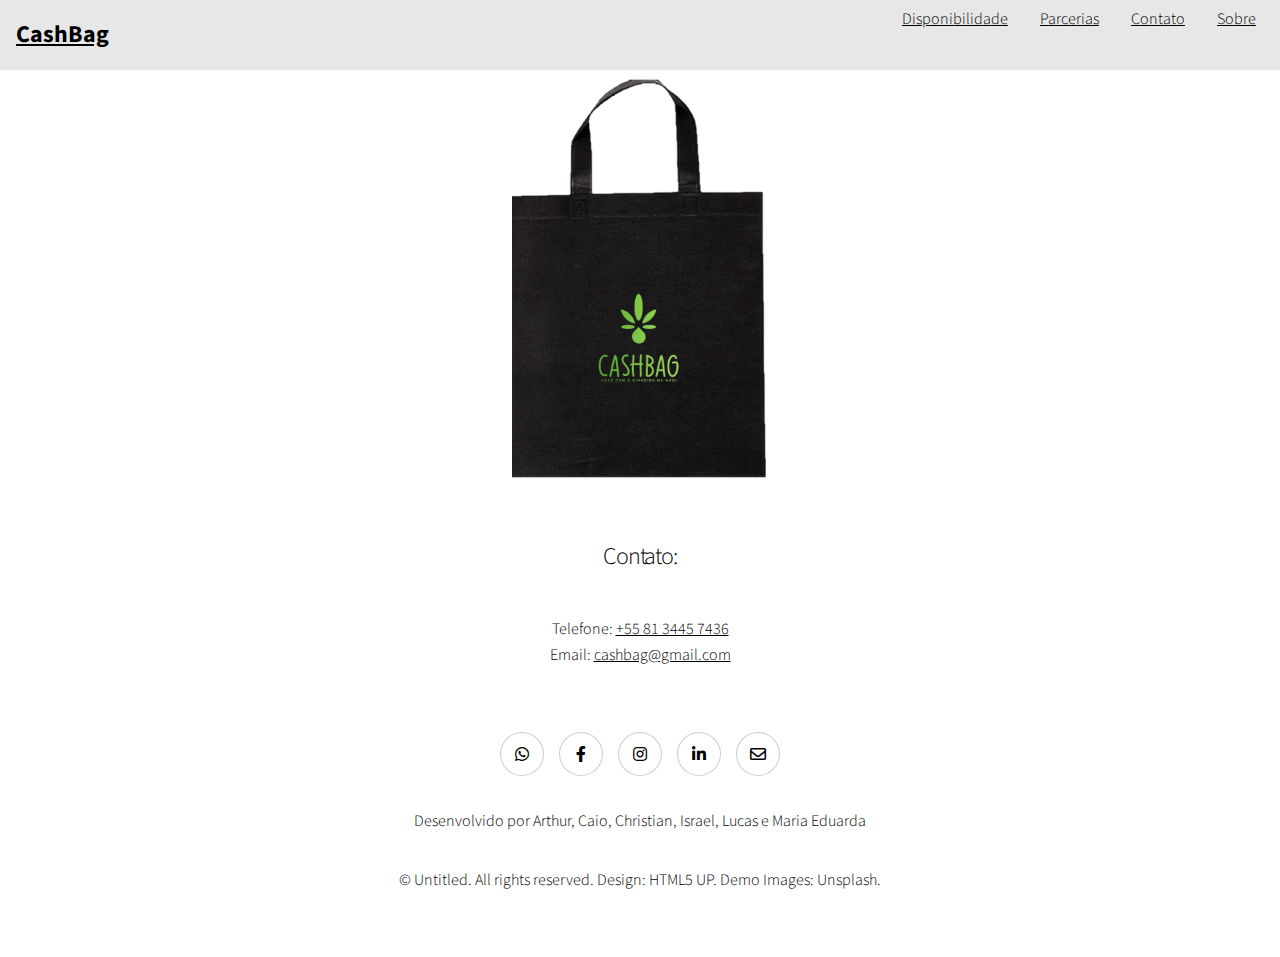
==== contatos.html @ 1441ad95 "Enviando Arquivos" ====
<!DOCTYPE html>
<html lang="pt-BR"><head><meta http-equiv="Content-Type" content="text/html; charset=UTF-8">
		<title>💸 CashBag | Contatos</title>
		<link rel="stylesheet" href="./style.css">
		<meta name="viewport" content="width=device-width, initial-scale=1, user-scalable=no">
		<link rel="stylesheet" href="./cashbag_files/main.css">
		<noscript><link rel="stylesheet" href="assets/css/noscript.css" /></noscript>
		<link rel="manifest" href="manifest.json">
		<meta name="mobile-web-app-capable" content="yes">
		<meta name="msapplication-TileImage" content="assets\logo\144.png">
		<meta name="msapplication-TileColor" content="#31506F">
		<meta name="theme-color" content="#4D5360" />
		<link rel="shortcut icon" sizes="128x128" href="assets\logo\128.png">
		<meta name="apple-mobile-web-app-capable" content="yes">
		<meta name="apple-mobile-web-app-status-bar-style" content="black">
		<meta name="apple-mobile-web-app-title" content="CashBag">
		<link rel="apple-touch-icon" href="assets\logo\144.png">
		<link rel="apple-touch-icon" href="touch-icon-iphone.png">
		<link rel="apple-touch-icon" sizes="152x152" href="assets\logo\152.png">
		<link rel="apple-touch-icon" sizes="180x180" href="assets\logo\180.png">
		<link rel="apple-touch-icon" sizes="167x167" href="assets\logo\167.png">
		<meta name="apple-mobile-web-app-capable" content="yes" />
	</head>
	<body class="">
    <!-- Menu -->
	<main>
		<header id="header">
			<a id="logo" href="index.html">CashBag</a>
			<nav id="nav">
			  <button aria-label="Abrir Menu" id="buttom-mobile" aria-haspopup="true" aria-controls="menu" aria-expanded="false"><span id="hamburger"></span>
			  </button>
			  <ul id="menu" role="menu">
				<li><a href="disponibilidade.html">Disponibilidade</a></li>
				<li><a href="parcerias.html">Parcerias</a></li>
				<li><a href="contatos.html">Contato</a></li>
				<li><a href="sobre.html">Sobre</a></li>
			  </ul>
			</nav>
		  </header>
		  <script src="./scriptmenu.js"></script>
      <body class="">
      <footer class="wrapper style1 align-center is-inactive">
		<div>
			<img src="./cashbag_files/cashbag_compress/sacola.png" alt="">
		</div>
        <br></br>
        <h3>Contato:</h3>
        <br>Telefone: <a href="https://wa.me/558134457436">+55 81 3445 7436</a></br>
		Email: <a href="mailto:cashbag@gmail.com">cashbag@gmail.com</a>
        <footer class="wrapper style1 align-center">
          <div class="inner">
            <ul class="icons">
              <li><a href="https://wa.me/558134457436" class="icon brands style2 fa-whatsapp"><span class="label">WhatsApp</span></a></li>
                    <li><a href="https://www.facebook.com" class="icon brands style2 fa-facebook-f"><span class="label">Facebook</span></a></li>
                    <li><a href="https://www.instagram.com" class="icon brands style2 fa-instagram"><span class="label">Instagram</span></a></li>
                    <li><a href="https://www.linkedin.com" class="icon brands style2 fa-linkedin-in"><span class="label">LinkedIn</span></a></li>
                    <li><a href="mailto:cashbag@gmail.com" class="icon style2 fa-envelope"><span class="label">Email</span></a></li>
                </ul>
             <p>Desenvolvido por Arthur, Caio, Christian, Israel, Lucas e Maria Eduarda<a href="devs"></a></p>
			 <p>© Untitled. All rights reserved. Design: HTML5 UP. Demo Images: Unsplash.</p>              
            </div>      
        </footer>
	</main>
</body>
</html>
---- style.css ----
a {
  color: black;
  text-decoration: none;
  font-family: sans-serif;
}

a:hover {
  background: rgba(0, 0, 0, 0.05);
}

#logo {
  font-size: 1.5rem;
  font-weight: bold;
}

#header {
  box-sizing: border-box;
  height: 70px;
  padding: 1rem;
  display: flex;
  align-items: center;
  justify-content: space-between;
  background: #e7e7e7;
}

#menu {
  display: flex;
  list-style: none;
  gap: 0.5rem;
}

#menu a {
  display: block;
  padding: 0.5rem;
}

#buttom-mobile {
  display: none;
}

@media (max-width: 600px) {
  #menu {
    display: block;
    position: absolute;
    width: 100%;
    top: 70px;
    right: 0px;
    background: #e7e7e7;
    transition: 0.6s;
    z-index: 1000;
    height: 0px;
    visibility: hidden;
    overflow-y: hidden;
  }
  #nav.active #menu {
    height: calc(100vh - 70px);
    visibility: visible;
    overflow-y: auto;
  }
  #menu a {
    padding: 1rem 0;
    margin: 0 1rem;
    border-bottom: 2px solid rgba(0, 0, 0, 0.05);
  }
  #buttom-mobile {
    display: flex;
    padding: 0.5rem 1rem;
    font-size: 1rem;
    border: none;
    background: none;
    cursor: pointer;
    gap: 0.5rem;
    align-items: center;
  }
  #hamburger {
    border-top: 2px solid;
    width: 20px;
  }
  #hamburger::after,
  #hamburger::before {
    content: '';
    display: block;
    width: 20px;
    height: 2px;
    background: currentColor;
    margin-top: 5px;
    transition: 0.3s;
    position: relative;
  }
  #nav.active #hamburger {
    border-top-color: transparent;
  }
  #nav.active #hamburger::before {
    transform: rotate(135deg);
  }
  #nav.active #hamburger::after {
    transform: rotate(-135deg);
    top: -7px;
  }
}

.btn-main {
  display: block;
  width: 297px;
  height: 48px;
  background-color: #38b838;
  color: #FFFFFF;
  font-family: 'OpenSans-Bold',Arial, Helvetica, sans-serif;
  font-size: 20px;
  border-radius: 16px;
  outline: none;
  border: none;
  margin: 20px auto;
  transition: 0.5s;
}

.form input {
  width: 297px;
}

input[type="submit" i] {
  appearance: auto;
  user-select: none;
  white-space: pre;
  align-items: flex-start;
  text-align: center;
  cursor: default;
}

.input {
  display: block;
  border: none;
  outline: none;
  width: 100%;
  font-size: 15px;
  font-family: 'OpenSans',Arial, Helvetica, sans-serif;
  color: #8B8585;
  border-bottom: 1.5px solid #D9D9D9;
  margin: 30px 0;
  padding-bottom: 10px;
}

.wrap {
  height: 500px;
  position: absolute;
  top: 50% !important;
  left: 50%;
  transform: translate(-50%,-50%);
}

* {
  margin: 0;
  padding: 0;
  box-sizing: border-box;
}

html {
  display: block;
}

.title {
  font-family: 'OpenSans-Bold',Arial, Helvetica, sans-serif;
  font-size: 24px;
  color: #8B8585;
  margin: 35px 0;
}
---- cashbag_files/main.css ----
@import url(fontawesome-all.min.css);
@import url("https://fonts.googleapis.com/css?family=Source+Sans+Pro:300,300i,400,400i");

/*
	Story by HTML5 UP
	html5up.net | @ajlkn
	Free for personal and commercial use under the CCA 3.0 license (html5up.net/license)
*/

html, body, div, span, applet, object,
iframe, h1, h2, h3, h4, h5, h6, p, blockquote,
pre, a, abbr, acronym, address, big, cite,
code, del, dfn, em, img, ins, kbd, q, s, samp,
small, strike, strong, sub, sup, tt, var, b,
u, i, center, dl, dt, dd, ol, ul, li, fieldset,
form, label, legend, table, caption, tbody,
tfoot, thead, tr, th, td, article, aside,
canvas, details, embed, figure, figcaption,
footer, header, hgroup, menu, nav, output, ruby,
section, summary, time, mark, audio, video {
	margin: 0;
	padding: 0;
	border: 0;
	font-size: 100%;
	font: inherit;
	vertical-align: baseline;}

article, aside, details, figcaption, figure,
footer, header, hgroup, menu, nav, section {
	display: block;}

body {
	line-height: 1;
}

ol, ul {
	list-style: none;
}

blockquote, q {
	quotes: none;
}

	blockquote:before, blockquote:after, q:before, q:after {
		content: '';
		content: none;
	}

table {
	border-collapse: collapse;
	border-spacing: 0;
}

body {
	-webkit-text-size-adjust: none;
}

mark {
	background-color: transparent;
	color: inherit;
}

input::-moz-focus-inner {
	border: 0;
	padding: 0;
}

input, select, textarea {
	-moz-appearance: none;
	-webkit-appearance: none;
	-ms-appearance: none;
	appearance: none;
}

/* Basic */

	@-ms-viewport {
		width: device-width;
	}

	body {
		-ms-overflow-style: scrollbar;
	}

	@media screen and (max-width: 480px) {

		html, body {
			min-width: 320px;
		}

	}

	html {
		box-sizing: border-box;
	}

	*, *:before, *:after {
		box-sizing: inherit;
	}

	body {
		background: #ffffff;
	}

		body.is-preload *, body.is-preload *:before, body.is-preload *:after {
			-moz-animation: none !important;
			-webkit-animation: none !important;
			-ms-animation: none !important;
			animation: none !important;
			-moz-transition: none !important;
			-webkit-transition: none !important;
			-ms-transition: none !important;
			transition: none !important;
		}

/* Type */

	html {
		font-size: 18pt;
	}

		@media screen and (max-width: 1680px) {

			html {
				font-size: 14pt;
			}

		}

		@media screen and (max-width: 1280px) {

			html {
				font-size: 12pt;
			}

		}

		@media screen and (max-width: 736px) {

			html {
				font-size: 11pt;
			}

		}

		@media screen and (max-width: 360px) {

			html {
				font-size: 10pt;
			}

		}

	body {
		background-color: #ffffff;
		color: #000000;
	}

	body, input, select, textarea {
		font-family: "Source Sans Pro", Helvetica, sans-serif;
		font-size: 1rem;
		font-weight: 300;
		line-height: 1.65;
	}

	a {
		-moz-transition: color 0.2s ease-in-out;
		-webkit-transition: color 0.2s ease-in-out;
		-ms-transition: color 0.2s ease-in-out;
		transition: color 0.2s ease-in-out;
		text-decoration: underline;
	}

		a:hover {
			text-decoration: none;
		}

	strong, b {
		font-weight: 400;
	}

	em, i {
		font-style: italic;
	}

	p {
		margin: 0 0 2rem 0;
	}

		p.major {
			font-size: 1.25rem;
		}

	h1, h2, h3, h4, h5, h6 {
		font-weight: 300;
		line-height: 1.375;
		letter-spacing: -0.05em;
		margin: 0 0 1rem 0;
	}

		h1 a, h2 a, h3 a, h4 a, h5 a, h6 a {
			color: inherit;
			text-decoration: none;
		}

	h1 {
		font-size: 3.5rem;
		line-height: 1.2;
	}

	h2 {
		font-size: 2.25rem;
	}

	h3 {
		font-size: 1.5rem;
	}

	h4 {
		font-size: 1.1rem;
	}

	h5 {
		font-size: 0.9rem;
	}

	h6 {
		font-size: 0.7rem;
	}

	sub {
		font-size: 0.8rem;
		position: relative;
		top: 0.5rem;
	}

	sup {
		font-size: 0.8rem;
		position: relative;
		top: -0.5rem;
	}

	blockquote {
		border-left: solid 4px;
		font-style: italic;
		margin: 0 0 2rem 0;
		padding: 0.5rem 0 0.5rem 2rem;
	}

	code {
		border-radius: 4px;
		font-family: "Courier New", monospace;
		font-size: 0.9em;
		margin: 0 0.25rem;
		padding: 0.25rem 0.325rem;
	}

	pre {
		-webkit-overflow-scrolling: touch;
		font-family: "Courier New", monospace;
		font-size: 0.9em;
		margin: 0 0 2rem 0;
	}

		pre code {
			display: block;
			line-height: 1.5;
			padding: 0.75rem 1rem;
			overflow-x: auto;
		}

	hr {
		border: 0;
		border-bottom: solid 1px;
		margin: 2.5rem 0;
	}

		hr.major {
			margin: 3.5rem 0;
		}

	.align-left {
		text-align: left;
	}

	.align-center {
		text-align: center;
	}

	.align-right {
		text-align: right;
	}

	@media screen and (max-width: 736px) {

		p.major {
			font-size: 1.1rem;
		}

		h1 {
			font-size: 2.5rem;
		}

		h2 {
			font-size: 2rem;
		}

		h3 {
			font-size: 1.25rem;
		}

		h4 {
			font-size: 1rem;
		}

	}

	input, select, textarea {
		color: #000000;
	}

	a {
		color: #000000;
	}

		a:hover {
			color: #47D3E5;
		}

	strong, b {
		color: #000000;
	}

	h1, h2, h3, h4, h5, h6 {
		color: #000000;
	}

	blockquote {
		border-left-color: rgba(0, 0, 0, 0.2);
	}

	code {
		background: rgba(0, 0, 0, 0.05);
		border-color: rgba(0, 0, 0, 0.2);
	}

	hr {
		border-bottom-color: rgba(0, 0, 0, 0.2);
	}

/* Row */

	.row {
		display: flex;
		flex-wrap: wrap;
		box-sizing: border-box;
		align-items: stretch;
	}

		.row > * {
			box-sizing: border-box;
		}

		.row.gtr-uniform > * > :last-child {
			margin-bottom: 0;
		}

		.row.aln-left {
			justify-content: flex-start;
		}

		.row.aln-center {
			justify-content: center;
		}

		.row.aln-right {
			justify-content: flex-end;
		}

		.row.aln-top {
			align-items: flex-start;
		}

		.row.aln-middle {
			align-items: center;
		}

		.row.aln-bottom {
			align-items: flex-end;
		}

		.row > .imp {
			order: -1;
		}

		.row > .col-1 {
			width: 8.33333%;
		}

		.row > .off-1 {
			margin-left: 8.33333%;
		}

		.row > .col-2 {
			width: 16.66667%;
		}

		.row > .off-2 {
			margin-left: 16.66667%;
		}

		.row > .col-3 {
			width: 25%;
		}

		.row > .off-3 {
			margin-left: 25%;
		}

		.row > .col-4 {
			width: 33.33333%;
		}

		.row > .off-4 {
			margin-left: 33.33333%;
		}

		.row > .col-5 {
			width: 41.66667%;
		}

		.row > .off-5 {
			margin-left: 41.66667%;
		}

		.row > .col-6 {
			width: 50%;
		}

		.row > .off-6 {
			margin-left: 50%;
		}

		.row > .col-7 {
			width: 58.33333%;
		}

		.row > .off-7 {
			margin-left: 58.33333%;
		}

		.row > .col-8 {
			width: 66.66667%;
		}

		.row > .off-8 {
			margin-left: 66.66667%;
		}

		.row > .col-9 {
			width: 75%;
		}

		.row > .off-9 {
			margin-left: 75%;
		}

		.row > .col-10 {
			width: 83.33333%;
		}

		.row > .off-10 {
			margin-left: 83.33333%;
		}

		.row > .col-11 {
			width: 91.66667%;
		}

		.row > .off-11 {
			margin-left: 91.66667%;
		}

		.row > .col-12 {
			width: 100%;
		}

		.row > .off-12 {
			margin-left: 100%;
		}

		.row.gtr-0 {
			margin-top: 0;
			margin-left: 0rem;
		}

			.row.gtr-0 > * {
				padding: 0 0 0 0rem;
			}

			.row.gtr-0.gtr-uniform {
				margin-top: 0rem;
			}

				.row.gtr-0.gtr-uniform > * {
					padding-top: 0rem;
				}

		.row.gtr-25 {
			margin-top: 0;
			margin-left: -0.5rem;
		}

			.row.gtr-25 > * {
				padding: 0 0 0 0.5rem;
			}

			.row.gtr-25.gtr-uniform {
				margin-top: -0.5rem;
			}

				.row.gtr-25.gtr-uniform > * {
					padding-top: 0.5rem;
				}

		.row.gtr-50 {
			margin-top: 0;
			margin-left: -1rem;
		}

			.row.gtr-50 > * {
				padding: 0 0 0 1rem;
			}

			.row.gtr-50.gtr-uniform {
				margin-top: -1rem;
			}

				.row.gtr-50.gtr-uniform > * {
					padding-top: 1rem;
				}

		.row {
			margin-top: 0;
			margin-left: -2rem;
		}

			.row > * {
				padding: 0 0 0 2rem;
			}

			.row.gtr-uniform {
				margin-top: -2rem;
			}

				.row.gtr-uniform > * {
					padding-top: 2rem;
				}

		.row.gtr-150 {
			margin-top: 0;
			margin-left: -3rem;
		}

			.row.gtr-150 > * {
				padding: 0 0 0 3rem;
			}

			.row.gtr-150.gtr-uniform {
				margin-top: -3rem;
			}

				.row.gtr-150.gtr-uniform > * {
					padding-top: 3rem;
				}

		.row.gtr-200 {
			margin-top: 0;
			margin-left: -4rem;
		}

			.row.gtr-200 > * {
				padding: 0 0 0 4rem;
			}

			.row.gtr-200.gtr-uniform {
				margin-top: -4rem;
			}

				.row.gtr-200.gtr-uniform > * {
					padding-top: 4rem;
				}

		@media screen and (max-width: 1680px) {

			.row {
				display: flex;
				flex-wrap: wrap;
				box-sizing: border-box;
				align-items: stretch;
			}

				.row > * {
					box-sizing: border-box;
				}

				.row.gtr-uniform > * > :last-child {
					margin-bottom: 0;
				}

				.row.aln-left {
					justify-content: flex-start;
				}

				.row.aln-center {
					justify-content: center;
				}

				.row.aln-right {
					justify-content: flex-end;
				}

				.row.aln-top {
					align-items: flex-start;
				}

				.row.aln-middle {
					align-items: center;
				}

				.row.aln-bottom {
					align-items: flex-end;
				}

				.row > .imp-xlarge {
					order: -1;
				}

				.row > .col-1-xlarge {
					width: 8.33333%;
				}

				.row > .off-1-xlarge {
					margin-left: 8.33333%;
				}

				.row > .col-2-xlarge {
					width: 16.66667%;
				}

				.row > .off-2-xlarge {
					margin-left: 16.66667%;
				}

				.row > .col-3-xlarge {
					width: 25%;
				}

				.row > .off-3-xlarge {
					margin-left: 25%;
				}

				.row > .col-4-xlarge {
					width: 33.33333%;
				}

				.row > .off-4-xlarge {
					margin-left: 33.33333%;
				}

				.row > .col-5-xlarge {
					width: 41.66667%;
				}

				.row > .off-5-xlarge {
					margin-left: 41.66667%;
				}

				.row > .col-6-xlarge {
					width: 50%;
				}

				.row > .off-6-xlarge {
					margin-left: 50%;
				}

				.row > .col-7-xlarge {
					width: 58.33333%;
				}

				.row > .off-7-xlarge {
					margin-left: 58.33333%;
				}

				.row > .col-8-xlarge {
					width: 66.66667%;
				}

				.row > .off-8-xlarge {
					margin-left: 66.66667%;
				}

				.row > .col-9-xlarge {
					width: 75%;
				}

				.row > .off-9-xlarge {
					margin-left: 75%;
				}

				.row > .col-10-xlarge {
					width: 83.33333%;
				}

				.row > .off-10-xlarge {
					margin-left: 83.33333%;
				}

				.row > .col-11-xlarge {
					width: 91.66667%;
				}

				.row > .off-11-xlarge {
					margin-left: 91.66667%;
				}

				.row > .col-12-xlarge {
					width: 100%;
				}

				.row > .off-12-xlarge {
					margin-left: 100%;
				}

				.row.gtr-0 {
					margin-top: 0;
					margin-left: 0rem;
				}

					.row.gtr-0 > * {
						padding: 0 0 0 0rem;
					}

					.row.gtr-0.gtr-uniform {
						margin-top: 0rem;
					}

						.row.gtr-0.gtr-uniform > * {
							padding-top: 0rem;
						}

				.row.gtr-25 {
					margin-top: 0;
					margin-left: -0.5rem;
				}

					.row.gtr-25 > * {
						padding: 0 0 0 0.5rem;
					}

					.row.gtr-25.gtr-uniform {
						margin-top: -0.5rem;
					}

						.row.gtr-25.gtr-uniform > * {
							padding-top: 0.5rem;
						}

				.row.gtr-50 {
					margin-top: 0;
					margin-left: -1rem;
				}

					.row.gtr-50 > * {
						padding: 0 0 0 1rem;
					}

					.row.gtr-50.gtr-uniform {
						margin-top: -1rem;
					}

						.row.gtr-50.gtr-uniform > * {
							padding-top: 1rem;
						}

				.row {
					margin-top: 0;
					margin-left: -2rem;
				}

					.row > * {
						padding: 0 0 0 2rem;
					}

					.row.gtr-uniform {
						margin-top: -2rem;
					}

						.row.gtr-uniform > * {
							padding-top: 2rem;
						}

				.row.gtr-150 {
					margin-top: 0;
					margin-left: -3rem;
				}

					.row.gtr-150 > * {
						padding: 0 0 0 3rem;
					}

					.row.gtr-150.gtr-uniform {
						margin-top: -3rem;
					}

						.row.gtr-150.gtr-uniform > * {
							padding-top: 3rem;
						}

				.row.gtr-200 {
					margin-top: 0;
					margin-left: -4rem;
				}

					.row.gtr-200 > * {
						padding: 0 0 0 4rem;
					}

					.row.gtr-200.gtr-uniform {
						margin-top: -4rem;
					}

						.row.gtr-200.gtr-uniform > * {
							padding-top: 4rem;
						}

		}

		@media screen and (max-width: 1280px) {

			.row {
				display: flex;
				flex-wrap: wrap;
				box-sizing: border-box;
				align-items: stretch;
			}

				.row > * {
					box-sizing: border-box;
				}

				.row.gtr-uniform > * > :last-child {
					margin-bottom: 0;
				}

				.row.aln-left {
					justify-content: flex-start;
				}

				.row.aln-center {
					justify-content: center;
				}

				.row.aln-right {
					justify-content: flex-end;
				}

				.row.aln-top {
					align-items: flex-start;
				}

				.row.aln-middle {
					align-items: center;
				}

				.row.aln-bottom {
					align-items: flex-end;
				}

				.row > .imp-large {
					order: -1;
				}

				.row > .col-1-large {
					width: 8.33333%;
				}

				.row > .off-1-large {
					margin-left: 8.33333%;
				}

				.row > .col-2-large {
					width: 16.66667%;
				}

				.row > .off-2-large {
					margin-left: 16.66667%;
				}

				.row > .col-3-large {
					width: 25%;
				}

				.row > .off-3-large {
					margin-left: 25%;
				}

				.row > .col-4-large {
					width: 33.33333%;
				}

				.row > .off-4-large {
					margin-left: 33.33333%;
				}

				.row > .col-5-large {
					width: 41.66667%;
				}

				.row > .off-5-large {
					margin-left: 41.66667%;
				}

				.row > .col-6-large {
					width: 50%;
				}

				.row > .off-6-large {
					margin-left: 50%;
				}

				.row > .col-7-large {
					width: 58.33333%;
				}

				.row > .off-7-large {
					margin-left: 58.33333%;
				}

				.row > .col-8-large {
					width: 66.66667%;
				}

				.row > .off-8-large {
					margin-left: 66.66667%;
				}

				.row > .col-9-large {
					width: 75%;
				}

				.row > .off-9-large {
					margin-left: 75%;
				}

				.row > .col-10-large {
					width: 83.33333%;
				}

				.row > .off-10-large {
					margin-left: 83.33333%;
				}

				.row > .col-11-large {
					width: 91.66667%;
				}

				.row > .off-11-large {
					margin-left: 91.66667%;
				}

				.row > .col-12-large {
					width: 100%;
				}

				.row > .off-12-large {
					margin-left: 100%;
				}

				.row.gtr-0 {
					margin-top: 0;
					margin-left: 0rem;
				}

					.row.gtr-0 > * {
						padding: 0 0 0 0rem;
					}

					.row.gtr-0.gtr-uniform {
						margin-top: 0rem;
					}

						.row.gtr-0.gtr-uniform > * {
							padding-top: 0rem;
						}

				.row.gtr-25 {
					margin-top: 0;
					margin-left: -0.5rem;
				}

					.row.gtr-25 > * {
						padding: 0 0 0 0.5rem;
					}

					.row.gtr-25.gtr-uniform {
						margin-top: -0.5rem;
					}

						.row.gtr-25.gtr-uniform > * {
							padding-top: 0.5rem;
						}

				.row.gtr-50 {
					margin-top: 0;
					margin-left: -1rem;
				}

					.row.gtr-50 > * {
						padding: 0 0 0 1rem;
					}

					.row.gtr-50.gtr-uniform {
						margin-top: -1rem;
					}

						.row.gtr-50.gtr-uniform > * {
							padding-top: 1rem;
						}

				.row {
					margin-top: 0;
					margin-left: -2rem;
				}

					.row > * {
						padding: 0 0 0 2rem;
					}

					.row.gtr-uniform {
						margin-top: -2rem;
					}

						.row.gtr-uniform > * {
							padding-top: 2rem;
						}

				.row.gtr-150 {
					margin-top: 0;
					margin-left: -3rem;
				}

					.row.gtr-150 > * {
						padding: 0 0 0 3rem;
					}

					.row.gtr-150.gtr-uniform {
						margin-top: -3rem;
					}

						.row.gtr-150.gtr-uniform > * {
							padding-top: 3rem;
						}

				.row.gtr-200 {
					margin-top: 0;
					margin-left: -4rem;
				}

					.row.gtr-200 > * {
						padding: 0 0 0 4rem;
					}

					.row.gtr-200.gtr-uniform {
						margin-top: -4rem;
					}

						.row.gtr-200.gtr-uniform > * {
							padding-top: 4rem;
						}

		}

		@media screen and (max-width: 980px) {

			.row {
				display: flex;
				flex-wrap: wrap;
				box-sizing: border-box;
				align-items: stretch;
			}

				.row > * {
					box-sizing: border-box;
				}

				.row.gtr-uniform > * > :last-child {
					margin-bottom: 0;
				}

				.row.aln-left {
					justify-content: flex-start;
				}

				.row.aln-center {
					justify-content: center;
				}

				.row.aln-right {
					justify-content: flex-end;
				}

				.row.aln-top {
					align-items: flex-start;
				}

				.row.aln-middle {
					align-items: center;
				}

				.row.aln-bottom {
					align-items: flex-end;
				}

				.row > .imp-medium {
					order: -1;
				}

				.row > .col-1-medium {
					width: 8.33333%;
				}

				.row > .off-1-medium {
					margin-left: 8.33333%;
				}

				.row > .col-2-medium {
					width: 16.66667%;
				}

				.row > .off-2-medium {
					margin-left: 16.66667%;
				}

				.row > .col-3-medium {
					width: 25%;
				}

				.row > .off-3-medium {
					margin-left: 25%;
				}

				.row > .col-4-medium {
					width: 33.33333%;
				}

				.row > .off-4-medium {
					margin-left: 33.33333%;
				}

				.row > .col-5-medium {
					width: 41.66667%;
				}

				.row > .off-5-medium {
					margin-left: 41.66667%;
				}

				.row > .col-6-medium {
					width: 50%;
				}

				.row > .off-6-medium {
					margin-left: 50%;
				}

				.row > .col-7-medium {
					width: 58.33333%;
				}

				.row > .off-7-medium {
					margin-left: 58.33333%;
				}

				.row > .col-8-medium {
					width: 66.66667%;
				}

				.row > .off-8-medium {
					margin-left: 66.66667%;
				}

				.row > .col-9-medium {
					width: 75%;
				}

				.row > .off-9-medium {
					margin-left: 75%;
				}

				.row > .col-10-medium {
					width: 83.33333%;
				}

				.row > .off-10-medium {
					margin-left: 83.33333%;
				}

				.row > .col-11-medium {
					width: 91.66667%;
				}

				.row > .off-11-medium {
					margin-left: 91.66667%;
				}

				.row > .col-12-medium {
					width: 100%;
				}

				.row > .off-12-medium {
					margin-left: 100%;
				}

				.row.gtr-0 {
					margin-top: 0;
					margin-left: 0rem;
				}

					.row.gtr-0 > * {
						padding: 0 0 0 0rem;
					}

					.row.gtr-0.gtr-uniform {
						margin-top: 0rem;
					}

						.row.gtr-0.gtr-uniform > * {
							padding-top: 0rem;
						}

				.row.gtr-25 {
					margin-top: 0;
					margin-left: -0.5rem;
				}

					.row.gtr-25 > * {
						padding: 0 0 0 0.5rem;
					}

					.row.gtr-25.gtr-uniform {
						margin-top: -0.5rem;
					}

						.row.gtr-25.gtr-uniform > * {
							padding-top: 0.5rem;
						}

				.row.gtr-50 {
					margin-top: 0;
					margin-left: -1rem;
				}

					.row.gtr-50 > * {
						padding: 0 0 0 1rem;
					}

					.row.gtr-50.gtr-uniform {
						margin-top: -1rem;
					}

						.row.gtr-50.gtr-uniform > * {
							padding-top: 1rem;
						}

				.row {
					margin-top: 0;
					margin-left: -2rem;
				}

					.row > * {
						padding: 0 0 0 2rem;
					}

					.row.gtr-uniform {
						margin-top: -2rem;
					}

						.row.gtr-uniform > * {
							padding-top: 2rem;
						}

				.row.gtr-150 {
					margin-top: 0;
					margin-left: -3rem;
				}

					.row.gtr-150 > * {
						padding: 0 0 0 3rem;
					}

					.row.gtr-150.gtr-uniform {
						margin-top: -3rem;
					}

						.row.gtr-150.gtr-uniform > * {
							padding-top: 3rem;
						}

				.row.gtr-200 {
					margin-top: 0;
					margin-left: -4rem;
				}

					.row.gtr-200 > * {
						padding: 0 0 0 4rem;
					}

					.row.gtr-200.gtr-uniform {
						margin-top: -4rem;
					}

						.row.gtr-200.gtr-uniform > * {
							padding-top: 4rem;
						}

		}

		@media screen and (max-width: 736px) {

			.row {
				display: flex;
				flex-wrap: wrap;
				box-sizing: border-box;
				align-items: stretch;
			}

				.row > * {
					box-sizing: border-box;
				}

				.row.gtr-uniform > * > :last-child {
					margin-bottom: 0;
				}

				.row.aln-left {
					justify-content: flex-start;
				}

				.row.aln-center {
					justify-content: center;
				}

				.row.aln-right {
					justify-content: flex-end;
				}

				.row.aln-top {
					align-items: flex-start;
				}

				.row.aln-middle {
					align-items: center;
				}

				.row.aln-bottom {
					align-items: flex-end;
				}

				.row > .imp-small {
					order: -1;
				}

				.row > .col-1-small {
					width: 8.33333%;
				}

				.row > .off-1-small {
					margin-left: 8.33333%;
				}

				.row > .col-2-small {
					width: 16.66667%;
				}

				.row > .off-2-small {
					margin-left: 16.66667%;
				}

				.row > .col-3-small {
					width: 25%;
				}

				.row > .off-3-small {
					margin-left: 25%;
				}

				.row > .col-4-small {
					width: 33.33333%;
				}

				.row > .off-4-small {
					margin-left: 33.33333%;
				}

				.row > .col-5-small {
					width: 41.66667%;
				}

				.row > .off-5-small {
					margin-left: 41.66667%;
				}

				.row > .col-6-small {
					width: 50%;
				}

				.row > .off-6-small {
					margin-left: 50%;
				}

				.row > .col-7-small {
					width: 58.33333%;
				}

				.row > .off-7-small {
					margin-left: 58.33333%;
				}

				.row > .col-8-small {
					width: 66.66667%;
				}

				.row > .off-8-small {
					margin-left: 66.66667%;
				}

				.row > .col-9-small {
					width: 75%;
				}

				.row > .off-9-small {
					margin-left: 75%;
				}

				.row > .col-10-small {
					width: 83.33333%;
				}

				.row > .off-10-small {
					margin-left: 83.33333%;
				}

				.row > .col-11-small {
					width: 91.66667%;
				}

				.row > .off-11-small {
					margin-left: 91.66667%;
				}

				.row > .col-12-small {
					width: 100%;
				}

				.row > .off-12-small {
					margin-left: 100%;
				}

				.row.gtr-0 {
					margin-top: 0;
					margin-left: 0rem;
				}

					.row.gtr-0 > * {
						padding: 0 0 0 0rem;
					}

					.row.gtr-0.gtr-uniform {
						margin-top: 0rem;
					}

						.row.gtr-0.gtr-uniform > * {
							padding-top: 0rem;
						}

				.row.gtr-25 {
					margin-top: 0;
					margin-left: -0.5rem;
				}

					.row.gtr-25 > * {
						padding: 0 0 0 0.5rem;
					}

					.row.gtr-25.gtr-uniform {
						margin-top: -0.5rem;
					}

						.row.gtr-25.gtr-uniform > * {
							padding-top: 0.5rem;
						}

				.row.gtr-50 {
					margin-top: 0;
					margin-left: -1rem;
				}

					.row.gtr-50 > * {
						padding: 0 0 0 1rem;
					}

					.row.gtr-50.gtr-uniform {
						margin-top: -1rem;
					}

						.row.gtr-50.gtr-uniform > * {
							padding-top: 1rem;
						}

				.row {
					margin-top: 0;
					margin-left: -2rem;
				}

					.row > * {
						padding: 0 0 0 2rem;
					}

					.row.gtr-uniform {
						margin-top: -2rem;
					}

						.row.gtr-uniform > * {
							padding-top: 2rem;
						}

				.row.gtr-150 {
					margin-top: 0;
					margin-left: -3rem;
				}

					.row.gtr-150 > * {
						padding: 0 0 0 3rem;
					}

					.row.gtr-150.gtr-uniform {
						margin-top: -3rem;
					}

						.row.gtr-150.gtr-uniform > * {
							padding-top: 3rem;
						}

				.row.gtr-200 {
					margin-top: 0;
					margin-left: -4rem;
				}

					.row.gtr-200 > * {
						padding: 0 0 0 4rem;
					}

					.row.gtr-200.gtr-uniform {
						margin-top: -4rem;
					}

						.row.gtr-200.gtr-uniform > * {
							padding-top: 4rem;
						}

		}

		@media screen and (max-width: 480px) {

			.row {
				display: flex;
				flex-wrap: wrap;
				box-sizing: border-box;
				align-items: stretch;
			}

				.row > * {
					box-sizing: border-box;
				}

				.row.gtr-uniform > * > :last-child {
					margin-bottom: 0;
				}

				.row.aln-left {
					justify-content: flex-start;
				}

				.row.aln-center {
					justify-content: center;
				}

				.row.aln-right {
					justify-content: flex-end;
				}

				.row.aln-top {
					align-items: flex-start;
				}

				.row.aln-middle {
					align-items: center;
				}

				.row.aln-bottom {
					align-items: flex-end;
				}

				.row > .imp-xsmall {
					order: -1;
				}

				.row > .col-1-xsmall {
					width: 8.33333%;
				}

				.row > .off-1-xsmall {
					margin-left: 8.33333%;
				}

				.row > .col-2-xsmall {
					width: 16.66667%;
				}

				.row > .off-2-xsmall {
					margin-left: 16.66667%;
				}

				.row > .col-3-xsmall {
					width: 25%;
				}

				.row > .off-3-xsmall {
					margin-left: 25%;
				}

				.row > .col-4-xsmall {
					width: 33.33333%;
				}

				.row > .off-4-xsmall {
					margin-left: 33.33333%;
				}

				.row > .col-5-xsmall {
					width: 41.66667%;
				}

				.row > .off-5-xsmall {
					margin-left: 41.66667%;
				}

				.row > .col-6-xsmall {
					width: 50%;
				}

				.row > .off-6-xsmall {
					margin-left: 50%;
				}

				.row > .col-7-xsmall {
					width: 58.33333%;
				}

				.row > .off-7-xsmall {
					margin-left: 58.33333%;
				}

				.row > .col-8-xsmall {
					width: 66.66667%;
				}

				.row > .off-8-xsmall {
					margin-left: 66.66667%;
				}

				.row > .col-9-xsmall {
					width: 75%;
				}

				.row > .off-9-xsmall {
					margin-left: 75%;
				}

				.row > .col-10-xsmall {
					width: 83.33333%;
				}

				.row > .off-10-xsmall {
					margin-left: 83.33333%;
				}

				.row > .col-11-xsmall {
					width: 91.66667%;
				}

				.row > .off-11-xsmall {
					margin-left: 91.66667%;
				}

				.row > .col-12-xsmall {
					width: 100%;
				}

				.row > .off-12-xsmall {
					margin-left: 100%;
				}

				.row.gtr-0 {
					margin-top: 0;
					margin-left: 0rem;
				}

					.row.gtr-0 > * {
						padding: 0 0 0 0rem;
					}

					.row.gtr-0.gtr-uniform {
						margin-top: 0rem;
					}

						.row.gtr-0.gtr-uniform > * {
							padding-top: 0rem;
						}

				.row.gtr-25 {
					margin-top: 0;
					margin-left: -0.5rem;
				}

					.row.gtr-25 > * {
						padding: 0 0 0 0.5rem;
					}

					.row.gtr-25.gtr-uniform {
						margin-top: -0.5rem;
					}

						.row.gtr-25.gtr-uniform > * {
							padding-top: 0.5rem;
						}

				.row.gtr-50 {
					margin-top: 0;
					margin-left: -1rem;
				}

					.row.gtr-50 > * {
						padding: 0 0 0 1rem;
					}

					.row.gtr-50.gtr-uniform {
						margin-top: -1rem;
					}

						.row.gtr-50.gtr-uniform > * {
							padding-top: 1rem;
						}

				.row {
					margin-top: 0;
					margin-left: -2rem;
				}

					.row > * {
						padding: 0 0 0 2rem;
					}

					.row.gtr-uniform {
						margin-top: -2rem;
					}

						.row.gtr-uniform > * {
							padding-top: 2rem;
						}

				.row.gtr-150 {
					margin-top: 0;
					margin-left: -3rem;
				}

					.row.gtr-150 > * {
						padding: 0 0 0 3rem;
					}

					.row.gtr-150.gtr-uniform {
						margin-top: -3rem;
					}

						.row.gtr-150.gtr-uniform > * {
							padding-top: 3rem;
						}

				.row.gtr-200 {
					margin-top: 0;
					margin-left: -4rem;
				}

					.row.gtr-200 > * {
						padding: 0 0 0 4rem;
					}

					.row.gtr-200.gtr-uniform {
						margin-top: -4rem;
					}

						.row.gtr-200.gtr-uniform > * {
							padding-top: 4rem;
						}

		}

		@media screen and (max-width: 360px) {

			.row {
				display: flex;
				flex-wrap: wrap;
				box-sizing: border-box;
				align-items: stretch;
			}

				.row > * {
					box-sizing: border-box;
				}

				.row.gtr-uniform > * > :last-child {
					margin-bottom: 0;
				}

				.row.aln-left {
					justify-content: flex-start;
				}

				.row.aln-center {
					justify-content: center;
				}

				.row.aln-right {
					justify-content: flex-end;
				}

				.row.aln-top {
					align-items: flex-start;
				}

				.row.aln-middle {
					align-items: center;
				}

				.row.aln-bottom {
					align-items: flex-end;
				}

				.row > .imp-xxsmall {
					order: -1;
				}

				.row > .col-1-xxsmall {
					width: 8.33333%;
				}

				.row > .off-1-xxsmall {
					margin-left: 8.33333%;
				}

				.row > .col-2-xxsmall {
					width: 16.66667%;
				}

				.row > .off-2-xxsmall {
					margin-left: 16.66667%;
				}

				.row > .col-3-xxsmall {
					width: 25%;
				}

				.row > .off-3-xxsmall {
					margin-left: 25%;
				}

				.row > .col-4-xxsmall {
					width: 33.33333%;
				}

				.row > .off-4-xxsmall {
					margin-left: 33.33333%;
				}

				.row > .col-5-xxsmall {
					width: 41.66667%;
				}

				.row > .off-5-xxsmall {
					margin-left: 41.66667%;
				}

				.row > .col-6-xxsmall {
					width: 50%;
				}

				.row > .off-6-xxsmall {
					margin-left: 50%;
				}

				.row > .col-7-xxsmall {
					width: 58.33333%;
				}

				.row > .off-7-xxsmall {
					margin-left: 58.33333%;
				}

				.row > .col-8-xxsmall {
					width: 66.66667%;
				}

				.row > .off-8-xxsmall {
					margin-left: 66.66667%;
				}

				.row > .col-9-xxsmall {
					width: 75%;
				}

				.row > .off-9-xxsmall {
					margin-left: 75%;
				}

				.row > .col-10-xxsmall {
					width: 83.33333%;
				}

				.row > .off-10-xxsmall {
					margin-left: 83.33333%;
				}

				.row > .col-11-xxsmall {
					width: 91.66667%;
				}

				.row > .off-11-xxsmall {
					margin-left: 91.66667%;
				}

				.row > .col-12-xxsmall {
					width: 100%;
				}

				.row > .off-12-xxsmall {
					margin-left: 100%;
				}

				.row.gtr-0 {
					margin-top: 0;
					margin-left: 0rem;
				}

					.row.gtr-0 > * {
						padding: 0 0 0 0rem;
					}

					.row.gtr-0.gtr-uniform {
						margin-top: 0rem;
					}

						.row.gtr-0.gtr-uniform > * {
							padding-top: 0rem;
						}

				.row.gtr-25 {
					margin-top: 0;
					margin-left: -0.5rem;
				}

					.row.gtr-25 > * {
						padding: 0 0 0 0.5rem;
					}

					.row.gtr-25.gtr-uniform {
						margin-top: -0.5rem;
					}

						.row.gtr-25.gtr-uniform > * {
							padding-top: 0.5rem;
						}

				.row.gtr-50 {
					margin-top: 0;
					margin-left: -1rem;
				}

					.row.gtr-50 > * {
						padding: 0 0 0 1rem;
					}

					.row.gtr-50.gtr-uniform {
						margin-top: -1rem;
					}

						.row.gtr-50.gtr-uniform > * {
							padding-top: 1rem;
						}

				.row {
					margin-top: 0;
					margin-left: -2rem;
				}

					.row > * {
						padding: 0 0 0 2rem;
					}

					.row.gtr-uniform {
						margin-top: -2rem;
					}

						.row.gtr-uniform > * {
							padding-top: 2rem;
						}

				.row.gtr-150 {
					margin-top: 0;
					margin-left: -3rem;
				}

					.row.gtr-150 > * {
						padding: 0 0 0 3rem;
					}

					.row.gtr-150.gtr-uniform {
						margin-top: -3rem;
					}

						.row.gtr-150.gtr-uniform > * {
							padding-top: 3rem;
						}

				.row.gtr-200 {
					margin-top: 0;
					margin-left: -4rem;
				}

					.row.gtr-200 > * {
						padding: 0 0 0 4rem;
					}

					.row.gtr-200.gtr-uniform {
						margin-top: -4rem;
					}

						.row.gtr-200.gtr-uniform > * {
							padding-top: 4rem;
						}

		}

/* Box */

	.box {
		border-radius: 4px;
		border: solid 1px;
		margin-bottom: 2rem;
		padding: 1.5rem;
	}

		.box > :last-child,
		.box > :last-child > :last-child,
		.box > :last-child > :last-child > :last-child {
			margin-bottom: 0;
		}

		.box.alt {
			border: 0;
			border-radius: 0;
			padding: 0;
		}

	.box {
		border-color: rgba(0, 0, 0, 0.2);
	}

/* Button */

	input[type="submit"],
	input[type="reset"],
	input[type="button"],
	button,
	.button {
		-moz-appearance: none;
		-webkit-appearance: none;
		-ms-appearance: none;
		appearance: none;
		-moz-transition: background-color 0.2s ease-in-out, box-shadow 0.2s ease-in-out, color 0.2s ease-in-out;
		-webkit-transition: background-color 0.2s ease-in-out, box-shadow 0.2s ease-in-out, color 0.2s ease-in-out;
		-ms-transition: background-color 0.2s ease-in-out, box-shadow 0.2s ease-in-out, color 0.2s ease-in-out;
		transition: background-color 0.2s ease-in-out, box-shadow 0.2s ease-in-out, color 0.2s ease-in-out;
		border: 0;
		cursor: pointer;
		display: inline-block;
		font-weight: 400;
		letter-spacing: 0.125em;
		text-align: center;
		text-decoration: none;
		text-transform: uppercase;
		white-space: nowrap;
		font-size: 0.75rem;
		max-width: 20rem;
		height: 3.75em;
		line-height: 3.75em;
		border-radius: 3.75em;
		padding: 0 2.5em;
		text-overflow: ellipsis;
		overflow: hidden;
	}

		input[type="submit"].icon:before,
		input[type="reset"].icon:before,
		input[type="button"].icon:before,
		button.icon:before,
		.button.icon:before {
			margin-right: 0.5rem;
		}

		input[type="submit"].fit,
		input[type="reset"].fit,
		input[type="button"].fit,
		button.fit,
		.button.fit {
			width: 100%;
		}

		input[type="submit"].small,
		input[type="reset"].small,
		input[type="button"].small,
		button.small,
		.button.small {
			font-size: 0.6rem;
			height: 3.325em;
			line-height: 3.325em;
			border-radius: 3.325em;
			padding: 0 2em;
		}

		input[type="submit"].large,
		input[type="reset"].large,
		input[type="button"].large,
		button.large,
		.button.large {
			font-size: 0.8rem;
			height: 4em;
			line-height: 4em;
			border-radius: 4em;
			padding: 0 3em;
		}

		input[type="submit"].wide,
		input[type="reset"].wide,
		input[type="button"].wide,
		button.wide,
		.button.wide {
			min-width: 14em;
		}

		input[type="submit"].disabled, input[type="submit"]:disabled,
		input[type="reset"].disabled,
		input[type="reset"]:disabled,
		input[type="button"].disabled,
		input[type="button"]:disabled,
		button.disabled,
		button:disabled,
		.button.disabled,
		.button:disabled {
			pointer-events: none;
			opacity: 0.25;
		}

	input[type="submit"],
	input[type="reset"],
	input[type="button"],
	button,
	.button {
		background-color: transparent;
		box-shadow: inset 0 0 0 1px rgba(0, 0, 0, 0.2);
		color: #000000 !important;
	}

		input[type="submit"]:hover,
		input[type="reset"]:hover,
		input[type="button"]:hover,
		button:hover,
		.button:hover {
			box-shadow: inset 0 0 0 1px #47D3E5;
			color: #47D3E5 !important;
		}

		input[type="submit"]:active,
		input[type="reset"]:active,
		input[type="button"]:active,
		button:active,
		.button:active {
			background-color: rgba(71, 211, 229, 0.2);
			box-shadow: inset 0 0 0 1px #47D3E5;
			color: #47D3E5 !important;
		}

		input[type="submit"].primary,
		input[type="reset"].primary,
		input[type="button"].primary,
		button.primary,
		.button.primary {
			background-color: #000000;
			box-shadow: none;
			color: #ffffff !important;
		}

			input[type="submit"].primary:hover,
			input[type="reset"].primary:hover,
			input[type="button"].primary:hover,
			button.primary:hover,
			.button.primary:hover {
				background-color: #47D3E5;
			}

			input[type="submit"].primary:active,
			input[type="reset"].primary:active,
			input[type="button"].primary:active,
			button.primary:active,
			.button.primary:active {
				background-color: #1ebdd1;
			}

/* Form */

	form {
		margin: 0 0 2rem 0;
	}

		form > :last-child {
			margin-bottom: 0;
		}

		form > .fields {
			display: -moz-flex;
			display: -webkit-flex;
			display: -ms-flex;
			display: flex;
			-moz-flex-wrap: wrap;
			-webkit-flex-wrap: wrap;
			-ms-flex-wrap: wrap;
			flex-wrap: wrap;
			width: calc(100% + 3rem);
			margin: -1.5rem 0 2rem -1.5rem;
		}

			form > .fields > .field {
				-moz-flex-grow: 0;
				-webkit-flex-grow: 0;
				-ms-flex-grow: 0;
				flex-grow: 0;
				-moz-flex-shrink: 0;
				-webkit-flex-shrink: 0;
				-ms-flex-shrink: 0;
				flex-shrink: 0;
				padding: 1.5rem 0 0 1.5rem;
				width: calc(100% - 1.5rem);
			}

				form > .fields > .field.half {
					width: calc(50% - 0.75rem);
				}

				form > .fields > .field.third {
					width: calc(100%/3 - 0.5rem);
				}

				form > .fields > .field.quarter {
					width: calc(25% - 0.375rem);
				}

		@media screen and (max-width: 480px) {

			form > .fields {
				width: calc(100% + 3rem);
				margin: -1.5rem 0 2rem -1.5rem;
			}

				form > .fields > .field {
					padding: 1.5rem 0 0 1.5rem;
					width: calc(100% - 1.5rem);
				}

					form > .fields > .field.half {
						width: calc(100% - 1.5rem);
					}

					form > .fields > .field.third {
						width: calc(100% - 1.5rem);
					}

					form > .fields > .field.quarter {
						width: calc(100% - 1.5rem);
					}

		}

	label {
		display: block;
		font-size: 0.9rem;
		font-weight: 400;
		margin: 0 0 1rem 0;
	}

	input[type="text"],
	input[type="password"],
	input[type="email"],
	input[type="tel"],
	input[type="search"],
	input[type="url"],
	select,
	textarea {
		-moz-appearance: none;
		-webkit-appearance: none;
		-ms-appearance: none;
		appearance: none;
		background-color: transparent;
		border-radius: 4px;
		border: none;
		border: solid 1px;
		color: inherit;
		display: block;
		outline: 0;
		padding: 0 0.825rem;
		text-decoration: none;
		width: 100%;
	}

		input[type="text"]:invalid,
		input[type="password"]:invalid,
		input[type="email"]:invalid,
		input[type="tel"]:invalid,
		input[type="search"]:invalid,
		input[type="url"]:invalid,
		select:invalid,
		textarea:invalid {
			box-shadow: none;
		}

	select {
		background-size: 1.25rem;
		background-repeat: no-repeat;
		background-position: calc(100% - 1rem) center;
		height: 2.75rem;
		padding-right: 2.75rem;
		text-overflow: ellipsis;
	}

		select:focus::-ms-value {
			background-color: transparent;
		}

		select::-ms-expand {
			display: none;
		}

	input[type="text"],
	input[type="password"],
	input[type="email"],
	input[type="tel"],
	input[type="search"],
	input[type="url"],
	select {
		height: 2.75rem;
	}

	textarea {
		padding: 0.75rem 1rem;
	}

	input[type="checkbox"],
	input[type="radio"] {
		-moz-appearance: none;
		-webkit-appearance: none;
		-ms-appearance: none;
		appearance: none;
		display: block;
		float: left;
		margin-right: -2rem;
		opacity: 0;
		width: 1rem;
		z-index: -1;
	}

		input[type="checkbox"] + label,
		input[type="radio"] + label {
			text-decoration: none;
			-moz-user-select: none;
			-webkit-user-select: none;
			-ms-user-select: none;
			user-select: none;
			cursor: pointer;
			display: inline-block;
			font-size: 1rem;
			font-weight: 300;
			padding-left: 2.4rem;
			padding-right: 0.75rem;
			position: relative;
			margin-bottom: 0;
		}

			input[type="checkbox"] + label:before,
			input[type="radio"] + label:before {
				-moz-osx-font-smoothing: grayscale;
				-webkit-font-smoothing: antialiased;
				display: inline-block;
				font-style: normal;
				font-variant: normal;
				text-rendering: auto;
				line-height: 1;
				text-transform: none !important;
				font-family: 'Font Awesome 5 Free';
				font-weight: 900;
			}

			input[type="checkbox"] + label:before,
			input[type="radio"] + label:before {
				border-radius: 4px;
				border: solid 1px;
				content: '';
				display: inline-block;
				font-size: 0.8rem;
				height: 1.65rem;
				left: 0;
				line-height: 1.65rem;
				position: absolute;
				text-align: center;
				top: 0;
				width: 1.65rem;
			}

		input[type="checkbox"]:checked + label:before,
		input[type="radio"]:checked + label:before {
			content: '\f00c';
		}

	input[type="checkbox"] + label:before {
		border-radius: 4px;
	}

	input[type="radio"] + label:before {
		border-radius: 100%;
	}

	::-webkit-input-placeholder {
		opacity: 1.0;
	}

	:-moz-placeholder {
		opacity: 1.0;
	}

	::-moz-placeholder {
		opacity: 1.0;
	}

	:-ms-input-placeholder {
		opacity: 1.0;
	}

	label {
		color: #000000;
	}

	input[type="text"],
	input[type="password"],
	input[type="email"],
	input[type="tel"],
	input[type="search"],
	input[type="url"],
	select,
	textarea {
		border-color: rgba(0, 0, 0, 0.2);
	}

		input[type="text"]:focus,
		input[type="password"]:focus,
		input[type="email"]:focus,
		input[type="tel"]:focus,
		input[type="search"]:focus,
		input[type="url"]:focus,
		select:focus,
		textarea:focus {
			border-color: #47D3E5;
			box-shadow: 0 0 0 1px #47D3E5;
		}

	select {
		background-image: url("data:image/svg+xml;charset=utf8,%3Csvg xmlns='http://www.w3.org/2000/svg' width='40' height='40' preserveAspectRatio='none' viewBox='0 0 40 40'%3E%3Cpath d='M9.4,12.3l10.4,10.4l10.4-10.4c0.2-0.2,0.5-0.4,0.9-0.4c0.3,0,0.6,0.1,0.9,0.4l3.3,3.3c0.2,0.2,0.4,0.5,0.4,0.9 c0,0.4-0.1,0.6-0.4,0.9L20.7,31.9c-0.2,0.2-0.5,0.4-0.9,0.4c-0.3,0-0.6-0.1-0.9-0.4L4.3,17.3c-0.2-0.2-0.4-0.5-0.4-0.9 c0-0.4,0.1-0.6,0.4-0.9l3.3-3.3c0.2-0.2,0.5-0.4,0.9-0.4S9.1,12.1,9.4,12.3z' fill='rgba(0, 0, 0, 0.2)' /%3E%3C/svg%3E");
	}

		select option {
			color: #000000;
			background: #ffffff;
		}

	input[type="checkbox"] + label,
	input[type="radio"] + label {
		color: #000000;
	}

		input[type="checkbox"] + label:before,
		input[type="radio"] + label:before {
			border-color: rgba(0, 0, 0, 0.2);
		}

	input[type="checkbox"]:checked + label:before,
	input[type="radio"]:checked + label:before {
		background-color: #000000;
		border-color: #000000;
		color: #ffffff;
	}

	input[type="checkbox"]:focus + label:before,
	input[type="radio"]:focus + label:before {
		border-color: #47D3E5;
		box-shadow: 0 0 0 1px #47D3E5;
	}

	::-webkit-input-placeholder {
		color: rgba(0, 0, 0, 0.75) !important;
	}

	:-moz-placeholder {
		color: rgba(0, 0, 0, 0.75) !important;
	}

	::-moz-placeholder {
		color: rgba(0, 0, 0, 0.75) !important;
	}

	:-ms-input-placeholder {
		color: rgba(0, 0, 0, 0.75) !important;
	}

/* Icon */

	.icon {
		text-decoration: none;
		border-bottom: none;
		position: relative;
		text-align: center;
	}

		.icon:before {
			-moz-osx-font-smoothing: grayscale;
			-webkit-font-smoothing: antialiased;
			display: inline-block;
			font-style: normal;
			font-variant: normal;
			text-rendering: auto;
			line-height: 1;
			text-transform: none !important;
			font-family: 'Font Awesome 5 Free';
			font-weight: 400;
		}

		.icon > .label {
			display: none;
		}

		.icon:before {
			line-height: inherit;
		}

		.icon.solid:before {
			font-weight: 900;
		}

		.icon.brands:before {
			font-family: 'Font Awesome 5 Brands';
		}

		.icon.style2:before {
			border-radius: 2.75em;
			display: inline-block;
			height: 2.75em;
			line-height: 2.75em;
			width: 2.75em;
		}

		.icon.major {
			display: block;
			margin: 0 0 1rem 0;
		}

			.icon.major:before {
				font-size: 1.25rem;
			}

	a.icon.style2:before {
		-moz-transition: background-color 0.2s ease-in-out, box-shadow 0.2s ease-in-out, color 0.2s ease-in-out;
		-webkit-transition: background-color 0.2s ease-in-out, box-shadow 0.2s ease-in-out, color 0.2s ease-in-out;
		-ms-transition: background-color 0.2s ease-in-out, box-shadow 0.2s ease-in-out, color 0.2s ease-in-out;
		transition: background-color 0.2s ease-in-out, box-shadow 0.2s ease-in-out, color 0.2s ease-in-out;
	}

	.icon.style2:before {
		box-shadow: inset 0 0 0 1px rgba(0, 0, 0, 0.2);
	}

	a.icon.style2:hover:before {
		box-shadow: inset 0 0 0 1px #47D3E5;
		color: #47D3E5;
	}

	a.icon.style2:active:before {
		background-color: rgba(71, 211, 229, 0.1);
		box-shadow: inset 0 0 0 1px #47D3E5;
		color: #47D3E5;
	}

/* Image */

	.image {
		border: 0;
		border-radius: 4px;
		display: inline-block;
		position: relative;
	}

		.image img {
			display: block;
			border-radius: 4px;
		}

		.image.left, .image.right {
			width: 40%;
			max-width: 10rem;
		}

			.image.left img, .image.right img {
				width: 100%;
			}

		.image.left {
			float: left;
			margin: 0 1.5rem 1rem 0;
			top: 0.25rem;
		}

		.image.right {
			float: right;
			margin: 0 0 1rem 1.5rem;
			top: 0.25rem;
		}

		.image.fit {
			display: block;
			margin: 0 0 2rem 0;
			width: 100%;
		}

			.image.fit img {
				width: 100%;
			}

		.image.main {
			display: block;
			margin: 0 0 3rem 0;
			width: 100%;
		}

			.image.main img {
				width: 100%;
			}
		
		#imagem1 {
			display: flex;
			margin: 0 0 3rem 0;
			width: 100%;
		}


/* List */

	ol {
		list-style: decimal;
		margin: 0 0 2rem 0;
		padding-left: 1.25rem;
	}

		ol li {
			padding-left: 0.25rem;
		}

	ul {
		list-style: disc;
		margin: 0 0 2rem 0;
		padding-left: 1rem;
	}

		ul li {
			padding-left: 0.5rem;
		}

		ul.alt {
			list-style: none;
			padding-left: 0;
		}

			ul.alt li {
				border-top: solid 1px;
				padding: 0.5rem 0;
			}

				ul.alt li:first-child {
					border-top: 0;
					padding-top: 0;
				}

	dl {
		margin: 0 0 2rem 0;
	}

		dl dt {
			display: block;
			font-weight: 400;
			margin: 0 0 1rem 0;
		}

		dl dd {
			margin-left: 2rem;
		}

		dl.style2 dt {
			width: 25%;
			float: left;
		}

		dl.style2 dd {
			width: 70%;
			float: left;
		}

		dl.style2:after {
			content: '';
			display: block;
			clear: both;
		}

	ul.alt li {
		border-top-color: rgba(0, 0, 0, 0.2);
	}

/* Actions */

	ul.actions {
		display: -moz-flex;
		display: -webkit-flex;
		display: -ms-flex;
		display: flex;
		cursor: default;
		list-style: none;
		margin-left: -1rem;
		padding-left: 0;
	}

		ul.actions li {
			padding: 0 0 0 1rem;
			vertical-align: middle;
		}

		ul.actions.special {
			-moz-justify-content: center;
			-webkit-justify-content: center;
			-ms-justify-content: center;
			justify-content: center;
			width: 100%;
			margin-left: 0;
		}

			ul.actions.special li:first-child {
				padding-left: 0;
			}

		ul.actions.stacked {
			-moz-flex-direction: column;
			-webkit-flex-direction: column;
			-ms-flex-direction: column;
			flex-direction: column;
			margin-left: 0;
		}

			ul.actions.stacked li {
				padding: 1.3rem 0 0 0;
			}

				ul.actions.stacked li:first-child {
					padding-top: 0;
				}

		ul.actions.fit {
			width: calc(100% + 1rem);
		}

			ul.actions.fit li {
				-moz-flex-grow: 1;
				-webkit-flex-grow: 1;
				-ms-flex-grow: 1;
				flex-grow: 1;
				-moz-flex-shrink: 1;
				-webkit-flex-shrink: 1;
				-ms-flex-shrink: 1;
				flex-shrink: 1;
				width: 100%;
			}

				ul.actions.fit li > * {
					width: 100%;
				}

			ul.actions.fit.stacked {
				width: 100%;
			}

		@media screen and (max-width: 480px) {

			ul.actions:not(.fixed) {
				-moz-flex-direction: column;
				-webkit-flex-direction: column;
				-ms-flex-direction: column;
				flex-direction: column;
				margin-left: 0;
				width: 100% !important;
			}

				ul.actions:not(.fixed) li {
					-moz-flex-grow: 1;
					-webkit-flex-grow: 1;
					-ms-flex-grow: 1;
					flex-grow: 1;
					-moz-flex-shrink: 1;
					-webkit-flex-shrink: 1;
					-ms-flex-shrink: 1;
					flex-shrink: 1;
					padding: 1rem 0 0 0;
					text-align: center;
					width: 100%;
				}

					ul.actions:not(.fixed) li > * {
						width: 100%;
					}

					ul.actions:not(.fixed) li:first-child {
						padding-top: 0;
					}

					ul.actions:not(.fixed) li input[type="submit"],
					ul.actions:not(.fixed) li input[type="reset"],
					ul.actions:not(.fixed) li input[type="button"],
					ul.actions:not(.fixed) li button,
					ul.actions:not(.fixed) li .button {
						width: 100%;
					}

						ul.actions:not(.fixed) li input[type="submit"].icon:before,
						ul.actions:not(.fixed) li input[type="reset"].icon:before,
						ul.actions:not(.fixed) li input[type="button"].icon:before,
						ul.actions:not(.fixed) li button.icon:before,
						ul.actions:not(.fixed) li .button.icon:before {
							margin-left: -0.5rem;
						}

		}

/* Icons */

	ul.icons {
		cursor: default;
		list-style: none;
		padding-left: 0;
	}

		ul.icons li {
			display: inline-block;
			padding: 0 0.75rem 0 0;
		}

			ul.icons li:last-child {
				padding-right: 0;
			}

/* Section/Article */

	section.special, article.special {
		text-align: center;
	}

	header p {
		position: relative;
		margin: -0.65rem 0 1.5rem 0;
		font-style: italic;
	}

	header h1 + p {
		font-size: 1.375rem;
	}

	header h2 + p {
		font-size: 1.25rem;
	}

	header h3 + p {
		font-size: 1.1rem;
	}

	header h4 + p,
	header h5 + p,
	header h6 + p {
		font-size: 0.9rem;
	}

	header p {
		color: rgba(0, 0, 0, 0.75);
	}

/* Table */

	.table-wrapper {
		-webkit-overflow-scrolling: touch;
		margin: 0 0 2rem 0;
		overflow-x: auto;
	}

		.table-wrapper > table {
			margin-bottom: 0;
		}

	table {
		margin: 0 0 2rem 0;
		width: 100%;
	}

		table tbody tr {
			border: solid 1px;
			border-left: 0;
			border-right: 0;
		}

		table td {
			padding: 0.75rem 0.75rem;
		}

		table th {
			font-size: 0.9rem;
			font-weight: 400;
			padding: 0 0.75rem 0.75rem 0.75rem;
			text-align: left;
		}

		table thead {
			border-bottom: solid 2px;
		}

		table tfoot {
			border-top: solid 2px;
		}

		table.alt {
			border-collapse: separate;
		}

			table.alt tbody tr td {
				border: solid 1px;
				border-left-width: 0;
				border-top-width: 0;
			}

				table.alt tbody tr td:first-child {
					border-left-width: 1px;
				}

			table.alt tbody tr:first-child td {
				border-top-width: 1px;
			}

			table.alt thead {
				border-bottom: 0;
			}

			table.alt tfoot {
				border-top: 0;
			}

		table.fixed {
			table-layout: fixed;
		}

	table tbody tr {
		border-color: rgba(0, 0, 0, 0.2);
	}

		table tbody tr:nth-child(2n + 1) {
			background-color: rgba(0, 0, 0, 0.05);
		}

		table tbody tr.alt {
			background-color: rgba(0, 0, 0, 0.05) !important;
		}

	table th {
		color: #000000;
	}

	table thead {
		border-bottom-color: rgba(0, 0, 0, 0.2);
	}

	table tfoot {
		border-top-color: rgba(0, 0, 0, 0.2);
	}

	table.alt tbody tr td {
		border-color: rgba(0, 0, 0, 0.2);
	}

	table.uniform tbody tr:nth-child(2n + 1) {
		background-color: transparent;
	}

/* Banner (transitions) */

	.banner.onload-content-fade-up .content {
		-moz-transition: opacity 0.75s ease-in-out, -moz-transform 0.75s ease-in-out;
		-webkit-transition: opacity 0.75s ease-in-out, -webkit-transform 0.75s ease-in-out;
		-ms-transition: opacity 0.75s ease-in-out, -ms-transform 0.75s ease-in-out;
		transition: opacity 0.75s ease-in-out, transform 0.75s ease-in-out;
	}

	body.is-preload .banner.onload-content-fade-up .content {
		-moz-transform: translateY(1rem);
		-webkit-transform: translateY(1rem);
		-ms-transform: translateY(1rem);
		transform: translateY(1rem);
		opacity: 0;
	}

	.banner.onload-content-fade-down .content {
		-moz-transition: opacity 0.75s ease-in-out, -moz-transform 0.75s ease-in-out;
		-webkit-transition: opacity 0.75s ease-in-out, -webkit-transform 0.75s ease-in-out;
		-ms-transition: opacity 0.75s ease-in-out, -ms-transform 0.75s ease-in-out;
		transition: opacity 0.75s ease-in-out, transform 0.75s ease-in-out;
	}

	body.is-preload .banner.onload-content-fade-down .content {
		-moz-transform: translateY(-1rem);
		-webkit-transform: translateY(-1rem);
		-ms-transform: translateY(-1rem);
		transform: translateY(-1rem);
		opacity: 0;
	}

	.banner.onload-content-fade-left .content {
		-moz-transition: opacity 0.75s ease-in-out, -moz-transform 0.75s ease-in-out;
		-webkit-transition: opacity 0.75s ease-in-out, -webkit-transform 0.75s ease-in-out;
		-ms-transition: opacity 0.75s ease-in-out, -ms-transform 0.75s ease-in-out;
		transition: opacity 0.75s ease-in-out, transform 0.75s ease-in-out;
	}

	body.is-preload .banner.onload-content-fade-left .content {
		-moz-transform: translateX(1rem);
		-webkit-transform: translateX(1rem);
		-ms-transform: translateX(1rem);
		transform: translateX(1rem);
		opacity: 0;
	}

	.banner.onload-content-fade-right .content {
		-moz-transition: opacity 0.75s ease-in-out, -moz-transform 0.75s ease-in-out;
		-webkit-transition: opacity 0.75s ease-in-out, -webkit-transform 0.75s ease-in-out;
		-ms-transition: opacity 0.75s ease-in-out, -ms-transform 0.75s ease-in-out;
		transition: opacity 0.75s ease-in-out, transform 0.75s ease-in-out;
	}

	body.is-preload .banner.onload-content-fade-right .content {
		-moz-transform: translateX(-1rem);
		-webkit-transform: translateX(-1rem);
		-ms-transform: translateX(-1rem);
		transform: translateX(-1rem);
		opacity: 0;
	}

	.banner.onload-content-fade-in .content {
		-moz-transition: opacity 0.75s ease-in-out;
		-webkit-transition: opacity 0.75s ease-in-out;
		-ms-transition: opacity 0.75s ease-in-out;
		transition: opacity 0.75s ease-in-out;
	}

	body.is-preload .banner.onload-content-fade-in .content {
		opacity: 0;
	}

	.banner.onload-image-fade-up .image {
		-moz-transition: opacity 0.75s ease-in-out, -moz-transform 0.75s ease-in-out;
		-webkit-transition: opacity 0.75s ease-in-out, -webkit-transform 0.75s ease-in-out;
		-ms-transition: opacity 0.75s ease-in-out, -ms-transform 0.75s ease-in-out;
		transition: opacity 0.75s ease-in-out, transform 0.75s ease-in-out;
	}

		.banner.onload-image-fade-up .image img {
			-moz-transition: opacity 0.75s ease-in-out;
			-webkit-transition: opacity 0.75s ease-in-out;
			-ms-transition: opacity 0.75s ease-in-out;
			transition: opacity 0.75s ease-in-out;
			-moz-transition-delay: 0.5625s;
			-webkit-transition-delay: 0.5625s;
			-ms-transition-delay: 0.5625s;
			transition-delay: 0.5625s;
		}

	body.is-preload .banner.onload-image-fade-up .image {
		-moz-transform: translateY(1rem);
		-webkit-transform: translateY(1rem);
		-ms-transform: translateY(1rem);
		transform: translateY(1rem);
		opacity: 0;
	}

		body.is-preload .banner.onload-image-fade-up .image img {
			opacity: 0;
		}

	.banner.onload-image-fade-down .image {
		-moz-transition: opacity 0.75s ease-in-out, -moz-transform 0.75s ease-in-out;
		-webkit-transition: opacity 0.75s ease-in-out, -webkit-transform 0.75s ease-in-out;
		-ms-transition: opacity 0.75s ease-in-out, -ms-transform 0.75s ease-in-out;
		transition: opacity 0.75s ease-in-out, transform 0.75s ease-in-out;
	}

		.banner.onload-image-fade-down .image img {
			-moz-transition: opacity 0.75s ease-in-out;
			-webkit-transition: opacity 0.75s ease-in-out;
			-ms-transition: opacity 0.75s ease-in-out;
			transition: opacity 0.75s ease-in-out;
			-moz-transition-delay: 0.5625s;
			-webkit-transition-delay: 0.5625s;
			-ms-transition-delay: 0.5625s;
			transition-delay: 0.5625s;
		}

	body.is-preload .banner.onload-image-fade-down .image {
		-moz-transform: translateY(-1rem);
		-webkit-transform: translateY(-1rem);
		-ms-transform: translateY(-1rem);
		transform: translateY(-1rem);
		opacity: 0;
	}

		body.is-preload .banner.onload-image-fade-down .image img {
			opacity: 0;
		}

	.banner.onload-image-fade-left .image {
		-moz-transition: opacity 0.75s ease-in-out, -moz-transform 0.75s ease-in-out;
		-webkit-transition: opacity 0.75s ease-in-out, -webkit-transform 0.75s ease-in-out;
		-ms-transition: opacity 0.75s ease-in-out, -ms-transform 0.75s ease-in-out;
		transition: opacity 0.75s ease-in-out, transform 0.75s ease-in-out;
	}

		.banner.onload-image-fade-left .image img {
			-moz-transition: opacity 0.75s ease-in-out;
			-webkit-transition: opacity 0.75s ease-in-out;
			-ms-transition: opacity 0.75s ease-in-out;
			transition: opacity 0.75s ease-in-out;
			-moz-transition-delay: 0.5625s;
			-webkit-transition-delay: 0.5625s;
			-ms-transition-delay: 0.5625s;
			transition-delay: 0.5625s;
		}

	body.is-preload .banner.onload-image-fade-left .image {
		-moz-transform: translateX(1rem);
		-webkit-transform: translateX(1rem);
		-ms-transform: translateX(1rem);
		transform: translateX(1rem);
		opacity: 0;
	}

		body.is-preload .banner.onload-image-fade-left .image img {
			opacity: 0;
		}

	.banner.onload-image-fade-right .image {
		-moz-transition: opacity 0.75s ease-in-out, -moz-transform 0.75s ease-in-out;
		-webkit-transition: opacity 0.75s ease-in-out, -webkit-transform 0.75s ease-in-out;
		-ms-transition: opacity 0.75s ease-in-out, -ms-transform 0.75s ease-in-out;
		transition: opacity 0.75s ease-in-out, transform 0.75s ease-in-out;
	}

		.banner.onload-image-fade-right .image img {
			-moz-transition: opacity 0.75s ease-in-out;
			-webkit-transition: opacity 0.75s ease-in-out;
			-ms-transition: opacity 0.75s ease-in-out;
			transition: opacity 0.75s ease-in-out;
			-moz-transition-delay: 0.5625s;
			-webkit-transition-delay: 0.5625s;
			-ms-transition-delay: 0.5625s;
			transition-delay: 0.5625s;
		}

	body.is-preload .banner.onload-image-fade-right .image {
		-moz-transform: translateX(-1rem);
		-webkit-transform: translateX(-1rem);
		-ms-transform: translateX(-1rem);
		transform: translateX(-1rem);
		opacity: 0;
	}

		body.is-preload .banner.onload-image-fade-right .image img {
			opacity: 0;
		}

	.banner.onload-image-fade-in .image img {
		-moz-transition: opacity 0.75s ease-in-out;
		-webkit-transition: opacity 0.75s ease-in-out;
		-ms-transition: opacity 0.75s ease-in-out;
		transition: opacity 0.75s ease-in-out;
	}

	body.is-preload .banner.onload-image-fade-in .image img {
		opacity: 0;
	}

	.banner.onscroll-content-fade-up .content {
		-moz-transition: opacity 0.75s ease-in-out, -moz-transform 0.75s ease-in-out;
		-webkit-transition: opacity 0.75s ease-in-out, -webkit-transform 0.75s ease-in-out;
		-ms-transition: opacity 0.75s ease-in-out, -ms-transform 0.75s ease-in-out;
		transition: opacity 0.75s ease-in-out, transform 0.75s ease-in-out;
	}

	.banner.onscroll-content-fade-up.is-inactive .content {
		-moz-transform: translateY(1rem);
		-webkit-transform: translateY(1rem);
		-ms-transform: translateY(1rem);
		transform: translateY(1rem);
		opacity: 0;
	}

	.banner.onscroll-content-fade-down .content {
		-moz-transition: opacity 0.75s ease-in-out, -moz-transform 0.75s ease-in-out;
		-webkit-transition: opacity 0.75s ease-in-out, -webkit-transform 0.75s ease-in-out;
		-ms-transition: opacity 0.75s ease-in-out, -ms-transform 0.75s ease-in-out;
		transition: opacity 0.75s ease-in-out, transform 0.75s ease-in-out;
	}

	.banner.onscroll-content-fade-down.is-inactive .content {
		-moz-transform: translateY(-1rem);
		-webkit-transform: translateY(-1rem);
		-ms-transform: translateY(-1rem);
		transform: translateY(-1rem);
		opacity: 0;
	}

	.banner.onscroll-content-fade-left .content {
		-moz-transition: opacity 0.75s ease-in-out, -moz-transform 0.75s ease-in-out;
		-webkit-transition: opacity 0.75s ease-in-out, -webkit-transform 0.75s ease-in-out;
		-ms-transition: opacity 0.75s ease-in-out, -ms-transform 0.75s ease-in-out;
		transition: opacity 0.75s ease-in-out, transform 0.75s ease-in-out;
	}

	.banner.onscroll-content-fade-left.is-inactive .content {
		-moz-transform: translateX(1rem);
		-webkit-transform: translateX(1rem);
		-ms-transform: translateX(1rem);
		transform: translateX(1rem);
		opacity: 0;
	}

	.banner.onscroll-content-fade-right .content {
		-moz-transition: opacity 0.75s ease-in-out, -moz-transform 0.75s ease-in-out;
		-webkit-transition: opacity 0.75s ease-in-out, -webkit-transform 0.75s ease-in-out;
		-ms-transition: opacity 0.75s ease-in-out, -ms-transform 0.75s ease-in-out;
		transition: opacity 0.75s ease-in-out, transform 0.75s ease-in-out;
	}

	.banner.onscroll-content-fade-right.is-inactive .content {
		-moz-transform: translateX(-1rem);
		-webkit-transform: translateX(-1rem);
		-ms-transform: translateX(-1rem);
		transform: translateX(-1rem);
		opacity: 0;
	}

	.banner.onscroll-content-fade-in .content {
		-moz-transition: opacity 0.75s ease-in-out;
		-webkit-transition: opacity 0.75s ease-in-out;
		-ms-transition: opacity 0.75s ease-in-out;
		transition: opacity 0.75s ease-in-out;
	}

	.banner.onscroll-content-fade-in.is-inactive .content {
		opacity: 0;
	}

	.banner.onscroll-image-fade-up .image {
		-moz-transition: opacity 0.75s ease-in-out, -moz-transform 0.75s ease-in-out;
		-webkit-transition: opacity 0.75s ease-in-out, -webkit-transform 0.75s ease-in-out;
		-ms-transition: opacity 0.75s ease-in-out, -ms-transform 0.75s ease-in-out;
		transition: opacity 0.75s ease-in-out, transform 0.75s ease-in-out;
	}

		.banner.onscroll-image-fade-up .image img {
			-moz-transition: opacity 0.75s ease-in-out;
			-webkit-transition: opacity 0.75s ease-in-out;
			-ms-transition: opacity 0.75s ease-in-out;
			transition: opacity 0.75s ease-in-out;
			-moz-transition-delay: 0.5625s;
			-webkit-transition-delay: 0.5625s;
			-ms-transition-delay: 0.5625s;
			transition-delay: 0.5625s;
		}

	.banner.onscroll-image-fade-up.is-inactive .image {
		-moz-transform: translateY(1rem);
		-webkit-transform: translateY(1rem);
		-ms-transform: translateY(1rem);
		transform: translateY(1rem);
		opacity: 0;
	}

		.banner.onscroll-image-fade-up.is-inactive .image img {
			opacity: 0;
		}

	.banner.onscroll-image-fade-down .image {
		-moz-transition: opacity 0.75s ease-in-out, -moz-transform 0.75s ease-in-out;
		-webkit-transition: opacity 0.75s ease-in-out, -webkit-transform 0.75s ease-in-out;
		-ms-transition: opacity 0.75s ease-in-out, -ms-transform 0.75s ease-in-out;
		transition: opacity 0.75s ease-in-out, transform 0.75s ease-in-out;
	}

		.banner.onscroll-image-fade-down .image img {
			-moz-transition: opacity 0.75s ease-in-out;
			-webkit-transition: opacity 0.75s ease-in-out;
			-ms-transition: opacity 0.75s ease-in-out;
			transition: opacity 0.75s ease-in-out;
			-moz-transition-delay: 0.5625s;
			-webkit-transition-delay: 0.5625s;
			-ms-transition-delay: 0.5625s;
			transition-delay: 0.5625s;
		}

	.banner.onscroll-image-fade-down.is-inactive .image {
		-moz-transform: translateY(-1rem);
		-webkit-transform: translateY(-1rem);
		-ms-transform: translateY(-1rem);
		transform: translateY(-1rem);
		opacity: 0;
	}

		.banner.onscroll-image-fade-down.is-inactive .image img {
			opacity: 0;
		}

	.banner.onscroll-image-fade-left .image {
		-moz-transition: opacity 0.75s ease-in-out, -moz-transform 0.75s ease-in-out;
		-webkit-transition: opacity 0.75s ease-in-out, -webkit-transform 0.75s ease-in-out;
		-ms-transition: opacity 0.75s ease-in-out, -ms-transform 0.75s ease-in-out;
		transition: opacity 0.75s ease-in-out, transform 0.75s ease-in-out;
	}

		.banner.onscroll-image-fade-left .image img {
			-moz-transition: opacity 0.75s ease-in-out;
			-webkit-transition: opacity 0.75s ease-in-out;
			-ms-transition: opacity 0.75s ease-in-out;
			transition: opacity 0.75s ease-in-out;
			-moz-transition-delay: 0.5625s;
			-webkit-transition-delay: 0.5625s;
			-ms-transition-delay: 0.5625s;
			transition-delay: 0.5625s;
		}

	.banner.onscroll-image-fade-left.is-inactive .image {
		-moz-transform: translateX(1rem);
		-webkit-transform: translateX(1rem);
		-ms-transform: translateX(1rem);
		transform: translateX(1rem);
		opacity: 0;
	}

		.banner.onscroll-image-fade-left.is-inactive .image img {
			opacity: 0;
		}

	.banner.onscroll-image-fade-right .image {
		-moz-transition: opacity 0.75s ease-in-out, -moz-transform 0.75s ease-in-out;
		-webkit-transition: opacity 0.75s ease-in-out, -webkit-transform 0.75s ease-in-out;
		-ms-transition: opacity 0.75s ease-in-out, -ms-transform 0.75s ease-in-out;
		transition: opacity 0.75s ease-in-out, transform 0.75s ease-in-out;
	}

		.banner.onscroll-image-fade-right .image img {
			-moz-transition: opacity 0.75s ease-in-out;
			-webkit-transition: opacity 0.75s ease-in-out;
			-ms-transition: opacity 0.75s ease-in-out;
			transition: opacity 0.75s ease-in-out;
			-moz-transition-delay: 0.5625s;
			-webkit-transition-delay: 0.5625s;
			-ms-transition-delay: 0.5625s;
			transition-delay: 0.5625s;
		}

	.banner.onscroll-image-fade-right.is-inactive .image {
		-moz-transform: translateX(-1rem);
		-webkit-transform: translateX(-1rem);
		-ms-transform: translateX(-1rem);
		transform: translateX(-1rem);
		opacity: 0;
	}

		.banner.onscroll-image-fade-right.is-inactive .image img {
			opacity: 0;
		}

	.banner.onscroll-image-fade-in .image img {
		-moz-transition: opacity 0.75s ease-in-out;
		-webkit-transition: opacity 0.75s ease-in-out;
		-ms-transition: opacity 0.75s ease-in-out;
		transition: opacity 0.75s ease-in-out;
	}

	.banner.onscroll-image-fade-in.is-inactive .image img {
		opacity: 0;
	}

/* Banner (style1) */

	.banner.style1 {
		-moz-align-items: -moz-stretch;
		-webkit-align-items: -webkit-stretch;
		-ms-align-items: -ms-stretch;
		align-items: stretch;
		display: -moz-flex;
		display: -webkit-flex;
		display: -ms-flex;
		display: flex;
		-moz-flex-direction: row;
		-webkit-flex-direction: row;
		-ms-flex-direction: row;
		flex-direction: row;
		-moz-justify-content: -moz-flex-end;
		-webkit-justify-content: -webkit-flex-end;
		-ms-justify-content: -ms-flex-end;
		justify-content: flex-end;
		position: relative;
		text-align: left;
		overflow-x: hidden;
	}

		.banner.style1 .content {
			padding: 7rem 7rem 5rem 7rem ;
			-moz-align-self: center;
			-webkit-align-self: center;
			-ms-align-self: center;
			align-self: center;
			-moz-flex-grow: 1;
			-webkit-flex-grow: 1;
			-ms-flex-grow: 1;
			flex-grow: 1;
			-moz-flex-shrink: 1;
			-webkit-flex-shrink: 1;
			-ms-flex-shrink: 1;
			flex-shrink: 1;
			width: 50%;
			max-width: 48rem;
			margin: 0 auto;
		}

		.banner.style1 .image {
			-moz-flex-grow: 0;
			-webkit-flex-grow: 0;
			-ms-flex-grow: 0;
			flex-grow: 0;
			-moz-flex-shrink: 0;
			-webkit-flex-shrink: 0;
			-ms-flex-shrink: 0;
			flex-shrink: 0;
			border-radius: 0;
			width: 50%;
		}

			.banner.style1 .image img {
				-moz-object-fit: cover;
				-webkit-object-fit: cover;
				-ms-object-fit: cover;
				object-fit: cover;
				-moz-object-position: center;
				-webkit-object-position: center;
				-ms-object-position: center;
				object-position: center;
				display: block;
				position: absolute;
				top: 0;
				left: 0;
				width: 100%;
				height: 100%;
				border-radius: 0;
			}

		@media screen and (max-width: 1680px) {

			.banner.style1 .content {
				padding: 5rem 5rem 3rem 5rem ;
			}

		}

		@media screen and (max-width: 1280px) {

			.banner.style1 .content {
				padding: 4rem 4rem 2rem 4rem ;
			}

		}

		@media screen and (max-width: 980px) {

			.banner.style1 .content {
				padding: 3.75rem 3rem 1.75rem 3rem ;
			}

		}

		@media screen and (max-width: 736px) {

			.banner.style1 .content {
				padding: 2.5rem 2rem 0.5rem 2rem ;
			}

		}

		@media screen and (orientation: portrait) {

			.banner.style1 {
				-moz-flex-direction: column-reverse;
				-webkit-flex-direction: column-reverse;
				-ms-flex-direction: column-reverse;
				flex-direction: column-reverse;
				text-align: center;
			}

				.banner.style1 .content {
					display: -moz-flex;
					display: -webkit-flex;
					display: -ms-flex;
					display: flex;
					-moz-flex-direction: column;
					-webkit-flex-direction: column;
					-ms-flex-direction: column;
					flex-direction: column;
					-moz-justify-content: center;
					-webkit-justify-content: center;
					-ms-justify-content: center;
					justify-content: center;
					width: 100%;
					max-width: 100%;
				}

				.banner.style1 .image {
					width: 100%;
					max-width: 100%;
					height: 45vh;
				}

		}

		.banner.style1.fullscreen {
			min-height: 100vh;
		}

			@media screen and (orientation: portrait) {

				.banner.style1.fullscreen .content {
					min-height: 50vh;
				}

				.banner.style1.fullscreen .image {
					height: 50vh;
				}

			}

		.banner.style1.orient-right {
			-moz-flex-direction: row-reverse;
			-webkit-flex-direction: row-reverse;
			-ms-flex-direction: row-reverse;
			flex-direction: row-reverse;
		}

			@media screen and (orientation: portrait) {

				.banner.style1.orient-right {
					-moz-flex-direction: column-reverse;
					-webkit-flex-direction: column-reverse;
					-ms-flex-direction: column-reverse;
					flex-direction: column-reverse;
				}

			}

		.banner.style1.content-align-center {
			text-align: center;
		}

		.banner.style1.content-align-right {
			text-align: right;
		}

			@media screen and (orientation: portrait) {

				.banner.style1.content-align-right {
					text-align: center;
				}

			}

		.banner.style1.image-position-left .image img {
			-moz-object-position: left;
			-webkit-object-position: left;
			-ms-object-position: left;
			object-position: left;
		}

		.banner.style1.image-position-right .image img {
			-moz-object-position: right;
			-webkit-object-position: right;
			-ms-object-position: right;
			object-position: right;
		}

/* Banner (style2) */

	.banner.style2 {
		padding: 5.25rem 5.25rem 3.25rem 5.25rem ;
		-moz-align-items: center;
		-webkit-align-items: center;
		-ms-align-items: center;
		align-items: center;
		display: -moz-flex;
		display: -webkit-flex;
		display: -ms-flex;
		display: flex;
		-moz-justify-content: center;
		-webkit-justify-content: center;
		-ms-justify-content: center;
		justify-content: center;
		background-color: inherit;
		position: relative;
		text-align: center;
		overflow-x: hidden;
	}

		.banner.style2 .content {
			padding: 5.25rem 5.25rem 3.25rem 5.25rem ;
			position: relative;
			width: 40rem;
			max-width: 100%;
			background-color: inherit;
			border-radius: 0.5rem;
			margin-bottom: 2rem;
			z-index: 1;
		}

		.banner.style2 .image {
			-moz-flex-grow: 0;
			-webkit-flex-grow: 0;
			-ms-flex-grow: 0;
			flex-grow: 0;
			-moz-flex-shrink: 0;
			-webkit-flex-shrink: 0;
			-ms-flex-shrink: 0;
			flex-shrink: 0;
			position: absolute;
			width: 100%;
			height: 100%;
			top: 0;
			left: 0;
			border-radius: 0;
		}

			.banner.style2 .image img {
				-moz-object-fit: cover;
				-webkit-object-fit: cover;
				-ms-object-fit: cover;
				object-fit: cover;
				-moz-object-position: center;
				-webkit-object-position: center;
				-ms-object-position: center;
				object-position: center;
				display: block;
				position: absolute;
				top: 0;
				left: 0;
				width: 100%;
				height: 100%;
				border-radius: 0;
			}

		@media screen and (max-width: 1680px) {

			.banner.style2 {
				padding: 3.75rem 3.75rem 1.75rem 3.75rem ;
			}

				.banner.style2 .content {
					padding: 3.75rem 3.75rem 1.75rem 3.75rem ;
				}

		}

		@media screen and (max-width: 1280px) {

			.banner.style2 {
				padding: 4rem 3rem 2rem 3rem ;
			}

				.banner.style2 .content {
					padding: 4rem 3rem 2rem 3rem ;
				}

		}

		@media screen and (max-width: 980px) {

			.banner.style2 {
				padding: 3rem 3rem 1rem 3rem ;
			}

				.banner.style2 .content {
					padding: 3.75rem 2.25rem 1.75rem 2.25rem ;
				}

		}

		@media screen and (max-width: 736px) {

			.banner.style2 {
				padding: 2rem 2rem 0.1rem 2rem ;
			}

				.banner.style2 .content {
					padding: 2.5rem 1.5rem 0.5rem 1.5rem ;
				}

		}

		.banner.style2.fullscreen {
			min-height: 100vh;
		}

		.banner.style2.orient-left {
			-moz-justify-content: -moz-flex-start;
			-webkit-justify-content: -webkit-flex-start;
			-ms-justify-content: -ms-flex-start;
			justify-content: flex-start;
			padding-left: 0;
		}

			.banner.style2.orient-left .content {
				border-top-left-radius: 0;
				border-bottom-left-radius: 0;
			}

		.banner.style2.orient-right {
			-moz-justify-content: -moz-flex-end;
			-webkit-justify-content: -webkit-flex-end;
			-ms-justify-content: -ms-flex-end;
			justify-content: flex-end;
			padding-right: 0;
		}

			.banner.style2.orient-right .content {
				border-top-right-radius: 0;
				border-bottom-right-radius: 0;
			}

		.banner.style2.content-align-left {
			text-align: left;
		}

		.banner.style2.content-align-right {
			text-align: right;
		}

		.banner.style2.image-position-left .image img {
			-moz-object-position: left;
			-webkit-object-position: left;
			-ms-object-position: left;
			object-position: left;
		}

		.banner.style2.image-position-right .image img {
			-moz-object-position: right;
			-webkit-object-position: right;
			-ms-object-position: right;
			object-position: right;
		}

/* Banner (style3) */

	.banner.style3 {
		padding: 7rem 7rem 5rem 7rem ;
		-moz-align-items: center;
		-webkit-align-items: center;
		-ms-align-items: center;
		align-items: center;
		display: -moz-flex;
		display: -webkit-flex;
		display: -ms-flex;
		display: flex;
		-moz-flex-direction: row-reverse;
		-webkit-flex-direction: row-reverse;
		-ms-flex-direction: row-reverse;
		flex-direction: row-reverse;
		-moz-justify-content: center;
		-webkit-justify-content: center;
		-ms-justify-content: center;
		justify-content: center;
		position: relative;
		text-align: left;
		overflow-x: hidden;
	}

		.banner.style3 .content {
			width: 31.5rem;
			max-width: 100%;
		}

		.banner.style3 .image {
			-moz-flex-grow: 0;
			-webkit-flex-grow: 0;
			-ms-flex-grow: 0;
			flex-grow: 0;
			-moz-flex-shrink: 0;
			-webkit-flex-shrink: 0;
			-ms-flex-shrink: 0;
			flex-shrink: 0;
			width: 21rem;
			height: 21rem;
			border-radius: 100%;
			margin: 0 3.5rem 2rem 0;
		}

			.banner.style3 .image img {
				-moz-object-fit: cover;
				-webkit-object-fit: cover;
				-ms-object-fit: cover;
				object-fit: cover;
				-moz-object-position: center;
				-webkit-object-position: center;
				-ms-object-position: center;
				object-position: center;
				display: block;
				width: 100%;
				height: 100%;
				border-radius: 100%;
			}

		@media screen and (max-width: 1680px) {

			.banner.style3 {
				padding: 5rem 5rem 3rem 5rem ;
			}

		}

		@media screen and (max-width: 1280px) {

			.banner.style3 {
				padding: 4rem 4rem 2rem 4rem ;
			}

		}

		@media screen and (max-width: 980px) {

			.banner.style3 {
				padding: 3.75rem 3rem 1.75rem 3rem ;
			}

				.banner.style3 .image {
					width: 18.375rem;
					height: 18.375rem;
				}

		}

		@media screen and (max-width: 736px) {

			.banner.style3 {
				padding: 2.5rem 2rem 0.5rem 2rem ;
				-moz-align-items: -moz-flex-start;
				-webkit-align-items: -webkit-flex-start;
				-ms-align-items: -ms-flex-start;
				align-items: flex-start;
			}

				.banner.style3 .image {
					width: 15.75rem;
					height: 15.75rem;
					margin: 0 2rem 2rem 0;
				}

		}

		@media screen and (orientation: portrait) {

			.banner.style3 {
				-moz-align-items: center;
				-webkit-align-items: center;
				-ms-align-items: center;
				align-items: center;
				-moz-flex-direction: column-reverse;
				-webkit-flex-direction: column-reverse;
				-ms-flex-direction: column-reverse;
				flex-direction: column-reverse;
				text-align: center;
			}

				.banner.style3 .content {
					width: 34rem;
					max-width: 100%;
				}

				.banner.style3 .image {
					margin-right: 0;
				}

		}

		.banner.style3.fullscreen {
			min-height: 100vh;
		}

		.banner.style3.orient-left {
			-moz-flex-direction: row;
			-webkit-flex-direction: row;
			-ms-flex-direction: row;
			flex-direction: row;
		}

			.banner.style3.orient-left .image {
				margin: 0 0 2rem 3.5rem;
			}

			@media screen and (max-width: 736px) {

				.banner.style3.orient-left .image {
					margin: 0 0 2rem 2rem;
				}

			}

			@media screen and (orientation: portrait) {

				.banner.style3.orient-left {
					-moz-flex-direction: column-reverse;
					-webkit-flex-direction: column-reverse;
					-ms-flex-direction: column-reverse;
					flex-direction: column-reverse;
				}

					.banner.style3.orient-left .image {
						margin-left: 0;
					}

			}

		.banner.style3.content-align-center {
			text-align: center;
		}

		.banner.style3.content-align-right {
			text-align: right;
		}

		.banner.style3.image-position-left .image img {
			-moz-object-position: left;
			-webkit-object-position: left;
			-ms-object-position: left;
			object-position: left;
		}

		.banner.style3.image-position-right .image img {
			-moz-object-position: right;
			-webkit-object-position: right;
			-ms-object-position: right;
			object-position: right;
		}

/* Banner (style4) */

	.banner.style4 {
		padding: 7rem 7rem 5rem 7rem ;
		-moz-align-items: center;
		-webkit-align-items: center;
		-ms-align-items: center;
		align-items: center;
		display: -moz-flex;
		display: -webkit-flex;
		display: -ms-flex;
		display: flex;
		-moz-flex-direction: row-reverse;
		-webkit-flex-direction: row-reverse;
		-ms-flex-direction: row-reverse;
		flex-direction: row-reverse;
		-moz-justify-content: center;
		-webkit-justify-content: center;
		-ms-justify-content: center;
		justify-content: center;
		position: relative;
		text-align: left;
		overflow-x: hidden;
	}

		.banner.style4 .content {
			width: 31.5rem;
			max-width: 100%;
		}

		.banner.style4 .image {
			-moz-flex-grow: 0;
			-webkit-flex-grow: 0;
			-ms-flex-grow: 0;
			flex-grow: 0;
			-moz-flex-shrink: 0;
			-webkit-flex-shrink: 0;
			-ms-flex-shrink: 0;
			flex-shrink: 0;
			border-radius: 0;
			border: solid 1px;
			width: 13rem;
			height: 23.11111rem;
			margin-top: 2.5rem;
			margin-bottom: 5rem;
			margin-right: 3.5rem;
		}

			.banner.style4 .image img {
				-moz-object-fit: cover;
				-webkit-object-fit: cover;
				-ms-object-fit: cover;
				object-fit: cover;
				-moz-object-position: center;
				-webkit-object-position: center;
				-ms-object-position: center;
				object-position: center;
				display: block;
				width: 100%;
				height: 100%;
				border-radius: 0;
			}

			.banner.style4 .image:before {
				content: '';
				display: block;
				background-position: center;
				background-repeat: no-repeat;
				border: solid 1px;
				border-bottom: 0;
			}

			.banner.style4 .image:after {
				content: '';
				display: block;
				background-position: center;
				background-repeat: no-repeat;
				border: solid 1px;
				border-top: 0;
			}

			.banner.style4 .image:before {
				height: 2.5rem;
				background-size: 64px 32px;
				margin-top: -2.5rem;
				border-radius: 1rem 1rem 0 0;
			}

			.banner.style4 .image:after {
				height: 3rem;
				background-size: 64px 32px;
				margin-bottom: -3rem;
				border-radius: 0 0 1rem 1rem;
			}

		@media screen and (max-width: 1680px) {

			.banner.style4 {
				padding: 5rem 5rem 3rem 5rem ;
			}

		}

		@media screen and (max-width: 1280px) {

			.banner.style4 {
				padding: 4rem 4rem 2rem 4rem ;
			}

		}

		@media screen and (max-width: 980px) {

			.banner.style4 {
				padding: 3.75rem 3rem 1.75rem 3rem ;
			}

				.banner.style4 .image {
					width: 11.375rem;
					height: 20.22222rem;
					margin-top: 2.1875rem;
					margin-bottom: 4.625rem;
				}

					.banner.style4 .image:before {
						height: 2.1875rem;
						background-size: 56px 28px;
						margin-top: -2.1875rem;
						border-radius: 0.875rem 0.875rem 0 0;
					}

					.banner.style4 .image:after {
						height: 2.625rem;
						background-size: 56px 28px;
						margin-bottom: -2.625rem;
						border-radius: 0 0 0.875rem 0.875rem;
					}

		}

		@media screen and (max-width: 736px) {

			.banner.style4 {
				padding: 2.5rem 2rem 0.5rem 2rem ;
				-moz-align-items: -moz-flex-start;
				-webkit-align-items: -webkit-flex-start;
				-ms-align-items: -ms-flex-start;
				align-items: flex-start;
			}

				.banner.style4 .image {
					width: 8.125rem;
					height: 14.44444rem;
					margin-top: 1.5625rem;
					margin-bottom: 3.875rem;
				}

					.banner.style4 .image:before {
						height: 1.5625rem;
						background-size: 40px 20px;
						margin-top: -1.5625rem;
						border-radius: 0.625rem 0.625rem 0 0;
					}

					.banner.style4 .image:after {
						height: 1.875rem;
						background-size: 40px 20px;
						margin-bottom: -1.875rem;
						border-radius: 0 0 0.625rem 0.625rem;
					}

		}

		@media screen and (orientation: portrait) {

			.banner.style4 {
				-moz-align-items: center;
				-webkit-align-items: center;
				-ms-align-items: center;
				align-items: center;
				-moz-flex-direction: column-reverse;
				-webkit-flex-direction: column-reverse;
				-ms-flex-direction: column-reverse;
				flex-direction: column-reverse;
				text-align: center;
			}

				.banner.style4 .content {
					width: 34rem;
					max-width: 100%;
				}

				.banner.style4 .image {
					margin-right: 0;
					margin-left: 0;
				}

		}

		.banner.style4.fullscreen {
			min-height: 100vh;
		}

		.banner.style4.orient-left {
			-moz-flex-direction: row;
			-webkit-flex-direction: row;
			-ms-flex-direction: row;
			flex-direction: row;
		}

			.banner.style4.orient-left .image {
				margin-right: 0;
				margin-left: 3.5rem;
			}

			@media screen and (orientation: portrait) {

				.banner.style4.orient-left {
					-moz-flex-direction: column-reverse;
					-webkit-flex-direction: column-reverse;
					-ms-flex-direction: column-reverse;
					flex-direction: column-reverse;
				}

					.banner.style4.orient-left .image {
						margin-right: 0;
						margin-left: 0;
					}

			}

		.banner.style4.content-align-center {
			text-align: center;
		}

		.banner.style4.content-align-right {
			text-align: right;
		}

		.banner.style4.image-position-left .image img {
			-moz-object-position: left;
			-webkit-object-position: left;
			-ms-object-position: left;
			object-position: left;
		}

		.banner.style4.image-position-right .image img {
			-moz-object-position: right;
			-webkit-object-position: right;
			-ms-object-position: right;
			object-position: right;
		}

/* Banner (style5) */

	.banner.style5 {
		padding: 7rem 7rem 5rem 7rem ;
		-moz-align-items: center;
		-webkit-align-items: center;
		-ms-align-items: center;
		align-items: center;
		display: -moz-flex;
		display: -webkit-flex;
		display: -ms-flex;
		display: flex;
		-moz-justify-content: center;
		-webkit-justify-content: center;
		-ms-justify-content: center;
		justify-content: center;
		background-color: inherit;
		position: relative;
		text-align: center;
		overflow-x: hidden;
	}

		.banner.style5 .content {
			position: relative;
			width: 40rem;
			max-width: 100%;
			margin-bottom: 2rem;
			z-index: 1;
		}

		.banner.style5 .image {
			-moz-flex-grow: 0;
			-webkit-flex-grow: 0;
			-ms-flex-grow: 0;
			flex-grow: 0;
			-moz-flex-shrink: 0;
			-webkit-flex-shrink: 0;
			-ms-flex-shrink: 0;
			flex-shrink: 0;
			position: absolute;
			width: 100%;
			height: 100%;
			top: 0;
			left: 0;
			border-radius: 0;
			opacity: 0.5;
		}

			.banner.style5 .image img {
				-moz-object-fit: cover;
				-webkit-object-fit: cover;
				-ms-object-fit: cover;
				object-fit: cover;
				-moz-object-position: center;
				-webkit-object-position: center;
				-ms-object-position: center;
				object-position: center;
				display: block;
				position: absolute;
				top: 0;
				left: 0;
				width: 100%;
				height: 100%;
				border-radius: 0;
			}

		@media screen and (max-width: 1680px) {

			.banner.style5 {
				padding: 5rem 5rem 3rem 5rem ;
			}

		}

		@media screen and (max-width: 1280px) {

			.banner.style5 {
				padding: 4rem 4rem 2rem 4rem ;
			}

		}

		@media screen and (max-width: 980px) {

			.banner.style5 {
				padding: 3.75rem 3rem 1.75rem 3rem ;
			}

		}

		@media screen and (max-width: 736px) {

			.banner.style5 {
				padding: 2.5rem 2rem 0.5rem 2rem ;
			}

		}

		.banner.style5.fullscreen {
			min-height: 100vh;
		}

		.banner.style5.content-align-left {
			text-align: left;
		}

		.banner.style5.content-align-right {
			text-align: right;
		}

		.banner.style5.image-position-left .image img {
			-moz-object-position: left;
			-webkit-object-position: left;
			-ms-object-position: left;
			object-position: left;
		}

		.banner.style5.image-position-right .image img {
			-moz-object-position: right;
			-webkit-object-position: right;
			-ms-object-position: right;
			object-position: right;
		}

	.banner .image {
		background-color: rgba(0, 0, 0, 0.125);
	}

	.banner.invert .image {
		background-color: rgba(255, 255, 255, 0.125);
	}

	.banner.style4 .image {
		border-color: rgba(0, 0, 0, 0.2);
		background-color: rgba(0, 0, 0, 0.2);
		border-width: 0;
	}

		.banner.style4 .image:before {
			background-image: url("data:image/svg+xml;charset=utf8,%3Csvg xmlns='http://www.w3.org/2000/svg' xmlns:xlink='http://www.w3.org/1999/xlink' width='64px' height='32px' viewBox='0 0 64 32' zoomAndPan='disable'%3E%3Cstyle%3Erect %7Bfill: transparent%3B stroke: rgba(0, 0, 0, 0.2)%3B stroke-width: 1px%3B %7D%3C/style%3E%3Crect rx='4' ry='4' x='11' y='12' width='42' height='8' vector-effect='non-scaling-stroke' /%3E%3C/svg%3E");
			border-color: rgba(0, 0, 0, 0.2);
			width: 100%;
		}

		.banner.style4 .image:after {
			background-image: url("data:image/svg+xml;charset=utf8,%3Csvg xmlns='http://www.w3.org/2000/svg' xmlns:xlink='http://www.w3.org/1999/xlink' width='64px' height='32px' viewBox='0 0 64 32' zoomAndPan='disable'%3E%3Cstyle%3Ecircle %7Bfill: transparent%3B stroke: rgba(0, 0, 0, 0.2)%3B stroke-width: 1px%3B %7D%3C/style%3E%3Ccircle cx='32' cy='16' r='14' vector-effect='non-scaling-stroke' /%3E%3C/svg%3E");
			border-color: rgba(0, 0, 0, 0.2);
			width: 100%;
		}

	.banner.style4.android .image:after {
		background-image: url("data:image/svg+xml;charset=utf8,%3Csvg xmlns='http://www.w3.org/2000/svg' xmlns:xlink='http://www.w3.org/1999/xlink' width='64px' height='32px' viewBox='0 0 64 32' zoomAndPan='disable'%3E%3Cstyle%3Erect %7Bfill: transparent%3B stroke: rgba(0, 0, 0, 0.2)%3B stroke-width: 1px%3B %7D%3C/style%3E%3Crect rx='4' ry='4' x='6' y='4' width='52' height='24' vector-effect='non-scaling-stroke' /%3E%3C/svg%3E");
	}

	.banner.style4.invert .image {
		border-color: white;
		background-color: white;
		border-width: 1px;
	}

		.banner.style4.invert .image:before {
			background-image: url("data:image/svg+xml;charset=utf8,%3Csvg xmlns='http://www.w3.org/2000/svg' xmlns:xlink='http://www.w3.org/1999/xlink' width='64px' height='32px' viewBox='0 0 64 32' zoomAndPan='disable'%3E%3Cstyle%3Erect %7Bfill: transparent%3B stroke: white%3B stroke-width: 1px%3B %7D%3C/style%3E%3Crect rx='4' ry='4' x='11' y='12' width='42' height='8' vector-effect='non-scaling-stroke' /%3E%3C/svg%3E");
			border-color: white;
			width: calc(100% + 2px);
			margin-left: -1px;
		}

		.banner.style4.invert .image:after {
			background-image: url("data:image/svg+xml;charset=utf8,%3Csvg xmlns='http://www.w3.org/2000/svg' xmlns:xlink='http://www.w3.org/1999/xlink' width='64px' height='32px' viewBox='0 0 64 32' zoomAndPan='disable'%3E%3Cstyle%3Ecircle %7Bfill: transparent%3B stroke: white%3B stroke-width: 1px%3B %7D%3C/style%3E%3Ccircle cx='32' cy='16' r='14' vector-effect='non-scaling-stroke' /%3E%3C/svg%3E");
			border-color: white;
			width: calc(100% + 2px);
			margin-left: -1px;
		}

	.banner.style4.invert.android .image:after {
		background-image: url("data:image/svg+xml;charset=utf8,%3Csvg xmlns='http://www.w3.org/2000/svg' xmlns:xlink='http://www.w3.org/1999/xlink' width='64px' height='32px' viewBox='0 0 64 32' zoomAndPan='disable'%3E%3Cstyle%3Erect %7Bfill: transparent%3B stroke: white%3B stroke-width: 1px%3B %7D%3C/style%3E%3Crect rx='4' ry='4' x='6' y='4' width='52' height='24' vector-effect='non-scaling-stroke' /%3E%3C/svg%3E");
	}

/* Spotlight (transitions) */

	.spotlight.onload-content-fade-up .content {
		-moz-transition: opacity 0.75s ease-in-out, -moz-transform 0.75s ease-in-out;
		-webkit-transition: opacity 0.75s ease-in-out, -webkit-transform 0.75s ease-in-out;
		-ms-transition: opacity 0.75s ease-in-out, -ms-transform 0.75s ease-in-out;
		transition: opacity 0.75s ease-in-out, transform 0.75s ease-in-out;
	}

	body.is-preload .spotlight.onload-content-fade-up .content {
		-moz-transform: translateY(1rem);
		-webkit-transform: translateY(1rem);
		-ms-transform: translateY(1rem);
		transform: translateY(1rem);
		opacity: 0;
	}

	.spotlight.onload-content-fade-down .content {
		-moz-transition: opacity 0.75s ease-in-out, -moz-transform 0.75s ease-in-out;
		-webkit-transition: opacity 0.75s ease-in-out, -webkit-transform 0.75s ease-in-out;
		-ms-transition: opacity 0.75s ease-in-out, -ms-transform 0.75s ease-in-out;
		transition: opacity 0.75s ease-in-out, transform 0.75s ease-in-out;
	}

	body.is-preload .spotlight.onload-content-fade-down .content {
		-moz-transform: translateY(-1rem);
		-webkit-transform: translateY(-1rem);
		-ms-transform: translateY(-1rem);
		transform: translateY(-1rem);
		opacity: 0;
	}

	.spotlight.onload-content-fade-left .content {
		-moz-transition: opacity 0.75s ease-in-out, -moz-transform 0.75s ease-in-out;
		-webkit-transition: opacity 0.75s ease-in-out, -webkit-transform 0.75s ease-in-out;
		-ms-transition: opacity 0.75s ease-in-out, -ms-transform 0.75s ease-in-out;
		transition: opacity 0.75s ease-in-out, transform 0.75s ease-in-out;
	}

	body.is-preload .spotlight.onload-content-fade-left .content {
		-moz-transform: translateX(1rem);
		-webkit-transform: translateX(1rem);
		-ms-transform: translateX(1rem);
		transform: translateX(1rem);
		opacity: 0;
	}

	.spotlight.onload-content-fade-right .content {
		-moz-transition: opacity 0.75s ease-in-out, -moz-transform 0.75s ease-in-out;
		-webkit-transition: opacity 0.75s ease-in-out, -webkit-transform 0.75s ease-in-out;
		-ms-transition: opacity 0.75s ease-in-out, -ms-transform 0.75s ease-in-out;
		transition: opacity 0.75s ease-in-out, transform 0.75s ease-in-out;
	}

	body.is-preload .spotlight.onload-content-fade-right .content {
		-moz-transform: translateX(-1rem);
		-webkit-transform: translateX(-1rem);
		-ms-transform: translateX(-1rem);
		transform: translateX(-1rem);
		opacity: 0;
	}

	.spotlight.onload-content-fade-in .content {
		-moz-transition: opacity 0.75s ease-in-out;
		-webkit-transition: opacity 0.75s ease-in-out;
		-ms-transition: opacity 0.75s ease-in-out;
		transition: opacity 0.75s ease-in-out;
	}

	body.is-preload .spotlight.onload-content-fade-in .content {
		opacity: 0;
	}

	.spotlight.onload-image-fade-up .image {
		-moz-transition: opacity 0.75s ease-in-out, -moz-transform 0.75s ease-in-out;
		-webkit-transition: opacity 0.75s ease-in-out, -webkit-transform 0.75s ease-in-out;
		-ms-transition: opacity 0.75s ease-in-out, -ms-transform 0.75s ease-in-out;
		transition: opacity 0.75s ease-in-out, transform 0.75s ease-in-out;
	}

		.spotlight.onload-image-fade-up .image img {
			-moz-transition: opacity 0.75s ease-in-out;
			-webkit-transition: opacity 0.75s ease-in-out;
			-ms-transition: opacity 0.75s ease-in-out;
			transition: opacity 0.75s ease-in-out;
			-moz-transition-delay: 0.5625s;
			-webkit-transition-delay: 0.5625s;
			-ms-transition-delay: 0.5625s;
			transition-delay: 0.5625s;
		}

	body.is-preload .spotlight.onload-image-fade-up .image {
		-moz-transform: translateY(1rem);
		-webkit-transform: translateY(1rem);
		-ms-transform: translateY(1rem);
		transform: translateY(1rem);
		opacity: 0;
	}

		body.is-preload .spotlight.onload-image-fade-up .image img {
			opacity: 0;
		}

	.spotlight.onload-image-fade-down .image {
		-moz-transition: opacity 0.75s ease-in-out, -moz-transform 0.75s ease-in-out;
		-webkit-transition: opacity 0.75s ease-in-out, -webkit-transform 0.75s ease-in-out;
		-ms-transition: opacity 0.75s ease-in-out, -ms-transform 0.75s ease-in-out;
		transition: opacity 0.75s ease-in-out, transform 0.75s ease-in-out;
	}

		.spotlight.onload-image-fade-down .image img {
			-moz-transition: opacity 0.75s ease-in-out;
			-webkit-transition: opacity 0.75s ease-in-out;
			-ms-transition: opacity 0.75s ease-in-out;
			transition: opacity 0.75s ease-in-out;
			-moz-transition-delay: 0.5625s;
			-webkit-transition-delay: 0.5625s;
			-ms-transition-delay: 0.5625s;
			transition-delay: 0.5625s;
		}

	body.is-preload .spotlight.onload-image-fade-down .image {
		-moz-transform: translateY(-1rem);
		-webkit-transform: translateY(-1rem);
		-ms-transform: translateY(-1rem);
		transform: translateY(-1rem);
		opacity: 0;
	}

		body.is-preload .spotlight.onload-image-fade-down .image img {
			opacity: 0;
		}

	.spotlight.onload-image-fade-left .image {
		-moz-transition: opacity 0.75s ease-in-out, -moz-transform 0.75s ease-in-out;
		-webkit-transition: opacity 0.75s ease-in-out, -webkit-transform 0.75s ease-in-out;
		-ms-transition: opacity 0.75s ease-in-out, -ms-transform 0.75s ease-in-out;
		transition: opacity 0.75s ease-in-out, transform 0.75s ease-in-out;
	}

		.spotlight.onload-image-fade-left .image img {
			-moz-transition: opacity 0.75s ease-in-out;
			-webkit-transition: opacity 0.75s ease-in-out;
			-ms-transition: opacity 0.75s ease-in-out;
			transition: opacity 0.75s ease-in-out;
			-moz-transition-delay: 0.5625s;
			-webkit-transition-delay: 0.5625s;
			-ms-transition-delay: 0.5625s;
			transition-delay: 0.5625s;
		}

	body.is-preload .spotlight.onload-image-fade-left .image {
		-moz-transform: translateX(1rem);
		-webkit-transform: translateX(1rem);
		-ms-transform: translateX(1rem);
		transform: translateX(1rem);
		opacity: 0;
	}

		body.is-preload .spotlight.onload-image-fade-left .image img {
			opacity: 0;
		}

	.spotlight.onload-image-fade-right .image {
		-moz-transition: opacity 0.75s ease-in-out, -moz-transform 0.75s ease-in-out;
		-webkit-transition: opacity 0.75s ease-in-out, -webkit-transform 0.75s ease-in-out;
		-ms-transition: opacity 0.75s ease-in-out, -ms-transform 0.75s ease-in-out;
		transition: opacity 0.75s ease-in-out, transform 0.75s ease-in-out;
	}

		.spotlight.onload-image-fade-right .image img {
			-moz-transition: opacity 0.75s ease-in-out;
			-webkit-transition: opacity 0.75s ease-in-out;
			-ms-transition: opacity 0.75s ease-in-out;
			transition: opacity 0.75s ease-in-out;
			-moz-transition-delay: 0.5625s;
			-webkit-transition-delay: 0.5625s;
			-ms-transition-delay: 0.5625s;
			transition-delay: 0.5625s;
		}

	body.is-preload .spotlight.onload-image-fade-right .image {
		-moz-transform: translateX(-1rem);
		-webkit-transform: translateX(-1rem);
		-ms-transform: translateX(-1rem);
		transform: translateX(-1rem);
		opacity: 0;
	}

		body.is-preload .spotlight.onload-image-fade-right .image img {
			opacity: 0;
		}

	.spotlight.onload-image-fade-in .image img {
		-moz-transition: opacity 0.75s ease-in-out;
		-webkit-transition: opacity 0.75s ease-in-out;
		-ms-transition: opacity 0.75s ease-in-out;
		transition: opacity 0.75s ease-in-out;
	}

	body.is-preload .spotlight.onload-image-fade-in .image img {
		opacity: 0;
	}

	.spotlight.onscroll-content-fade-up .content {
		-moz-transition: opacity 0.75s ease-in-out, -moz-transform 0.75s ease-in-out;
		-webkit-transition: opacity 0.75s ease-in-out, -webkit-transform 0.75s ease-in-out;
		-ms-transition: opacity 0.75s ease-in-out, -ms-transform 0.75s ease-in-out;
		transition: opacity 0.75s ease-in-out, transform 0.75s ease-in-out;
	}

	.spotlight.onscroll-content-fade-up.is-inactive .content {
		-moz-transform: translateY(1rem);
		-webkit-transform: translateY(1rem);
		-ms-transform: translateY(1rem);
		transform: translateY(1rem);
		opacity: 0;
	}

	.spotlight.onscroll-content-fade-down .content {
		-moz-transition: opacity 0.75s ease-in-out, -moz-transform 0.75s ease-in-out;
		-webkit-transition: opacity 0.75s ease-in-out, -webkit-transform 0.75s ease-in-out;
		-ms-transition: opacity 0.75s ease-in-out, -ms-transform 0.75s ease-in-out;
		transition: opacity 0.75s ease-in-out, transform 0.75s ease-in-out;
	}

	.spotlight.onscroll-content-fade-down.is-inactive .content {
		-moz-transform: translateY(-1rem);
		-webkit-transform: translateY(-1rem);
		-ms-transform: translateY(-1rem);
		transform: translateY(-1rem);
		opacity: 0;
	}

	.spotlight.onscroll-content-fade-left .content {
		-moz-transition: opacity 0.75s ease-in-out, -moz-transform 0.75s ease-in-out;
		-webkit-transition: opacity 0.75s ease-in-out, -webkit-transform 0.75s ease-in-out;
		-ms-transition: opacity 0.75s ease-in-out, -ms-transform 0.75s ease-in-out;
		transition: opacity 0.75s ease-in-out, transform 0.75s ease-in-out;
	}

	.spotlight.onscroll-content-fade-left.is-inactive .content {
		-moz-transform: translateX(1rem);
		-webkit-transform: translateX(1rem);
		-ms-transform: translateX(1rem);
		transform: translateX(1rem);
		opacity: 0;
	}

	.spotlight.onscroll-content-fade-right .content {
		-moz-transition: opacity 0.75s ease-in-out, -moz-transform 0.75s ease-in-out;
		-webkit-transition: opacity 0.75s ease-in-out, -webkit-transform 0.75s ease-in-out;
		-ms-transition: opacity 0.75s ease-in-out, -ms-transform 0.75s ease-in-out;
		transition: opacity 0.75s ease-in-out, transform 0.75s ease-in-out;
	}

	.spotlight.onscroll-content-fade-right.is-inactive .content {
		-moz-transform: translateX(-1rem);
		-webkit-transform: translateX(-1rem);
		-ms-transform: translateX(-1rem);
		transform: translateX(-1rem);
		opacity: 0;
	}

	.spotlight.onscroll-content-fade-in .content {
		-moz-transition: opacity 0.75s ease-in-out;
		-webkit-transition: opacity 0.75s ease-in-out;
		-ms-transition: opacity 0.75s ease-in-out;
		transition: opacity 0.75s ease-in-out;
	}

	.spotlight.onscroll-content-fade-in.is-inactive .content {
		opacity: 0;
	}

	.spotlight.onscroll-image-fade-up .image {
		-moz-transition: opacity 0.75s ease-in-out, -moz-transform 0.75s ease-in-out;
		-webkit-transition: opacity 0.75s ease-in-out, -webkit-transform 0.75s ease-in-out;
		-ms-transition: opacity 0.75s ease-in-out, -ms-transform 0.75s ease-in-out;
		transition: opacity 0.75s ease-in-out, transform 0.75s ease-in-out;
	}

		.spotlight.onscroll-image-fade-up .image img {
			-moz-transition: opacity 0.75s ease-in-out;
			-webkit-transition: opacity 0.75s ease-in-out;
			-ms-transition: opacity 0.75s ease-in-out;
			transition: opacity 0.75s ease-in-out;
			-moz-transition-delay: 0.5625s;
			-webkit-transition-delay: 0.5625s;
			-ms-transition-delay: 0.5625s;
			transition-delay: 0.5625s;
		}

	.spotlight.onscroll-image-fade-up.is-inactive .image {
		-moz-transform: translateY(1rem);
		-webkit-transform: translateY(1rem);
		-ms-transform: translateY(1rem);
		transform: translateY(1rem);
		opacity: 0;
	}

		.spotlight.onscroll-image-fade-up.is-inactive .image img {
			opacity: 0;
		}

	.spotlight.onscroll-image-fade-down .image {
		-moz-transition: opacity 0.75s ease-in-out, -moz-transform 0.75s ease-in-out;
		-webkit-transition: opacity 0.75s ease-in-out, -webkit-transform 0.75s ease-in-out;
		-ms-transition: opacity 0.75s ease-in-out, -ms-transform 0.75s ease-in-out;
		transition: opacity 0.75s ease-in-out, transform 0.75s ease-in-out;
	}

		.spotlight.onscroll-image-fade-down .image img {
			-moz-transition: opacity 0.75s ease-in-out;
			-webkit-transition: opacity 0.75s ease-in-out;
			-ms-transition: opacity 0.75s ease-in-out;
			transition: opacity 0.75s ease-in-out;
			-moz-transition-delay: 0.5625s;
			-webkit-transition-delay: 0.5625s;
			-ms-transition-delay: 0.5625s;
			transition-delay: 0.5625s;
		}

	.spotlight.onscroll-image-fade-down.is-inactive .image {
		-moz-transform: translateY(-1rem);
		-webkit-transform: translateY(-1rem);
		-ms-transform: translateY(-1rem);
		transform: translateY(-1rem);
		opacity: 0;
	}

		.spotlight.onscroll-image-fade-down.is-inactive .image img {
			opacity: 0;
		}

	.spotlight.onscroll-image-fade-left .image {
		-moz-transition: opacity 0.75s ease-in-out, -moz-transform 0.75s ease-in-out;
		-webkit-transition: opacity 0.75s ease-in-out, -webkit-transform 0.75s ease-in-out;
		-ms-transition: opacity 0.75s ease-in-out, -ms-transform 0.75s ease-in-out;
		transition: opacity 0.75s ease-in-out, transform 0.75s ease-in-out;
	}

		.spotlight.onscroll-image-fade-left .image img {
			-moz-transition: opacity 0.75s ease-in-out;
			-webkit-transition: opacity 0.75s ease-in-out;
			-ms-transition: opacity 0.75s ease-in-out;
			transition: opacity 0.75s ease-in-out;
			-moz-transition-delay: 0.5625s;
			-webkit-transition-delay: 0.5625s;
			-ms-transition-delay: 0.5625s;
			transition-delay: 0.5625s;
		}

	.spotlight.onscroll-image-fade-left.is-inactive .image {
		-moz-transform: translateX(1rem);
		-webkit-transform: translateX(1rem);
		-ms-transform: translateX(1rem);
		transform: translateX(1rem);
		opacity: 0;
	}

		.spotlight.onscroll-image-fade-left.is-inactive .image img {
			opacity: 0;
		}

	.spotlight.onscroll-image-fade-right .image {
		-moz-transition: opacity 0.75s ease-in-out, -moz-transform 0.75s ease-in-out;
		-webkit-transition: opacity 0.75s ease-in-out, -webkit-transform 0.75s ease-in-out;
		-ms-transition: opacity 0.75s ease-in-out, -ms-transform 0.75s ease-in-out;
		transition: opacity 0.75s ease-in-out, transform 0.75s ease-in-out;
	}

		.spotlight.onscroll-image-fade-right .image img {
			-moz-transition: opacity 0.75s ease-in-out;
			-webkit-transition: opacity 0.75s ease-in-out;
			-ms-transition: opacity 0.75s ease-in-out;
			transition: opacity 0.75s ease-in-out;
			-moz-transition-delay: 0.5625s;
			-webkit-transition-delay: 0.5625s;
			-ms-transition-delay: 0.5625s;
			transition-delay: 0.5625s;
		}

	.spotlight.onscroll-image-fade-right.is-inactive .image {
		-moz-transform: translateX(-1rem);
		-webkit-transform: translateX(-1rem);
		-ms-transform: translateX(-1rem);
		transform: translateX(-1rem);
		opacity: 0;
	}

		.spotlight.onscroll-image-fade-right.is-inactive .image img {
			opacity: 0;
		}

	.spotlight.onscroll-image-fade-in .image img {
		-moz-transition: opacity 0.75s ease-in-out;
		-webkit-transition: opacity 0.75s ease-in-out;
		-ms-transition: opacity 0.75s ease-in-out;
		transition: opacity 0.75s ease-in-out;
	}

	.spotlight.onscroll-image-fade-in.is-inactive .image img {
		opacity: 0;
	}

/* Spotlight (style1) */

	.spotlight.style1 {
		-moz-align-items: -moz-stretch;
		-webkit-align-items: -webkit-stretch;
		-ms-align-items: -ms-stretch;
		align-items: stretch;
		display: -moz-flex;
		display: -webkit-flex;
		display: -ms-flex;
		display: flex;
		-moz-flex-direction: row;
		-webkit-flex-direction: row;
		-ms-flex-direction: row;
		flex-direction: row;
		-moz-justify-content: -moz-flex-end;
		-webkit-justify-content: -webkit-flex-end;
		-ms-justify-content: -ms-flex-end;
		justify-content: flex-end;
		position: relative;
		overflow-x: hidden;
		text-align: left;
	}

		.spotlight.style1 .content {
			padding: 7rem 7rem 5rem 7rem ;
			-moz-align-self: center;
			-webkit-align-self: center;
			-ms-align-self: center;
			align-self: center;
			-moz-flex-grow: 1;
			-webkit-flex-grow: 1;
			-ms-flex-grow: 1;
			flex-grow: 1;
			-moz-flex-shrink: 1;
			-webkit-flex-shrink: 1;
			-ms-flex-shrink: 1;
			flex-shrink: 1;
			width: 65%;
			max-width: 64rem;
			margin: 0 auto;
		}

		.spotlight.style1 .image {
			-moz-flex-grow: 0;
			-webkit-flex-grow: 0;
			-ms-flex-grow: 0;
			flex-grow: 0;
			-moz-flex-shrink: 0;
			-webkit-flex-shrink: 0;
			-ms-flex-shrink: 0;
			flex-shrink: 0;
			width: 35%;
			min-width: 25rem;
			border-radius: 0;
		}

			.spotlight.style1 .image img {
				-moz-object-fit: cover;
				-webkit-object-fit: cover;
				-ms-object-fit: cover;
				object-fit: cover;
				-moz-object-position: center;
				-webkit-object-position: center;
				-ms-object-position: center;
				object-position: center;
				display: block;
				position: absolute;
				top: 0;
				left: 0;
				width: 100%;
				height: 100%;
				border-radius: 0;
			}

		@media screen and (max-width: 1680px) {

			.spotlight.style1 .content {
				padding: 5rem 5rem 3rem 5rem ;
			}

		}

		@media screen and (max-width: 1280px) {

			.spotlight.style1 .content {
				padding: 4rem 4rem 2rem 4rem ;
			}

		}

		@media screen and (max-width: 980px) {

			.spotlight.style1 .content {
				padding: 3.75rem 3rem 1.75rem 3rem ;
				width: 50%;
				min-width: 0;
			}

			.spotlight.style1 .image {
				width: 50%;
				min-width: 0;
			}

		}

		@media screen and (max-width: 736px) {

			.spotlight.style1 .content {
				padding: 2.5rem 2rem 0.5rem 2rem ;
			}

		}

	@media screen and (max-width: 736px) and (orientation: portrait) {

		.spotlight.style1 {
			-moz-flex-direction: column-reverse;
			-webkit-flex-direction: column-reverse;
			-ms-flex-direction: column-reverse;
			flex-direction: column-reverse;
			text-align: center !important;
		}

			.spotlight.style1 .content {
				width: 100%;
			}

			.spotlight.style1 .image {
				width: 100%;
			}

				.spotlight.style1 .image img {
					position: relative;
				}

	}

		.spotlight.style1.orient-right {
			-moz-flex-direction: row-reverse;
			-webkit-flex-direction: row-reverse;
			-ms-flex-direction: row-reverse;
			flex-direction: row-reverse;
		}

	@media screen and (max-width: 736px) and (orientation: portrait) {

		.spotlight.style1.orient-right {
			-moz-flex-direction: column-reverse;
			-webkit-flex-direction: column-reverse;
			-ms-flex-direction: column-reverse;
			flex-direction: column-reverse;
		}

	}

		.spotlight.style1.content-align-center {
			text-align: center;
		}

		.spotlight.style1.content-align-right {
			text-align: right;
		}

		.spotlight.style1.image-position-left .image img {
			-moz-object-position: left;
			-webkit-object-position: left;
			-ms-object-position: left;
			object-position: left;
		}

		.spotlight.style1.image-position-right .image img {
			-moz-object-position: right;
			-webkit-object-position: right;
			-ms-object-position: right;
			object-position: right;
		}

/* Spotlight (style2) */

	.spotlight.style2 {
		padding: 7rem 7rem 5rem 7rem ;
		-moz-align-items: center;
		-webkit-align-items: center;
		-ms-align-items: center;
		align-items: center;
		display: -moz-flex;
		display: -webkit-flex;
		display: -ms-flex;
		display: flex;
		-moz-flex-direction: row-reverse;
		-webkit-flex-direction: row-reverse;
		-ms-flex-direction: row-reverse;
		flex-direction: row-reverse;
		-moz-justify-content: center;
		-webkit-justify-content: center;
		-ms-justify-content: center;
		justify-content: center;
		position: relative;
		overflow-x: hidden;
		text-align: left;
	}

		.spotlight.style2 .content {
			width: 44.5rem;
			max-width: 100%;
		}

		.spotlight.style2 .image {
			-moz-flex-grow: 0;
			-webkit-flex-grow: 0;
			-ms-flex-grow: 0;
			flex-grow: 0;
			-moz-flex-shrink: 0;
			-webkit-flex-shrink: 0;
			-ms-flex-shrink: 0;
			flex-shrink: 0;
			width: 21rem;
			height: 21rem;
			border-radius: 100%;
			margin: 0 3.5rem 2rem 0;
		}

			.spotlight.style2 .image img {
				-moz-object-fit: cover;
				-webkit-object-fit: cover;
				-ms-object-fit: cover;
				object-fit: cover;
				-moz-object-position: center;
				-webkit-object-position: center;
				-ms-object-position: center;
				object-position: center;
				display: block;
				width: 100%;
				height: 100%;
				border-radius: 100%;
			}

		@media screen and (max-width: 1680px) {

			.spotlight.style2 {
				padding: 5rem 5rem 3rem 5rem ;
			}

		}

		@media screen and (max-width: 1280px) {

			.spotlight.style2 {
				padding: 4rem 4rem 2rem 4rem ;
			}

		}

		@media screen and (max-width: 980px) {

			.spotlight.style2 {
				padding: 3.75rem 3rem 1.75rem 3rem ;
			}

				.spotlight.style2 .image {
					width: 18.375rem;
					height: 18.375rem;
				}

		}

		@media screen and (max-width: 736px) {

			.spotlight.style2 {
				padding: 2.5rem 2rem 0.5rem 2rem ;
				-moz-align-items: -moz-flex-start;
				-webkit-align-items: -webkit-flex-start;
				-ms-align-items: -ms-flex-start;
				align-items: flex-start;
			}

				.spotlight.style2 .image {
					width: 15.75rem;
					height: 15.75rem;
					margin: 0 2rem 2rem 0;
				}

		}

		@media screen and (orientation: portrait) {

			.spotlight.style2 {
				-moz-align-items: center;
				-webkit-align-items: center;
				-ms-align-items: center;
				align-items: center;
				-moz-flex-direction: column-reverse;
				-webkit-flex-direction: column-reverse;
				-ms-flex-direction: column-reverse;
				flex-direction: column-reverse;
				text-align: center !important;
			}

				.spotlight.style2 .content {
					width: 34rem;
					max-width: 100%;
				}

				.spotlight.style2 .image {
					margin-right: 0;
				}

		}

		.spotlight.style2.orient-left {
			-moz-flex-direction: row;
			-webkit-flex-direction: row;
			-ms-flex-direction: row;
			flex-direction: row;
		}

			.spotlight.style2.orient-left .image {
				margin: 0 0 2rem 3.5rem;
			}

			@media screen and (max-width: 736px) {

				.spotlight.style2.orient-left .image {
					margin: 0 0 2rem 2rem;
				}

			}

			@media screen and (orientation: portrait) {

				.spotlight.style2.orient-left {
					-moz-flex-direction: column-reverse;
					-webkit-flex-direction: column-reverse;
					-ms-flex-direction: column-reverse;
					flex-direction: column-reverse;
				}

					.spotlight.style2.orient-left .image {
						margin-left: 0;
					}

			}

		.spotlight.style2.content-align-center {
			text-align: center;
		}

		.spotlight.style2.content-align-right {
			text-align: right;
		}

		.spotlight.style2.image-position-left .image img {
			-moz-object-position: left;
			-webkit-object-position: left;
			-ms-object-position: left;
			object-position: left;
		}

		.spotlight.style2.image-position-right .image img {
			-moz-object-position: right;
			-webkit-object-position: right;
			-ms-object-position: right;
			object-position: right;
		}

/* Spotlight (style3) */

	.spotlight.style3 {
		padding: 7rem 7rem 5rem 7rem ;
		-moz-align-items: center;
		-webkit-align-items: center;
		-ms-align-items: center;
		align-items: center;
		display: -moz-flex;
		display: -webkit-flex;
		display: -ms-flex;
		display: flex;
		-moz-flex-direction: row-reverse;
		-webkit-flex-direction: row-reverse;
		-ms-flex-direction: row-reverse;
		flex-direction: row-reverse;
		-moz-justify-content: center;
		-webkit-justify-content: center;
		-ms-justify-content: center;
		justify-content: center;
		position: relative;
		overflow-x: hidden;
		text-align: left;
	}

		.spotlight.style3 .content {
			width: 44.5rem;
			max-width: 100%;
		}

		.spotlight.style3 .image {
			-moz-flex-grow: 0;
			-webkit-flex-grow: 0;
			-ms-flex-grow: 0;
			flex-grow: 0;
			-moz-flex-shrink: 0;
			-webkit-flex-shrink: 0;
			-ms-flex-shrink: 0;
			flex-shrink: 0;
			border-radius: 0;
			border: solid 1px;
			width: 13rem;
			height: 23.11111rem;
			margin-top: 2.5rem;
			margin-bottom: 5rem;
			margin-right: 3.5rem;
		}

			.spotlight.style3 .image img {
				-moz-object-fit: cover;
				-webkit-object-fit: cover;
				-ms-object-fit: cover;
				object-fit: cover;
				-moz-object-position: center;
				-webkit-object-position: center;
				-ms-object-position: center;
				object-position: center;
				display: block;
				width: 100%;
				height: 100%;
				border-radius: 0;
			}

			.spotlight.style3 .image:before {
				content: '';
				display: block;
				background-position: center;
				background-repeat: no-repeat;
				border: solid 1px;
				border-bottom: 0;
			}

			.spotlight.style3 .image:after {
				content: '';
				display: block;
				background-position: center;
				background-repeat: no-repeat;
				border: solid 1px;
				border-top: 0;
			}

			.spotlight.style3 .image:before {
				height: 2.5rem;
				background-size: 64px 32px;
				margin-top: -2.5rem;
				border-radius: 1rem 1rem 0 0;
			}

			.spotlight.style3 .image:after {
				height: 3rem;
				background-size: 64px 32px;
				margin-bottom: -3rem;
				border-radius: 0 0 1rem 1rem;
			}

		@media screen and (max-width: 1680px) {

			.spotlight.style3 {
				padding: 5rem 5rem 3rem 5rem ;
			}

		}

		@media screen and (max-width: 1280px) {

			.spotlight.style3 {
				padding: 4rem 4rem 2rem 4rem ;
			}

		}

		@media screen and (max-width: 980px) {

			.spotlight.style3 {
				padding: 3.75rem 3rem 1.75rem 3rem ;
			}

				.spotlight.style3 .image {
					width: 11.375rem;
					height: 20.22222rem;
					margin-top: 2.1875rem;
					margin-bottom: 4.625rem;
				}

					.spotlight.style3 .image:before {
						height: 2.1875rem;
						background-size: 56px 28px;
						margin-top: -2.1875rem;
						border-radius: 0.875rem 0.875rem 0 0;
					}

					.spotlight.style3 .image:after {
						height: 2.625rem;
						background-size: 56px 28px;
						margin-bottom: -2.625rem;
						border-radius: 0 0 0.875rem 0.875rem;
					}

		}

		@media screen and (max-width: 736px) {

			.spotlight.style3 {
				padding: 2.5rem 2rem 0.5rem 2rem ;
				-moz-align-items: -moz-flex-start;
				-webkit-align-items: -webkit-flex-start;
				-ms-align-items: -ms-flex-start;
				align-items: flex-start;
			}

				.spotlight.style3 .image {
					width: 8.125rem;
					height: 14.44444rem;
					margin-top: 1.5625rem;
					margin-bottom: 3.875rem;
				}

					.spotlight.style3 .image:before {
						height: 1.5625rem;
						background-size: 40px 20px;
						margin-top: -1.5625rem;
						border-radius: 0.625rem 0.625rem 0 0;
					}

					.spotlight.style3 .image:after {
						height: 1.875rem;
						background-size: 40px 20px;
						margin-bottom: -1.875rem;
						border-radius: 0 0 0.625rem 0.625rem;
					}

		}

		@media screen and (orientation: portrait) {

			.spotlight.style3 {
				-moz-align-items: center;
				-webkit-align-items: center;
				-ms-align-items: center;
				align-items: center;
				-moz-flex-direction: column-reverse;
				-webkit-flex-direction: column-reverse;
				-ms-flex-direction: column-reverse;
				flex-direction: column-reverse;
				text-align: center !important;
			}

				.spotlight.style3 .content {
					width: 34rem;
					max-width: 100%;
				}

				.spotlight.style3 .image {
					margin-right: 0;
					margin-left: 0;
				}

		}

		.spotlight.style3.orient-left {
			-moz-flex-direction: row;
			-webkit-flex-direction: row;
			-ms-flex-direction: row;
			flex-direction: row;
		}

			.spotlight.style3.orient-left .image {
				margin-right: 0;
				margin-left: 3.5rem;
			}

			@media screen and (orientation: portrait) {

				.spotlight.style3.orient-left {
					-moz-flex-direction: column-reverse;
					-webkit-flex-direction: column-reverse;
					-ms-flex-direction: column-reverse;
					flex-direction: column-reverse;
				}

					.spotlight.style3.orient-left .image {
						margin-right: 0;
						margin-left: 0;
					}

			}

		.spotlight.style3.content-align-center {
			text-align: center;
		}

		.spotlight.style3.content-align-right {
			text-align: right;
		}

		.spotlight.style3.image-position-left .image img {
			-moz-object-position: left;
			-webkit-object-position: left;
			-ms-object-position: left;
			object-position: left;
		}

		.spotlight.style3.image-position-right .image img {
			-moz-object-position: right;
			-webkit-object-position: right;
			-ms-object-position: right;
			object-position: right;
		}

/* Spotlight (style4) */

	.spotlight.style4 {
		padding: 7rem 5.25rem 5rem 5.25rem ;
		-moz-align-items: center;
		-webkit-align-items: center;
		-ms-align-items: center;
		align-items: center;
		display: -moz-flex;
		display: -webkit-flex;
		display: -ms-flex;
		display: flex;
		-moz-justify-content: center;
		-webkit-justify-content: center;
		-ms-justify-content: center;
		justify-content: center;
		background-color: inherit;
		position: relative;
		overflow-x: hidden;
		text-align: center;
	}

		.spotlight.style4 .content {
			padding: 3.5rem 3.5rem 1.5rem 3.5rem ;
			position: relative;
			width: 40rem;
			max-width: 50%;
			background-color: inherit;
			border-radius: 0.5rem;
			margin-bottom: 2rem;
			z-index: 1;
		}

		.spotlight.style4 .image {
			-moz-flex-grow: 0;
			-webkit-flex-grow: 0;
			-ms-flex-grow: 0;
			flex-grow: 0;
			-moz-flex-shrink: 0;
			-webkit-flex-shrink: 0;
			-ms-flex-shrink: 0;
			flex-shrink: 0;
			position: absolute;
			width: 100%;
			height: 100%;
			top: 0;
			left: 0;
			border-radius: 0;
		}

			.spotlight.style4 .image img {
				-moz-object-fit: cover;
				-webkit-object-fit: cover;
				-ms-object-fit: cover;
				object-fit: cover;
				-moz-object-position: center;
				-webkit-object-position: center;
				-ms-object-position: center;
				object-position: center;
				display: block;
				position: absolute;
				top: 0;
				left: 0;
				width: 100%;
				height: 100%;
				border-radius: 0;
			}

		@media screen and (max-width: 1680px) {

			.spotlight.style4 {
				padding: 5rem 3.75rem 3rem 3.75rem ;
			}

				.spotlight.style4 .content {
					padding: 2.5rem 2.5rem 0.5rem 2.5rem ;
				}

		}

		@media screen and (max-width: 1280px) {

			.spotlight.style4 {
				padding: 4rem 3rem 2rem 3rem ;
			}

				.spotlight.style4 .content {
					padding: 3rem 3rem 1rem 3rem ;
				}

		}

		@media screen and (max-width: 980px) {

			.spotlight.style4 {
				padding: 3rem 2.25rem 1rem 2.25rem ;
			}

				.spotlight.style4 .content {
					padding: 2.25rem 2.25rem 0.25rem 2.25rem ;
				}

		}

		@media screen and (max-width: 736px) {

			.spotlight.style4 {
				padding: 2rem 1.5rem 0.1rem 1.5rem ;
			}

				.spotlight.style4 .content {
					padding: 1.5rem 1.5rem 0.1rem 1.5rem ;
				}

		}

		@media screen and (max-width: 480px) {

			.spotlight.style4 .content {
				max-width: 80%;
			}

		}

		.spotlight.style4.fullscreen {
			min-height: 100vh;
		}

		.spotlight.style4.halfscreen {
			min-height: 50vh;
		}

		.spotlight.style4.orient-left {
			-moz-justify-content: -moz-flex-start;
			-webkit-justify-content: -webkit-flex-start;
			-ms-justify-content: -ms-flex-start;
			justify-content: flex-start;
			padding-left: 0;
		}

			.spotlight.style4.orient-left .content {
				border-top-left-radius: 0;
				border-bottom-left-radius: 0;
			}

		.spotlight.style4.orient-right {
			-moz-justify-content: -moz-flex-end;
			-webkit-justify-content: -webkit-flex-end;
			-ms-justify-content: -ms-flex-end;
			justify-content: flex-end;
			padding-right: 0;
		}

			.spotlight.style4.orient-right .content {
				border-top-right-radius: 0;
				border-bottom-right-radius: 0;
			}

		.spotlight.style4.content-align-left {
			text-align: left;
		}

		.spotlight.style4.content-align-right {
			text-align: right;
		}

		.spotlight.style4.image-position-left .image img {
			-moz-object-position: left;
			-webkit-object-position: left;
			-ms-object-position: left;
			object-position: left;
		}

		.spotlight.style4.image-position-right .image img {
			-moz-object-position: right;
			-webkit-object-position: right;
			-ms-object-position: right;
			object-position: right;
		}

/* Spotlight (style5) */

	.spotlight.style5 {
		padding: 7rem 5.25rem 5rem 5.25rem ;
		-moz-align-items: center;
		-webkit-align-items: center;
		-ms-align-items: center;
		align-items: center;
		display: -moz-flex;
		display: -webkit-flex;
		display: -ms-flex;
		display: flex;
		-moz-justify-content: center;
		-webkit-justify-content: center;
		-ms-justify-content: center;
		justify-content: center;
		background-color: inherit;
		position: relative;
		overflow-x: hidden;
		text-align: center;
	}

		.spotlight.style5 .content {
			padding: 3.5rem 3.5rem 1.5rem 3.5rem ;
			position: relative;
			width: 40rem;
			max-width: 52.5%;
			background-color: inherit;
			border-radius: 0.5rem;
			margin-bottom: 2rem;
			z-index: 1;
		}

		.spotlight.style5 .image {
			-moz-flex-grow: 0;
			-webkit-flex-grow: 0;
			-ms-flex-grow: 0;
			flex-grow: 0;
			-moz-flex-shrink: 0;
			-webkit-flex-shrink: 0;
			-ms-flex-shrink: 0;
			flex-shrink: 0;
			position: absolute;
			width: 100%;
			height: 100%;
			top: 0;
			left: 0;
			border-radius: 0;
		}

			.spotlight.style5 .image img {
				-moz-object-fit: cover;
				-webkit-object-fit: cover;
				-ms-object-fit: cover;
				object-fit: cover;
				-moz-object-position: center;
				-webkit-object-position: center;
				-ms-object-position: center;
				object-position: center;
				display: block;
				position: absolute;
				top: 0;
				left: 0;
				width: 100%;
				height: 100%;
				border-radius: 0;
			}

		@media screen and (max-width: 1680px) {

			.spotlight.style5 {
				padding: 5rem 3.75rem 3rem 3.75rem ;
			}

				.spotlight.style5 .content {
					padding: 2.5rem 2.5rem 0.5rem 2.5rem ;
				}

		}

		@media screen and (max-width: 1280px) {

			.spotlight.style5 {
				padding: 4rem 3rem 2rem 3rem ;
			}

				.spotlight.style5 .content {
					padding: 3rem 3rem 1rem 3rem ;
				}

		}

		@media screen and (max-width: 980px) {

			.spotlight.style5 {
				padding: 3rem 2.25rem 1rem 2.25rem ;
			}

				.spotlight.style5 .content {
					padding: 2.25rem 2.25rem 0.25rem 2.25rem ;
				}

		}

		@media screen and (max-width: 736px) {

			.spotlight.style5 {
				padding: 2rem 1.5rem 0.1rem 1.5rem ;
			}

				.spotlight.style5 .content {
					padding: 1.5rem 1.5rem 0.1rem 1.5rem ;
				}

		}

		@media screen and (max-width: 480px) {

			.spotlight.style5 .content {
				max-width: 80%;
			}

		}

		.spotlight.style5.fullscreen {
			min-height: 100vh;
		}

		.spotlight.style5.halfscreen {
			min-height: 50vh;
		}

		.spotlight.style5.orient-left {
			-moz-justify-content: -moz-flex-start;
			-webkit-justify-content: -webkit-flex-start;
			-ms-justify-content: -ms-flex-start;
			justify-content: flex-start;
		}

		.spotlight.style5.orient-right {
			-moz-justify-content: -moz-flex-end;
			-webkit-justify-content: -webkit-flex-end;
			-ms-justify-content: -ms-flex-end;
			justify-content: flex-end;
		}

		.spotlight.style5.content-align-left {
			text-align: left;
		}

		.spotlight.style5.content-align-right {
			text-align: right;
		}

		.spotlight.style5.image-position-left .image img {
			-moz-object-position: left;
			-webkit-object-position: left;
			-ms-object-position: left;
			object-position: left;
		}

		.spotlight.style5.image-position-right .image img {
			-moz-object-position: right;
			-webkit-object-position: right;
			-ms-object-position: right;
			object-position: right;
		}

	.spotlight .image {
		background-color: rgba(0, 0, 0, 0.125);
	}

	.spotlight.invert .image {
		background-color: rgba(255, 255, 255, 0.125);
	}

	.spotlight.style3 .image {
		border-color: rgba(0, 0, 0, 0.2);
		background-color: rgba(0, 0, 0, 0.2);
		border-width: 0;
	}

		.spotlight.style3 .image:before {
			background-image: url("data:image/svg+xml;charset=utf8,%3Csvg xmlns='http://www.w3.org/2000/svg' xmlns:xlink='http://www.w3.org/1999/xlink' width='64px' height='32px' viewBox='0 0 64 32' zoomAndPan='disable'%3E%3Cstyle%3Erect %7Bfill: transparent%3B stroke: rgba(0, 0, 0, 0.2)%3B stroke-width: 1px%3B %7D%3C/style%3E%3Crect rx='4' ry='4' x='11' y='12' width='42' height='8' vector-effect='non-scaling-stroke' /%3E%3C/svg%3E");
			border-color: rgba(0, 0, 0, 0.2);
			width: 100%;
		}

		.spotlight.style3 .image:after {
			background-image: url("data:image/svg+xml;charset=utf8,%3Csvg xmlns='http://www.w3.org/2000/svg' xmlns:xlink='http://www.w3.org/1999/xlink' width='64px' height='32px' viewBox='0 0 64 32' zoomAndPan='disable'%3E%3Cstyle%3Ecircle %7Bfill: transparent%3B stroke: rgba(0, 0, 0, 0.2)%3B stroke-width: 1px%3B %7D%3C/style%3E%3Ccircle cx='32' cy='16' r='14' vector-effect='non-scaling-stroke' /%3E%3C/svg%3E");
			border-color: rgba(0, 0, 0, 0.2);
			width: 100%;
		}

	.spotlight.style3.android .image:after {
		background-image: url("data:image/svg+xml;charset=utf8,%3Csvg xmlns='http://www.w3.org/2000/svg' xmlns:xlink='http://www.w3.org/1999/xlink' width='64px' height='32px' viewBox='0 0 64 32' zoomAndPan='disable'%3E%3Cstyle%3Erect %7Bfill: transparent%3B stroke: rgba(0, 0, 0, 0.2)%3B stroke-width: 1px%3B %7D%3C/style%3E%3Crect rx='4' ry='4' x='6' y='4' width='52' height='24' vector-effect='non-scaling-stroke' /%3E%3C/svg%3E");
	}

	.spotlight.style3.invert .image {
		border-color: white;
		background-color: white;
		border-width: 1px;
	}

		.spotlight.style3.invert .image:before {
			background-image: url("data:image/svg+xml;charset=utf8,%3Csvg xmlns='http://www.w3.org/2000/svg' xmlns:xlink='http://www.w3.org/1999/xlink' width='64px' height='32px' viewBox='0 0 64 32' zoomAndPan='disable'%3E%3Cstyle%3Erect %7Bfill: transparent%3B stroke: white%3B stroke-width: 1px%3B %7D%3C/style%3E%3Crect rx='4' ry='4' x='11' y='12' width='42' height='8' vector-effect='non-scaling-stroke' /%3E%3C/svg%3E");
			border-color: white;
			width: calc(100% + 2px);
			margin-left: -1px;
		}

		.spotlight.style3.invert .image:after {
			background-image: url("data:image/svg+xml;charset=utf8,%3Csvg xmlns='http://www.w3.org/2000/svg' xmlns:xlink='http://www.w3.org/1999/xlink' width='64px' height='32px' viewBox='0 0 64 32' zoomAndPan='disable'%3E%3Cstyle%3Ecircle %7Bfill: transparent%3B stroke: white%3B stroke-width: 1px%3B %7D%3C/style%3E%3Ccircle cx='32' cy='16' r='14' vector-effect='non-scaling-stroke' /%3E%3C/svg%3E");
			border-color: white;
			width: calc(100% + 2px);
			margin-left: -1px;
		}

	.spotlight.style3.invert.android .image:after {
		background-image: url("data:image/svg+xml;charset=utf8,%3Csvg xmlns='http://www.w3.org/2000/svg' xmlns:xlink='http://www.w3.org/1999/xlink' width='64px' height='32px' viewBox='0 0 64 32' zoomAndPan='disable'%3E%3Cstyle%3Erect %7Bfill: transparent%3B stroke: white%3B stroke-width: 1px%3B %7D%3C/style%3E%3Crect rx='4' ry='4' x='6' y='4' width='52' height='24' vector-effect='non-scaling-stroke' /%3E%3C/svg%3E");
	}

/* Gallery (transitions) */

	.gallery.onload-fade-in article .image img {
		-moz-transition: opacity 0.75s ease-in-out;
		-webkit-transition: opacity 0.75s ease-in-out;
		-ms-transition: opacity 0.75s ease-in-out;
		transition: opacity 0.75s ease-in-out;
		-moz-transition-delay: 4.8s;
		-webkit-transition-delay: 4.8s;
		-ms-transition-delay: 4.8s;
		transition-delay: 4.8s;
	}

	.gallery.onload-fade-in article:nth-child(1) .image img {
		-moz-transition-delay: 0s;
		-webkit-transition-delay: 0s;
		-ms-transition-delay: 0s;
		transition-delay: 0s;
	}

	.gallery.onload-fade-in article:nth-child(2) .image img {
		-moz-transition-delay: 0.15s;
		-webkit-transition-delay: 0.15s;
		-ms-transition-delay: 0.15s;
		transition-delay: 0.15s;
	}

	.gallery.onload-fade-in article:nth-child(3) .image img {
		-moz-transition-delay: 0.3s;
		-webkit-transition-delay: 0.3s;
		-ms-transition-delay: 0.3s;
		transition-delay: 0.3s;
	}

	.gallery.onload-fade-in article:nth-child(4) .image img {
		-moz-transition-delay: 0.45s;
		-webkit-transition-delay: 0.45s;
		-ms-transition-delay: 0.45s;
		transition-delay: 0.45s;
	}

	.gallery.onload-fade-in article:nth-child(5) .image img {
		-moz-transition-delay: 0.6s;
		-webkit-transition-delay: 0.6s;
		-ms-transition-delay: 0.6s;
		transition-delay: 0.6s;
	}

	.gallery.onload-fade-in article:nth-child(6) .image img {
		-moz-transition-delay: 0.75s;
		-webkit-transition-delay: 0.75s;
		-ms-transition-delay: 0.75s;
		transition-delay: 0.75s;
	}

	.gallery.onload-fade-in article:nth-child(7) .image img {
		-moz-transition-delay: 0.9s;
		-webkit-transition-delay: 0.9s;
		-ms-transition-delay: 0.9s;
		transition-delay: 0.9s;
	}

	.gallery.onload-fade-in article:nth-child(8) .image img {
		-moz-transition-delay: 1.05s;
		-webkit-transition-delay: 1.05s;
		-ms-transition-delay: 1.05s;
		transition-delay: 1.05s;
	}

	.gallery.onload-fade-in article:nth-child(9) .image img {
		-moz-transition-delay: 1.2s;
		-webkit-transition-delay: 1.2s;
		-ms-transition-delay: 1.2s;
		transition-delay: 1.2s;
	}

	.gallery.onload-fade-in article:nth-child(10) .image img {
		-moz-transition-delay: 1.35s;
		-webkit-transition-delay: 1.35s;
		-ms-transition-delay: 1.35s;
		transition-delay: 1.35s;
	}

	.gallery.onload-fade-in article:nth-child(11) .image img {
		-moz-transition-delay: 1.5s;
		-webkit-transition-delay: 1.5s;
		-ms-transition-delay: 1.5s;
		transition-delay: 1.5s;
	}

	.gallery.onload-fade-in article:nth-child(12) .image img {
		-moz-transition-delay: 1.65s;
		-webkit-transition-delay: 1.65s;
		-ms-transition-delay: 1.65s;
		transition-delay: 1.65s;
	}

	.gallery.onload-fade-in article:nth-child(13) .image img {
		-moz-transition-delay: 1.8s;
		-webkit-transition-delay: 1.8s;
		-ms-transition-delay: 1.8s;
		transition-delay: 1.8s;
	}

	.gallery.onload-fade-in article:nth-child(14) .image img {
		-moz-transition-delay: 1.95s;
		-webkit-transition-delay: 1.95s;
		-ms-transition-delay: 1.95s;
		transition-delay: 1.95s;
	}

	.gallery.onload-fade-in article:nth-child(15) .image img {
		-moz-transition-delay: 2.1s;
		-webkit-transition-delay: 2.1s;
		-ms-transition-delay: 2.1s;
		transition-delay: 2.1s;
	}

	.gallery.onload-fade-in article:nth-child(16) .image img {
		-moz-transition-delay: 2.25s;
		-webkit-transition-delay: 2.25s;
		-ms-transition-delay: 2.25s;
		transition-delay: 2.25s;
	}

	.gallery.onload-fade-in article:nth-child(17) .image img {
		-moz-transition-delay: 2.4s;
		-webkit-transition-delay: 2.4s;
		-ms-transition-delay: 2.4s;
		transition-delay: 2.4s;
	}

	.gallery.onload-fade-in article:nth-child(18) .image img {
		-moz-transition-delay: 2.55s;
		-webkit-transition-delay: 2.55s;
		-ms-transition-delay: 2.55s;
		transition-delay: 2.55s;
	}

	.gallery.onload-fade-in article:nth-child(19) .image img {
		-moz-transition-delay: 2.7s;
		-webkit-transition-delay: 2.7s;
		-ms-transition-delay: 2.7s;
		transition-delay: 2.7s;
	}

	.gallery.onload-fade-in article:nth-child(20) .image img {
		-moz-transition-delay: 2.85s;
		-webkit-transition-delay: 2.85s;
		-ms-transition-delay: 2.85s;
		transition-delay: 2.85s;
	}

	.gallery.onload-fade-in article:nth-child(21) .image img {
		-moz-transition-delay: 3s;
		-webkit-transition-delay: 3s;
		-ms-transition-delay: 3s;
		transition-delay: 3s;
	}

	.gallery.onload-fade-in article:nth-child(22) .image img {
		-moz-transition-delay: 3.15s;
		-webkit-transition-delay: 3.15s;
		-ms-transition-delay: 3.15s;
		transition-delay: 3.15s;
	}

	.gallery.onload-fade-in article:nth-child(23) .image img {
		-moz-transition-delay: 3.3s;
		-webkit-transition-delay: 3.3s;
		-ms-transition-delay: 3.3s;
		transition-delay: 3.3s;
	}

	.gallery.onload-fade-in article:nth-child(24) .image img {
		-moz-transition-delay: 3.45s;
		-webkit-transition-delay: 3.45s;
		-ms-transition-delay: 3.45s;
		transition-delay: 3.45s;
	}

	.gallery.onload-fade-in article:nth-child(25) .image img {
		-moz-transition-delay: 3.6s;
		-webkit-transition-delay: 3.6s;
		-ms-transition-delay: 3.6s;
		transition-delay: 3.6s;
	}

	.gallery.onload-fade-in article:nth-child(26) .image img {
		-moz-transition-delay: 3.75s;
		-webkit-transition-delay: 3.75s;
		-ms-transition-delay: 3.75s;
		transition-delay: 3.75s;
	}

	.gallery.onload-fade-in article:nth-child(27) .image img {
		-moz-transition-delay: 3.9s;
		-webkit-transition-delay: 3.9s;
		-ms-transition-delay: 3.9s;
		transition-delay: 3.9s;
	}

	.gallery.onload-fade-in article:nth-child(28) .image img {
		-moz-transition-delay: 4.05s;
		-webkit-transition-delay: 4.05s;
		-ms-transition-delay: 4.05s;
		transition-delay: 4.05s;
	}

	.gallery.onload-fade-in article:nth-child(29) .image img {
		-moz-transition-delay: 4.2s;
		-webkit-transition-delay: 4.2s;
		-ms-transition-delay: 4.2s;
		transition-delay: 4.2s;
	}

	.gallery.onload-fade-in article:nth-child(30) .image img {
		-moz-transition-delay: 4.35s;
		-webkit-transition-delay: 4.35s;
		-ms-transition-delay: 4.35s;
		transition-delay: 4.35s;
	}

	.gallery.onload-fade-in article:nth-child(31) .image img {
		-moz-transition-delay: 4.5s;
		-webkit-transition-delay: 4.5s;
		-ms-transition-delay: 4.5s;
		transition-delay: 4.5s;
	}

	.gallery.onload-fade-in article:nth-child(32) .image img {
		-moz-transition-delay: 4.65s;
		-webkit-transition-delay: 4.65s;
		-ms-transition-delay: 4.65s;
		transition-delay: 4.65s;
	}

	.gallery.onload-fade-in article:nth-child(33) .image img {
		-moz-transition-delay: 4.8s;
		-webkit-transition-delay: 4.8s;
		-ms-transition-delay: 4.8s;
		transition-delay: 4.8s;
	}

	body.is-preload .gallery.onload-fade-in article .image img {
		opacity: 0;
	}

	.gallery.onscroll-fade-in article .image img {
		-moz-transition: opacity 0.75s ease-in-out;
		-webkit-transition: opacity 0.75s ease-in-out;
		-ms-transition: opacity 0.75s ease-in-out;
		transition: opacity 0.75s ease-in-out;
		-moz-transition-delay: 4.8s;
		-webkit-transition-delay: 4.8s;
		-ms-transition-delay: 4.8s;
		transition-delay: 4.8s;
	}

	.gallery.onscroll-fade-in article:nth-child(1) .image img {
		-moz-transition-delay: 0s;
		-webkit-transition-delay: 0s;
		-ms-transition-delay: 0s;
		transition-delay: 0s;
	}

	.gallery.onscroll-fade-in article:nth-child(2) .image img {
		-moz-transition-delay: 0.15s;
		-webkit-transition-delay: 0.15s;
		-ms-transition-delay: 0.15s;
		transition-delay: 0.15s;
	}

	.gallery.onscroll-fade-in article:nth-child(3) .image img {
		-moz-transition-delay: 0.3s;
		-webkit-transition-delay: 0.3s;
		-ms-transition-delay: 0.3s;
		transition-delay: 0.3s;
	}

	.gallery.onscroll-fade-in article:nth-child(4) .image img {
		-moz-transition-delay: 0.45s;
		-webkit-transition-delay: 0.45s;
		-ms-transition-delay: 0.45s;
		transition-delay: 0.45s;
	}

	.gallery.onscroll-fade-in article:nth-child(5) .image img {
		-moz-transition-delay: 0.6s;
		-webkit-transition-delay: 0.6s;
		-ms-transition-delay: 0.6s;
		transition-delay: 0.6s;
	}

	.gallery.onscroll-fade-in article:nth-child(6) .image img {
		-moz-transition-delay: 0.75s;
		-webkit-transition-delay: 0.75s;
		-ms-transition-delay: 0.75s;
		transition-delay: 0.75s;
	}

	.gallery.onscroll-fade-in article:nth-child(7) .image img {
		-moz-transition-delay: 0.9s;
		-webkit-transition-delay: 0.9s;
		-ms-transition-delay: 0.9s;
		transition-delay: 0.9s;
	}

	.gallery.onscroll-fade-in article:nth-child(8) .image img {
		-moz-transition-delay: 1.05s;
		-webkit-transition-delay: 1.05s;
		-ms-transition-delay: 1.05s;
		transition-delay: 1.05s;
	}

	.gallery.onscroll-fade-in article:nth-child(9) .image img {
		-moz-transition-delay: 1.2s;
		-webkit-transition-delay: 1.2s;
		-ms-transition-delay: 1.2s;
		transition-delay: 1.2s;
	}

	.gallery.onscroll-fade-in article:nth-child(10) .image img {
		-moz-transition-delay: 1.35s;
		-webkit-transition-delay: 1.35s;
		-ms-transition-delay: 1.35s;
		transition-delay: 1.35s;
	}

	.gallery.onscroll-fade-in article:nth-child(11) .image img {
		-moz-transition-delay: 1.5s;
		-webkit-transition-delay: 1.5s;
		-ms-transition-delay: 1.5s;
		transition-delay: 1.5s;
	}

	.gallery.onscroll-fade-in article:nth-child(12) .image img {
		-moz-transition-delay: 1.65s;
		-webkit-transition-delay: 1.65s;
		-ms-transition-delay: 1.65s;
		transition-delay: 1.65s;
	}

	.gallery.onscroll-fade-in article:nth-child(13) .image img {
		-moz-transition-delay: 1.8s;
		-webkit-transition-delay: 1.8s;
		-ms-transition-delay: 1.8s;
		transition-delay: 1.8s;
	}

	.gallery.onscroll-fade-in article:nth-child(14) .image img {
		-moz-transition-delay: 1.95s;
		-webkit-transition-delay: 1.95s;
		-ms-transition-delay: 1.95s;
		transition-delay: 1.95s;
	}

	.gallery.onscroll-fade-in article:nth-child(15) .image img {
		-moz-transition-delay: 2.1s;
		-webkit-transition-delay: 2.1s;
		-ms-transition-delay: 2.1s;
		transition-delay: 2.1s;
	}

	.gallery.onscroll-fade-in article:nth-child(16) .image img {
		-moz-transition-delay: 2.25s;
		-webkit-transition-delay: 2.25s;
		-ms-transition-delay: 2.25s;
		transition-delay: 2.25s;
	}

	.gallery.onscroll-fade-in article:nth-child(17) .image img {
		-moz-transition-delay: 2.4s;
		-webkit-transition-delay: 2.4s;
		-ms-transition-delay: 2.4s;
		transition-delay: 2.4s;
	}

	.gallery.onscroll-fade-in article:nth-child(18) .image img {
		-moz-transition-delay: 2.55s;
		-webkit-transition-delay: 2.55s;
		-ms-transition-delay: 2.55s;
		transition-delay: 2.55s;
	}

	.gallery.onscroll-fade-in article:nth-child(19) .image img {
		-moz-transition-delay: 2.7s;
		-webkit-transition-delay: 2.7s;
		-ms-transition-delay: 2.7s;
		transition-delay: 2.7s;
	}

	.gallery.onscroll-fade-in article:nth-child(20) .image img {
		-moz-transition-delay: 2.85s;
		-webkit-transition-delay: 2.85s;
		-ms-transition-delay: 2.85s;
		transition-delay: 2.85s;
	}

	.gallery.onscroll-fade-in article:nth-child(21) .image img {
		-moz-transition-delay: 3s;
		-webkit-transition-delay: 3s;
		-ms-transition-delay: 3s;
		transition-delay: 3s;
	}

	.gallery.onscroll-fade-in article:nth-child(22) .image img {
		-moz-transition-delay: 3.15s;
		-webkit-transition-delay: 3.15s;
		-ms-transition-delay: 3.15s;
		transition-delay: 3.15s;
	}

	.gallery.onscroll-fade-in article:nth-child(23) .image img {
		-moz-transition-delay: 3.3s;
		-webkit-transition-delay: 3.3s;
		-ms-transition-delay: 3.3s;
		transition-delay: 3.3s;
	}

	.gallery.onscroll-fade-in article:nth-child(24) .image img {
		-moz-transition-delay: 3.45s;
		-webkit-transition-delay: 3.45s;
		-ms-transition-delay: 3.45s;
		transition-delay: 3.45s;
	}

	.gallery.onscroll-fade-in article:nth-child(25) .image img {
		-moz-transition-delay: 3.6s;
		-webkit-transition-delay: 3.6s;
		-ms-transition-delay: 3.6s;
		transition-delay: 3.6s;
	}

	.gallery.onscroll-fade-in article:nth-child(26) .image img {
		-moz-transition-delay: 3.75s;
		-webkit-transition-delay: 3.75s;
		-ms-transition-delay: 3.75s;
		transition-delay: 3.75s;
	}

	.gallery.onscroll-fade-in article:nth-child(27) .image img {
		-moz-transition-delay: 3.9s;
		-webkit-transition-delay: 3.9s;
		-ms-transition-delay: 3.9s;
		transition-delay: 3.9s;
	}

	.gallery.onscroll-fade-in article:nth-child(28) .image img {
		-moz-transition-delay: 4.05s;
		-webkit-transition-delay: 4.05s;
		-ms-transition-delay: 4.05s;
		transition-delay: 4.05s;
	}

	.gallery.onscroll-fade-in article:nth-child(29) .image img {
		-moz-transition-delay: 4.2s;
		-webkit-transition-delay: 4.2s;
		-ms-transition-delay: 4.2s;
		transition-delay: 4.2s;
	}

	.gallery.onscroll-fade-in article:nth-child(30) .image img {
		-moz-transition-delay: 4.35s;
		-webkit-transition-delay: 4.35s;
		-ms-transition-delay: 4.35s;
		transition-delay: 4.35s;
	}

	.gallery.onscroll-fade-in article:nth-child(31) .image img {
		-moz-transition-delay: 4.5s;
		-webkit-transition-delay: 4.5s;
		-ms-transition-delay: 4.5s;
		transition-delay: 4.5s;
	}

	.gallery.onscroll-fade-in article:nth-child(32) .image img {
		-moz-transition-delay: 4.65s;
		-webkit-transition-delay: 4.65s;
		-ms-transition-delay: 4.65s;
		transition-delay: 4.65s;
	}

	.gallery.onscroll-fade-in article:nth-child(33) .image img {
		-moz-transition-delay: 4.8s;
		-webkit-transition-delay: 4.8s;
		-ms-transition-delay: 4.8s;
		transition-delay: 4.8s;
	}

	.gallery.onscroll-fade-in.is-inactive article .image img {
		opacity: 0;
	}

/* Gallery (style1) */

	.gallery.style1 {
		background-color: #000000;
		color: #ffffff;
		-moz-align-items: center;
		-webkit-align-items: center;
		-ms-align-items: center;
		align-items: center;
		display: -moz-flex;
		display: -webkit-flex;
		display: -ms-flex;
		display: flex;
		-moz-flex-wrap: wrap;
		-webkit-flex-wrap: wrap;
		-ms-flex-wrap: wrap;
		flex-wrap: wrap;
		-moz-justify-content: center;
		-webkit-justify-content: center;
		-ms-justify-content: center;
		justify-content: center;
		position: relative;
		width: 100%;
		background-color: transparent;
	}

		.gallery.style1 input, .gallery.style1 select, .gallery.style1 textarea {
			color: #ffffff;
		}

		.gallery.style1 a {
			color: #ffffff;
		}

			.gallery.style1 a:hover {
				color: #47D3E5;
			}

		.gallery.style1 strong, .gallery.style1 b {
			color: #ffffff;
		}

		.gallery.style1 h1, .gallery.style1 h2, .gallery.style1 h3, .gallery.style1 h4, .gallery.style1 h5, .gallery.style1 h6 {
			color: #ffffff;
		}

		.gallery.style1 blockquote {
			border-left-color: white;
		}

		.gallery.style1 code {
			background: rgba(255, 255, 255, 0.125);
			border-color: white;
		}

		.gallery.style1 hr {
			border-bottom-color: white;
		}

		.gallery.style1 input[type="submit"],
		.gallery.style1 input[type="reset"],
		.gallery.style1 input[type="button"],
		.gallery.style1 button,
		.gallery.style1 .button {
			background-color: transparent;
			box-shadow: inset 0 0 0 1px white;
			color: #ffffff !important;
		}

			.gallery.style1 input[type="submit"]:hover,
			.gallery.style1 input[type="reset"]:hover,
			.gallery.style1 input[type="button"]:hover,
			.gallery.style1 button:hover,
			.gallery.style1 .button:hover {
				box-shadow: inset 0 0 0 1px #47D3E5;
				color: #47D3E5 !important;
			}

			.gallery.style1 input[type="submit"]:active,
			.gallery.style1 input[type="reset"]:active,
			.gallery.style1 input[type="button"]:active,
			.gallery.style1 button:active,
			.gallery.style1 .button:active {
				background-color: rgba(71, 211, 229, 0.2);
				box-shadow: inset 0 0 0 1px #47D3E5;
				color: #47D3E5 !important;
			}

			.gallery.style1 input[type="submit"].primary,
			.gallery.style1 input[type="reset"].primary,
			.gallery.style1 input[type="button"].primary,
			.gallery.style1 button.primary,
			.gallery.style1 .button.primary {
				background-color: #ffffff;
				box-shadow: none;
				color: #000000 !important;
			}

				.gallery.style1 input[type="submit"].primary:hover,
				.gallery.style1 input[type="reset"].primary:hover,
				.gallery.style1 input[type="button"].primary:hover,
				.gallery.style1 button.primary:hover,
				.gallery.style1 .button.primary:hover {
					background-color: #47D3E5;
				}

				.gallery.style1 input[type="submit"].primary:active,
				.gallery.style1 input[type="reset"].primary:active,
				.gallery.style1 input[type="button"].primary:active,
				.gallery.style1 button.primary:active,
				.gallery.style1 .button.primary:active {
					background-color: #1ebdd1;
				}

		.gallery.style1 > .forward, .gallery.style1 > .backward {
			display: none;
		}

		.gallery.style1 > .inner {
			-moz-align-items: inherit;
			-webkit-align-items: inherit;
			-ms-align-items: inherit;
			align-items: inherit;
			display: inherit;
			-moz-flex-wrap: inherit;
			-webkit-flex-wrap: inherit;
			-ms-flex-wrap: inherit;
			flex-wrap: inherit;
			-moz-justify-content: inherit;
			-webkit-justify-content: inherit;
			-ms-justify-content: inherit;
			justify-content: inherit;
		}

		.gallery.style1 article {
			overflow: hidden;
			position: relative;
			width: 25%;
		}

			.gallery.style1 article .image {
				-moz-transition: opacity 0.2s ease-in-out;
				-webkit-transition: opacity 0.2s ease-in-out;
				-ms-transition: opacity 0.2s ease-in-out;
				transition: opacity 0.2s ease-in-out;
				display: block;
				width: 100%;
				border-radius: 0;
			}

				.gallery.style1 article .image img {
					display: block;
					width: 100%;
					border-radius: 0;
				}

			.gallery.style1 article .caption {
				-moz-align-items: center;
				-webkit-align-items: center;
				-ms-align-items: center;
				align-items: center;
				display: -moz-flex;
				display: -webkit-flex;
				display: -ms-flex;
				display: flex;
				-moz-flex-direction: column;
				-webkit-flex-direction: column;
				-ms-flex-direction: column;
				flex-direction: column;
				-moz-justify-content: center;
				-webkit-justify-content: center;
				-ms-justify-content: center;
				justify-content: center;
				pointer-events: none;
				-moz-transition: opacity 0.2s ease-in-out;
				-webkit-transition: opacity 0.2s ease-in-out;
				-ms-transition: opacity 0.2s ease-in-out;
				transition: opacity 0.2s ease-in-out;
				position: absolute;
				top: 0;
				left: 0;
				width: 100%;
				height: 100%;
				background-color: rgba(0, 0, 0, 0.5);
				opacity: 0;
				padding: 2rem;
				z-index: 1;
				font-size: 0.8rem;
			}

				.gallery.style1 article .caption a {
					pointer-events: auto;
				}

				.gallery.style1 article .caption h2, .gallery.style1 article .caption h3, .gallery.style1 article .caption h4, .gallery.style1 article .caption h5, .gallery.style1 article .caption h6 {
					font-size: 1.25rem;
					margin-bottom: 0.25rem;
				}

				.gallery.style1 article .caption > * {
					max-width: 100%;
					margin-bottom: 1rem;
				}

				.gallery.style1 article .caption > :last-child {
					margin-bottom: 0;
				}

			.gallery.style1 article:hover .caption {
				opacity: 1;
			}

		@media screen and (max-width: 1280px) {

			.gallery.style1 article {
				width: 33.33333%;
			}

				.gallery.style1 article .caption {
					padding: 1rem;
				}

		}

		@media screen and (max-width: 980px) {

			.gallery.style1 article {
				width: 50%;
			}

				.gallery.style1 article .caption {
					padding: 1rem;
				}

		}

		@media screen and (max-width: 480px) {

			.gallery.style1 article {
				width: 100%;
			}

				.gallery.style1 article .caption {
					padding: 1rem;
				}

		}

		.gallery.style1.small article {
			width: 20%;
		}

			.gallery.style1.small article .caption {
				padding: 1rem;
			}

		@media screen and (max-width: 1280px) {

			.gallery.style1.small article {
				width: 25%;
			}

				.gallery.style1.small article .caption {
					padding: 1rem;
				}

		}

		@media screen and (max-width: 980px) {

			.gallery.style1.small article {
				width: 33.33333%;
			}

				.gallery.style1.small article .caption {
					padding: 1rem;
				}

		}

		@media screen and (max-width: 480px) {

			.gallery.style1.small article {
				width: 50%;
			}

				.gallery.style1.small article .caption {
					padding: 1rem;
				}

		}

		.gallery.style1.big article {
			width: 33.33333%;
		}

			.gallery.style1.big article .caption {
				padding: 3rem;
			}

		@media screen and (max-width: 1280px) {

			.gallery.style1.big article {
				width: 50%;
			}

				.gallery.style1.big article .caption {
					padding: 2rem;
				}

		}

		@media screen and (max-width: 980px) {

			.gallery.style1.big article {
				width: 50%;
			}

				.gallery.style1.big article .caption {
					padding: 2rem;
				}

		}

		@media screen and (max-width: 480px) {

			.gallery.style1.big article {
				width: 100%;
			}

				.gallery.style1.big article .caption {
					padding: 1rem;
				}

		}

/* Gallery (style2) */

	.gallery.style2 {
		background-color: #000000;
		color: #ffffff;
		display: -moz-flex;
		display: -webkit-flex;
		display: -ms-flex;
		display: flex;
		-webkit-overflow-scrolling: touch;
		position: relative;
		background-color: transparent;
	}

		.gallery.style2 input, .gallery.style2 select, .gallery.style2 textarea {
			color: #ffffff;
		}

		.gallery.style2 a {
			color: #ffffff;
		}

			.gallery.style2 a:hover {
				color: #47D3E5;
			}

		.gallery.style2 strong, .gallery.style2 b {
			color: #ffffff;
		}

		.gallery.style2 h1, .gallery.style2 h2, .gallery.style2 h3, .gallery.style2 h4, .gallery.style2 h5, .gallery.style2 h6 {
			color: #ffffff;
		}

		.gallery.style2 blockquote {
			border-left-color: white;
		}

		.gallery.style2 code {
			background: rgba(255, 255, 255, 0.125);
			border-color: white;
		}

		.gallery.style2 hr {
			border-bottom-color: white;
		}

		.gallery.style2 input[type="submit"],
		.gallery.style2 input[type="reset"],
		.gallery.style2 input[type="button"],
		.gallery.style2 button,
		.gallery.style2 .button {
			background-color: transparent;
			box-shadow: inset 0 0 0 1px white;
			color: #ffffff !important;
		}

			.gallery.style2 input[type="submit"]:hover,
			.gallery.style2 input[type="reset"]:hover,
			.gallery.style2 input[type="button"]:hover,
			.gallery.style2 button:hover,
			.gallery.style2 .button:hover {
				box-shadow: inset 0 0 0 1px #47D3E5;
				color: #47D3E5 !important;
			}

			.gallery.style2 input[type="submit"]:active,
			.gallery.style2 input[type="reset"]:active,
			.gallery.style2 input[type="button"]:active,
			.gallery.style2 button:active,
			.gallery.style2 .button:active {
				background-color: rgba(71, 211, 229, 0.2);
				box-shadow: inset 0 0 0 1px #47D3E5;
				color: #47D3E5 !important;
			}

			.gallery.style2 input[type="submit"].primary,
			.gallery.style2 input[type="reset"].primary,
			.gallery.style2 input[type="button"].primary,
			.gallery.style2 button.primary,
			.gallery.style2 .button.primary {
				background-color: #ffffff;
				box-shadow: none;
				color: #000000 !important;
			}

				.gallery.style2 input[type="submit"].primary:hover,
				.gallery.style2 input[type="reset"].primary:hover,
				.gallery.style2 input[type="button"].primary:hover,
				.gallery.style2 button.primary:hover,
				.gallery.style2 .button.primary:hover {
					background-color: #47D3E5;
				}

				.gallery.style2 input[type="submit"].primary:active,
				.gallery.style2 input[type="reset"].primary:active,
				.gallery.style2 input[type="button"].primary:active,
				.gallery.style2 button.primary:active,
				.gallery.style2 .button.primary:active {
					background-color: #1ebdd1;
				}

		.gallery.style2 > .forward, .gallery.style2 > .backward {
			text-decoration: none;
			-moz-transition: opacity 0.2s ease-in-out;
			-webkit-transition: opacity 0.2s ease-in-out;
			-ms-transition: opacity 0.2s ease-in-out;
			transition: opacity 0.2s ease-in-out;
			position: absolute;
			top: 0;
			width: 5rem;
			height: 100%;
			cursor: pointer;
			opacity: 0;
			z-index: 2;
		}

			.gallery.style2 > .forward:before, .gallery.style2 > .backward:before {
				-moz-osx-font-smoothing: grayscale;
				-webkit-font-smoothing: antialiased;
				display: inline-block;
				font-style: normal;
				font-variant: normal;
				text-rendering: auto;
				line-height: 1;
				text-transform: none !important;
				font-family: 'Font Awesome 5 Free';
				font-weight: 900;
			}

			.gallery.style2 > .forward:before, .gallery.style2 > .backward:before {
				display: block;
				top: calc(50% - 1.5rem);
				width: 4rem;
				height: 3rem;
				line-height: 1em;
				font-size: 3rem;
				position: absolute;
				text-align: center;
			}

		.gallery.style2:hover > .forward, .gallery.style2:hover > .backward {
			opacity: 1;
		}

		.gallery.style2 > .forward {
			right: 0;
			background-image: linear-gradient(to left, rgba(0, 0, 0, 0.25) 15%, rgba(0, 0, 0, 0));
		}

			.gallery.style2 > .forward:before {
				content: '\f105';
				right: 0;
			}

		.gallery.style2 > .backward {
			left: 0;
			background-image: linear-gradient(to right, rgba(0, 0, 0, 0.25) 15%, rgba(0, 0, 0, 0));
		}

			.gallery.style2 > .backward:before {
				content: '\f104';
				left: 0;
			}

		.gallery.style2 > .inner {
			display: inherit;
			overflow-x: auto;
			overflow-y: hidden;
			position: relative;
			width: 100%;
		}

		.gallery.style2 article {
			-moz-flex-grow: 0;
			-webkit-flex-grow: 0;
			-ms-flex-grow: 0;
			flex-grow: 0;
			-moz-flex-shrink: 0;
			-webkit-flex-shrink: 0;
			-ms-flex-shrink: 0;
			flex-shrink: 0;
			display: block;
			position: relative;
			overflow: hidden;
			width: 22.5rem;
			max-width: 75vw;
		}

			.gallery.style2 article .image {
				display: block;
				width: 100%;
				border-radius: 0;
			}

				.gallery.style2 article .image img {
					display: block;
					width: 100%;
					border-radius: 0;
				}

			.gallery.style2 article .caption {
				-moz-align-items: center;
				-webkit-align-items: center;
				-ms-align-items: center;
				align-items: center;
				display: -moz-flex;
				display: -webkit-flex;
				display: -ms-flex;
				display: flex;
				-moz-flex-direction: column;
				-webkit-flex-direction: column;
				-ms-flex-direction: column;
				flex-direction: column;
				-moz-justify-content: center;
				-webkit-justify-content: center;
				-ms-justify-content: center;
				justify-content: center;
				pointer-events: none;
				-moz-transition: opacity 0.2s ease-in-out;
				-webkit-transition: opacity 0.2s ease-in-out;
				-ms-transition: opacity 0.2s ease-in-out;
				transition: opacity 0.2s ease-in-out;
				position: absolute;
				top: 0;
				left: 0;
				width: 100%;
				height: 100%;
				background-color: rgba(0, 0, 0, 0.5);
				opacity: 0;
				padding: 3rem;
				z-index: 1;
				font-size: 0.8rem;
			}

				.gallery.style2 article .caption a {
					pointer-events: auto;
				}

				.gallery.style2 article .caption h2, .gallery.style2 article .caption h3, .gallery.style2 article .caption h4, .gallery.style2 article .caption h5, .gallery.style2 article .caption h6 {
					font-size: 1.25rem;
					margin-bottom: 0.25rem;
				}

				.gallery.style2 article .caption > * {
					max-width: 100%;
					margin-bottom: 1rem;
				}

				.gallery.style2 article .caption > :last-child {
					margin-bottom: 0;
				}

			.gallery.style2 article:hover .caption {
				opacity: 1;
			}

		@media screen and (max-width: 980px) {

			.gallery.style2 article .caption {
				padding: 2rem;
			}

		}

		@media screen and (max-width: 736px) {

			.gallery.style2 article .caption {
				padding: 2rem;
			}

		}

		.gallery.style2.small article {
			width: 17.5rem;
		}

			.gallery.style2.small article .caption {
				padding: 2rem;
			}

		@media screen and (max-width: 980px) {

			.gallery.style2.small article .caption {
				padding: 2rem;
			}

		}

		@media screen and (max-width: 736px) {

			.gallery.style2.small article .caption {
				padding: 2rem;
			}

		}

		.gallery.style2.big article {
			width: 30rem;
		}

			.gallery.style2.big article .caption {
				padding: 4rem;
			}

		@media screen and (max-width: 980px) {

			.gallery.style2.big article .caption {
				padding: 3rem;
			}

		}

		@media screen and (max-width: 736px) {

			.gallery.style2.big article .caption {
				padding: 2rem;
			}

		}

/* Gallery (lightbox) */

	@-moz-keyframes gallery-modal-spinner {
		0% {
			-moz-transform: rotate(0deg);
			-webkit-transform: rotate(0deg);
			-ms-transform: rotate(0deg);
			transform: rotate(0deg);
		}

		100% {
			-moz-transform: rotate(360deg);
			-webkit-transform: rotate(360deg);
			-ms-transform: rotate(360deg);
			transform: rotate(360deg);
		}
	}

	@-webkit-keyframes gallery-modal-spinner {
		0% {
			-moz-transform: rotate(0deg);
			-webkit-transform: rotate(0deg);
			-ms-transform: rotate(0deg);
			transform: rotate(0deg);
		}

		100% {
			-moz-transform: rotate(360deg);
			-webkit-transform: rotate(360deg);
			-ms-transform: rotate(360deg);
			transform: rotate(360deg);
		}
	}

	@-ms-keyframes gallery-modal-spinner {
		0% {
			-moz-transform: rotate(0deg);
			-webkit-transform: rotate(0deg);
			-ms-transform: rotate(0deg);
			transform: rotate(0deg);
		}

		100% {
			-moz-transform: rotate(360deg);
			-webkit-transform: rotate(360deg);
			-ms-transform: rotate(360deg);
			transform: rotate(360deg);
		}
	}

	@keyframes gallery-modal-spinner {
		0% {
			-moz-transform: rotate(0deg);
			-webkit-transform: rotate(0deg);
			-ms-transform: rotate(0deg);
			transform: rotate(0deg);
		}

		100% {
			-moz-transform: rotate(360deg);
			-webkit-transform: rotate(360deg);
			-ms-transform: rotate(360deg);
			transform: rotate(360deg);
		}
	}

	.gallery.lightbox .modal {
		display: -moz-flex;
		display: -webkit-flex;
		display: -ms-flex;
		display: flex;
		-moz-align-items: center;
		-webkit-align-items: center;
		-ms-align-items: center;
		align-items: center;
		-moz-justify-content: center;
		-webkit-justify-content: center;
		-ms-justify-content: center;
		justify-content: center;
		pointer-events: none;
		-moz-user-select: none;
		-webkit-user-select: none;
		-ms-user-select: none;
		user-select: none;
		-moz-transition: opacity 0.5s ease, visibility 0.5s, z-index 0.5s;
		-webkit-transition: opacity 0.5s ease, visibility 0.5s, z-index 0.5s;
		-ms-transition: opacity 0.5s ease, visibility 0.5s, z-index 0.5s;
		transition: opacity 0.5s ease, visibility 0.5s, z-index 0.5s;
		-webkit-tap-highlight-color: rgba(0, 0, 0, 0);
		position: fixed;
		top: 0;
		left: 0;
		width: 100%;
		height: 100%;
		outline: 0;
		background-color: rgba(0, 0, 0, 0.75);
		visibility: none;
		opacity: 0;
		z-index: 0;
	}

		.gallery.lightbox .modal:before {
			-moz-animation: gallery-modal-spinner 1s infinite linear;
			-webkit-animation: gallery-modal-spinner 1s infinite linear;
			-ms-animation: gallery-modal-spinner 1s infinite linear;
			animation: gallery-modal-spinner 1s infinite linear;
			-moz-transition: opacity 0.25s ease;
			-webkit-transition: opacity 0.25s ease;
			-ms-transition: opacity 0.25s ease;
			transition: opacity 0.25s ease;
			-moz-transition-delay: 0.5s;
			-webkit-transition-delay: 0.5s;
			-ms-transition-delay: 0.5s;
			transition-delay: 0.5s;
			content: '';
			display: block;
			position: absolute;
			top: 50%;
			left: 50%;
			width: 4rem;
			height: 4rem;
			margin: -2rem 0 0 -2rem;
			background-image: url("data:image/svg+xml;charset=utf8,%3Csvg xmlns='http://www.w3.org/2000/svg' xmlns:xlink='http://www.w3.org/1999/xlink' width='96px' height='96px' viewBox='0 0 96 96' zoomAndPan='disable'%3E%3Cstyle%3Ecircle %7Bfill: transparent%3B stroke: %23ffffff%3B stroke-width: 1.5px%3B %7D%3C/style%3E%3Cdefs%3E%3CclipPath id='corner'%3E%3Cpolygon points='0,0 48,0 48,48 96,48 96,96 0,96' /%3E%3C/clipPath%3E%3C/defs%3E%3Cg clip-path='url(%23corner)'%3E%3Ccircle cx='48' cy='48' r='32'/%3E%3C/g%3E%3C/svg%3E");
			background-position: center;
			background-repeat: no-repeat;
			background-size: 4rem;
			opacity: 0;
		}

		.gallery.lightbox .modal:after {
			content: '';
			display: block;
			position: absolute;
			top: 0.5rem;
			right: 0.5rem;
			width: 4rem;
			height: 4rem;
			cursor: pointer;
			background-image: url("data:image/svg+xml;charset=utf8,%3Csvg xmlns='http://www.w3.org/2000/svg' xmlns:xlink='http://www.w3.org/1999/xlink' width='64px' height='64px' viewBox='0 0 64 64' zoomAndPan='disable'%3E%3Cstyle%3Eline %7Bstroke: %23ffffff%3Bstroke-width: 1.5px%3B%7D%3C/style%3E%3Cline x1='20' y1='20' x2='44' y2='44' /%3E%3Cline x1='20' y1='44' x2='44' y2='20' /%3E%3C/svg%3E");
			background-position: center;
			background-repeat: no-repeat;
			background-size: 3rem;
		}

		.gallery.lightbox .modal .inner {
			-moz-transform: translateY(0.75rem);
			-webkit-transform: translateY(0.75rem);
			-ms-transform: translateY(0.75rem);
			transform: translateY(0.75rem);
			-moz-transition: opacity 0.25s ease, -moz-transform 0.25s ease;
			-webkit-transition: opacity 0.25s ease, -webkit-transform 0.25s ease;
			-ms-transition: opacity 0.25s ease, -ms-transform 0.25s ease;
			transition: opacity 0.25s ease, transform 0.25s ease;
			opacity: 0;
		}

			.gallery.lightbox .modal .inner img {
				display: block;
				max-width: 90vw;
				max-height: 85vh;
				box-shadow: 0 1rem 3rem 0 rgba(0, 0, 0, 0.35);
			}

		.gallery.lightbox .modal.visible {
			pointer-events: auto;
			visibility: visible;
			opacity: 1;
			z-index: 10001;
		}

			.gallery.lightbox .modal.visible:before {
				opacity: 1;
			}

		.gallery.lightbox .modal.loaded .inner {
			-moz-transform: translateY(0);
			-webkit-transform: translateY(0);
			-ms-transform: translateY(0);
			transform: translateY(0);
			-moz-transition: opacity 0.5s ease, -moz-transform 0.5s ease;
			-webkit-transition: opacity 0.5s ease, -webkit-transform 0.5s ease;
			-ms-transition: opacity 0.5s ease, -ms-transform 0.5s ease;
			transition: opacity 0.5s ease, transform 0.5s ease;
			opacity: 1;
		}

		.gallery.lightbox .modal.loaded:before {
			-moz-transition-delay: 0s;
			-webkit-transition-delay: 0s;
			-ms-transition-delay: 0s;
			transition-delay: 0s;
			opacity: 0;
		}

	@media screen and (max-width: 980px) {

		.gallery.lightbox .modal .inner img {
			max-width: 100vw;
		}

	}

	.gallery article .image {
		background-color: rgba(0, 0, 0, 0.125);
	}

/* Wrapper (style1) */

	.wrapper.style1 > .inner {
		padding: 7rem 3.5rem 5rem 3.5rem ;
		margin: 0 auto;
		max-width: 100%;
		width: 64rem;
	}

		.wrapper.style1 > .inner.medium {
			width: 48rem;
		}

		.wrapper.style1 > .inner.small {
			width: 32rem;
		}

	@media screen and (max-width: 1680px) {

		.wrapper.style1 > .inner {
			padding: 5rem 2.5rem 3rem 2.5rem ;
		}

	}

	@media screen and (max-width: 1280px) {

		.wrapper.style1 > .inner {
			padding: 4rem 4rem 2rem 4rem ;
		}

	}

	@media screen and (max-width: 980px) {

		.wrapper.style1 > .inner {
			padding: 4.5rem 3rem 2.5rem 3rem ;
		}

	}

	@media screen and (max-width: 736px) {

		.wrapper.style1 > .inner {
			padding: 3rem 2rem 1rem 2rem ;
		}

	}

/* Wrapper (style2) */

	.wrapper.style2 {
		padding: 7rem;
		background-color: #eeeeee;
	}

		.wrapper.style2 > .inner {
			padding: 5.25rem 3.5rem 3.25rem 3.5rem ;
			background-color: #ffffff;
			border-radius: 0.5rem;
			margin: 0 auto;
			max-width: 100%;
			position: relative;
			width: 64rem;
			z-index: 1;
		}

			.wrapper.style2 > .inner.medium {
				width: 48rem;
			}

			.wrapper.style2 > .inner.small {
				width: 32rem;
			}

		@media screen and (max-width: 1680px) {

			.wrapper.style2 {
				padding: 5rem;
			}

				.wrapper.style2 > .inner {
					padding: 3.75rem 2.5rem 1.75rem 2.5rem ;
				}

		}

		@media screen and (max-width: 1280px) {

			.wrapper.style2 {
				padding: 4rem;
			}

				.wrapper.style2 > .inner {
					padding: 3rem 2rem 1rem 2rem ;
				}

		}

		@media screen and (max-width: 980px) {

			.wrapper.style2 {
				padding: 2.25rem;
			}

				.wrapper.style2 > .inner {
					padding: 3rem 2.25rem 1rem 2.25rem ;
				}

		}

		@media screen and (max-width: 736px) {

			.wrapper.style2 {
				padding: 1.5rem;
			}

				.wrapper.style2 > .inner {
					padding: 2rem 1.5rem 0.1rem 1.5rem ;
				}

		}

	#wrapper > .wrapper.style2.invert:not(.color1):not(.color2):not(.color3):not(.color4):not(.color5):not(.color6):not(.color7) {
		background-color: #222222;
	}

	#wrapper > .wrapper.style2.invert > .inner {
		background-color: #000000;
	}

/* Items (transitions) */

	.items.onload-fade-in > * > .inner {
		-moz-transition: opacity 0.75s ease-in-out;
		-webkit-transition: opacity 0.75s ease-in-out;
		-ms-transition: opacity 0.75s ease-in-out;
		transition: opacity 0.75s ease-in-out;
		-moz-transition-delay: 2.4s;
		-webkit-transition-delay: 2.4s;
		-ms-transition-delay: 2.4s;
		transition-delay: 2.4s;
	}

	.items.onload-fade-in > *:nth-child(1) > .inner {
		-moz-transition-delay: 0s;
		-webkit-transition-delay: 0s;
		-ms-transition-delay: 0s;
		transition-delay: 0s;
	}

	.items.onload-fade-in > *:nth-child(2) > .inner {
		-moz-transition-delay: 0.15s;
		-webkit-transition-delay: 0.15s;
		-ms-transition-delay: 0.15s;
		transition-delay: 0.15s;
	}

	.items.onload-fade-in > *:nth-child(3) > .inner {
		-moz-transition-delay: 0.3s;
		-webkit-transition-delay: 0.3s;
		-ms-transition-delay: 0.3s;
		transition-delay: 0.3s;
	}

	.items.onload-fade-in > *:nth-child(4) > .inner {
		-moz-transition-delay: 0.45s;
		-webkit-transition-delay: 0.45s;
		-ms-transition-delay: 0.45s;
		transition-delay: 0.45s;
	}

	.items.onload-fade-in > *:nth-child(5) > .inner {
		-moz-transition-delay: 0.6s;
		-webkit-transition-delay: 0.6s;
		-ms-transition-delay: 0.6s;
		transition-delay: 0.6s;
	}

	.items.onload-fade-in > *:nth-child(6) > .inner {
		-moz-transition-delay: 0.75s;
		-webkit-transition-delay: 0.75s;
		-ms-transition-delay: 0.75s;
		transition-delay: 0.75s;
	}

	.items.onload-fade-in > *:nth-child(7) > .inner {
		-moz-transition-delay: 0.9s;
		-webkit-transition-delay: 0.9s;
		-ms-transition-delay: 0.9s;
		transition-delay: 0.9s;
	}

	.items.onload-fade-in > *:nth-child(8) > .inner {
		-moz-transition-delay: 1.05s;
		-webkit-transition-delay: 1.05s;
		-ms-transition-delay: 1.05s;
		transition-delay: 1.05s;
	}

	.items.onload-fade-in > *:nth-child(9) > .inner {
		-moz-transition-delay: 1.2s;
		-webkit-transition-delay: 1.2s;
		-ms-transition-delay: 1.2s;
		transition-delay: 1.2s;
	}

	.items.onload-fade-in > *:nth-child(10) > .inner {
		-moz-transition-delay: 1.35s;
		-webkit-transition-delay: 1.35s;
		-ms-transition-delay: 1.35s;
		transition-delay: 1.35s;
	}

	.items.onload-fade-in > *:nth-child(11) > .inner {
		-moz-transition-delay: 1.5s;
		-webkit-transition-delay: 1.5s;
		-ms-transition-delay: 1.5s;
		transition-delay: 1.5s;
	}

	.items.onload-fade-in > *:nth-child(12) > .inner {
		-moz-transition-delay: 1.65s;
		-webkit-transition-delay: 1.65s;
		-ms-transition-delay: 1.65s;
		transition-delay: 1.65s;
	}

	.items.onload-fade-in > *:nth-child(13) > .inner {
		-moz-transition-delay: 1.8s;
		-webkit-transition-delay: 1.8s;
		-ms-transition-delay: 1.8s;
		transition-delay: 1.8s;
	}

	.items.onload-fade-in > *:nth-child(14) > .inner {
		-moz-transition-delay: 1.95s;
		-webkit-transition-delay: 1.95s;
		-ms-transition-delay: 1.95s;
		transition-delay: 1.95s;
	}

	.items.onload-fade-in > *:nth-child(15) > .inner {
		-moz-transition-delay: 2.1s;
		-webkit-transition-delay: 2.1s;
		-ms-transition-delay: 2.1s;
		transition-delay: 2.1s;
	}

	.items.onload-fade-in > *:nth-child(16) > .inner {
		-moz-transition-delay: 2.25s;
		-webkit-transition-delay: 2.25s;
		-ms-transition-delay: 2.25s;
		transition-delay: 2.25s;
	}

	.items.onload-fade-in > *:nth-child(17) > .inner {
		-moz-transition-delay: 2.4s;
		-webkit-transition-delay: 2.4s;
		-ms-transition-delay: 2.4s;
		transition-delay: 2.4s;
	}

	body.is-preload .items.onload-fade-in > * > .inner {
		opacity: 0;
	}

	.items.onscroll-fade-in > * > .inner {
		-moz-transition: opacity 0.75s ease-in-out;
		-webkit-transition: opacity 0.75s ease-in-out;
		-ms-transition: opacity 0.75s ease-in-out;
		transition: opacity 0.75s ease-in-out;
		-moz-transition-delay: 2.4s;
		-webkit-transition-delay: 2.4s;
		-ms-transition-delay: 2.4s;
		transition-delay: 2.4s;
	}

	.items.onscroll-fade-in > *:nth-child(1) > .inner {
		-moz-transition-delay: 0s;
		-webkit-transition-delay: 0s;
		-ms-transition-delay: 0s;
		transition-delay: 0s;
	}

	.items.onscroll-fade-in > *:nth-child(2) > .inner {
		-moz-transition-delay: 0.15s;
		-webkit-transition-delay: 0.15s;
		-ms-transition-delay: 0.15s;
		transition-delay: 0.15s;
	}

	.items.onscroll-fade-in > *:nth-child(3) > .inner {
		-moz-transition-delay: 0.3s;
		-webkit-transition-delay: 0.3s;
		-ms-transition-delay: 0.3s;
		transition-delay: 0.3s;
	}

	.items.onscroll-fade-in > *:nth-child(4) > .inner {
		-moz-transition-delay: 0.45s;
		-webkit-transition-delay: 0.45s;
		-ms-transition-delay: 0.45s;
		transition-delay: 0.45s;
	}

	.items.onscroll-fade-in > *:nth-child(5) > .inner {
		-moz-transition-delay: 0.6s;
		-webkit-transition-delay: 0.6s;
		-ms-transition-delay: 0.6s;
		transition-delay: 0.6s;
	}

	.items.onscroll-fade-in > *:nth-child(6) > .inner {
		-moz-transition-delay: 0.75s;
		-webkit-transition-delay: 0.75s;
		-ms-transition-delay: 0.75s;
		transition-delay: 0.75s;
	}

	.items.onscroll-fade-in > *:nth-child(7) > .inner {
		-moz-transition-delay: 0.9s;
		-webkit-transition-delay: 0.9s;
		-ms-transition-delay: 0.9s;
		transition-delay: 0.9s;
	}

	.items.onscroll-fade-in > *:nth-child(8) > .inner {
		-moz-transition-delay: 1.05s;
		-webkit-transition-delay: 1.05s;
		-ms-transition-delay: 1.05s;
		transition-delay: 1.05s;
	}

	.items.onscroll-fade-in > *:nth-child(9) > .inner {
		-moz-transition-delay: 1.2s;
		-webkit-transition-delay: 1.2s;
		-ms-transition-delay: 1.2s;
		transition-delay: 1.2s;
	}

	.items.onscroll-fade-in > *:nth-child(10) > .inner {
		-moz-transition-delay: 1.35s;
		-webkit-transition-delay: 1.35s;
		-ms-transition-delay: 1.35s;
		transition-delay: 1.35s;
	}

	.items.onscroll-fade-in > *:nth-child(11) > .inner {
		-moz-transition-delay: 1.5s;
		-webkit-transition-delay: 1.5s;
		-ms-transition-delay: 1.5s;
		transition-delay: 1.5s;
	}

	.items.onscroll-fade-in > *:nth-child(12) > .inner {
		-moz-transition-delay: 1.65s;
		-webkit-transition-delay: 1.65s;
		-ms-transition-delay: 1.65s;
		transition-delay: 1.65s;
	}

	.items.onscroll-fade-in > *:nth-child(13) > .inner {
		-moz-transition-delay: 1.8s;
		-webkit-transition-delay: 1.8s;
		-ms-transition-delay: 1.8s;
		transition-delay: 1.8s;
	}

	.items.onscroll-fade-in > *:nth-child(14) > .inner {
		-moz-transition-delay: 1.95s;
		-webkit-transition-delay: 1.95s;
		-ms-transition-delay: 1.95s;
		transition-delay: 1.95s;
	}

	.items.onscroll-fade-in > *:nth-child(15) > .inner {
		-moz-transition-delay: 2.1s;
		-webkit-transition-delay: 2.1s;
		-ms-transition-delay: 2.1s;
		transition-delay: 2.1s;
	}

	.items.onscroll-fade-in > *:nth-child(16) > .inner {
		-moz-transition-delay: 2.25s;
		-webkit-transition-delay: 2.25s;
		-ms-transition-delay: 2.25s;
		transition-delay: 2.25s;
	}

	.items.onscroll-fade-in > *:nth-child(17) > .inner {
		-moz-transition-delay: 2.4s;
		-webkit-transition-delay: 2.4s;
		-ms-transition-delay: 2.4s;
		transition-delay: 2.4s;
	}

	.items.onscroll-fade-in.is-inactive > * > .inner {
		opacity: 0;
	}

/* Items (style1) */

	.items.style1 {
		display: -moz-flex;
		display: -webkit-flex;
		display: -ms-flex;
		display: flex;
		-moz-flex-wrap: wrap;
		-webkit-flex-wrap: wrap;
		-ms-flex-wrap: wrap;
		flex-wrap: wrap;
		-moz-justify-content: center;
		-webkit-justify-content: center;
		-ms-justify-content: center;
		justify-content: center;
		margin: 3rem 0;
		position: relative;
	}

		.items.style1 > * {
			-moz-flex-grow: 0;
			-webkit-flex-grow: 0;
			-ms-flex-grow: 0;
			flex-grow: 0;
			-moz-flex-shrink: 0;
			-webkit-flex-shrink: 0;
			-ms-flex-shrink: 0;
			flex-shrink: 0;
			border-style: solid;
			border-left-width: 1px;
			border-top-width: 1px;
		}

		.items.style1.big > * {
			padding: 3.5rem 3.5rem 1.5rem 3.5rem ;
			width: 50%;
		}

			.items.style1.big > *:nth-child(-n + 2) {
				border-top-width: 0;
			}

			.items.style1.big > *:nth-child(2n + 1) {
				border-left-width: 0;
			}

		.items.style1.medium > * {
			padding: 2.1875rem 2.1875rem 0.1875rem 2.1875rem ;
			width: 33.33333%;
		}

			.items.style1.medium > *:nth-child(-n + 3) {
				border-top-width: 0;
			}

			.items.style1.medium > *:nth-child(3n + 1) {
				border-left-width: 0;
			}

		.items.style1.small > * {
			padding: 1.3125rem 1.3125rem 0.1rem 1.3125rem ;
			width: 25%;
		}

			.items.style1.small > *:nth-child(-n + 4) {
				border-top-width: 0;
			}

			.items.style1.small > *:nth-child(4n + 1) {
				border-left-width: 0;
			}

		@media screen and (max-width: 1280px) {

			.items.style1.small > *:nth-child(-n + 4) {
				border-top-width: 1px;
			}

			.items.style1.small > *:nth-child(4n + 1) {
				border-left-width: 1px;
			}

			.items.style1.small > * {
				padding: 2.1875rem 2.1875rem 0.1875rem 2.1875rem ;
				width: 33.33333%;
			}

				.items.style1.small > *:nth-child(-n + 3) {
					border-top-width: 0;
				}

				.items.style1.small > *:nth-child(3n + 1) {
					border-left-width: 0;
				}

		}

		@media screen and (max-width: 980px) {

			.items.style1.medium > *:nth-child(-n + 3) {
				border-top-width: 1px;
			}

			.items.style1.medium > *:nth-child(3n + 1) {
				border-left-width: 1px;
			}

			.items.style1.medium > * {
				padding: 3.5rem 3.5rem 1.5rem 3.5rem ;
				width: 50%;
			}

				.items.style1.medium > *:nth-child(-n + 2) {
					border-top-width: 0;
				}

				.items.style1.medium > *:nth-child(2n + 1) {
					border-left-width: 0;
				}

			.items.style1.small > *:nth-child(-n + 3) {
				border-top-width: 1px;
			}

			.items.style1.small > *:nth-child(3n + 1) {
				border-left-width: 1px;
			}

			.items.style1.small > * {
				padding: 3.5rem 3.5rem 1.5rem 3.5rem ;
				width: 50%;
			}

				.items.style1.small > *:nth-child(-n + 2) {
					border-top-width: 0;
				}

				.items.style1.small > *:nth-child(2n + 1) {
					border-left-width: 0;
				}

		}

		@media screen and (max-width: 480px) {

			.items.style1.big > *:nth-child(-n + 2) {
				border-top-width: 1px;
			}

			.items.style1.big > *:nth-child(2n + 1) {
				border-left-width: 1px;
			}

			.items.style1.big > * {
				padding: 2.625rem 2.625rem 0.625rem 2.625rem ;
				width: 100%;
			}

				.items.style1.big > *:nth-child(-n + 1) {
					border-top-width: 0;
				}

				.items.style1.big > *:nth-child(1n + 1) {
					border-left-width: 0;
				}

			.items.style1.medium > *:nth-child(-n + 2) {
				border-top-width: 1px;
			}

			.items.style1.medium > *:nth-child(2n + 1) {
				border-left-width: 1px;
			}

			.items.style1.medium > * {
				padding: 2.625rem 2.625rem 0.625rem 2.625rem ;
				width: 100%;
			}

				.items.style1.medium > *:nth-child(-n + 1) {
					border-top-width: 0;
				}

				.items.style1.medium > *:nth-child(1n + 1) {
					border-left-width: 0;
				}

			.items.style1.small > *:nth-child(-n + 2) {
				border-top-width: 1px;
			}

			.items.style1.small > *:nth-child(2n + 1) {
				border-left-width: 1px;
			}

			.items.style1.small > * {
				padding: 2.625rem 2.625rem 0.625rem 2.625rem ;
				width: 100%;
			}

				.items.style1.small > *:nth-child(-n + 1) {
					border-top-width: 0;
				}

				.items.style1.small > *:nth-child(1n + 1) {
					border-left-width: 0;
				}

			.items.style1.big > *, .items.style1.medium > *, .items.style1.small > * {
				padding-left: 0;
				padding-right: 0;
			}

			.items.style1.big > :first-child, .items.style1.medium > :first-child, .items.style1.small > :first-child {
				padding-top: 0;
			}

			.items.style1.big > :last-child, .items.style1.medium > :last-child, .items.style1.small > :last-child {
				padding-bottom: 0;
			}

				.items.style1.big > :last-child > .inner > :last-child, .items.style1.medium > :last-child > .inner > :last-child, .items.style1.small > :last-child > .inner > :last-child {
					margin-bottom: 0;
				}

		}

/* Items (style2) */

	.items.style2 {
		display: -moz-flex;
		display: -webkit-flex;
		display: -ms-flex;
		display: flex;
		-moz-flex-wrap: wrap;
		-webkit-flex-wrap: wrap;
		-ms-flex-wrap: wrap;
		flex-wrap: wrap;
		-moz-justify-content: center;
		-webkit-justify-content: center;
		-ms-justify-content: center;
		justify-content: center;
		margin: 3rem 0;
		position: relative;
		border: solid 1px;
		border-radius: 4px;
	}

		.items.style2 > * {
			-moz-flex-grow: 0;
			-webkit-flex-grow: 0;
			-ms-flex-grow: 0;
			flex-grow: 0;
			-moz-flex-shrink: 0;
			-webkit-flex-shrink: 0;
			-ms-flex-shrink: 0;
			flex-shrink: 0;
			border-style: solid;
			border-left-width: 1px;
			border-top-width: 1px;
		}

		.items.style2.big > * {
			padding: 3.5rem 3.5rem 1.5rem 3.5rem ;
			width: 50%;
		}

			.items.style2.big > *:nth-child(-n + 2) {
				border-top-width: 0;
			}

			.items.style2.big > *:nth-child(2n + 1) {
				border-left-width: 0;
			}

		.items.style2.medium > * {
			padding: 2.1875rem 2.1875rem 0.1875rem 2.1875rem ;
			width: 33.33333%;
		}

			.items.style2.medium > *:nth-child(-n + 3) {
				border-top-width: 0;
			}

			.items.style2.medium > *:nth-child(3n + 1) {
				border-left-width: 0;
			}

		.items.style2.small > * {
			padding: 1.3125rem 1.3125rem 0.1rem 1.3125rem ;
			width: 25%;
		}

			.items.style2.small > *:nth-child(-n + 4) {
				border-top-width: 0;
			}

			.items.style2.small > *:nth-child(4n + 1) {
				border-left-width: 0;
			}

		@media screen and (max-width: 1280px) {

			.items.style2.small > *:nth-child(-n + 4) {
				border-top-width: 1px;
			}

			.items.style2.small > *:nth-child(4n + 1) {
				border-left-width: 1px;
			}

			.items.style2.small > * {
				padding: 2.1875rem 2.1875rem 0.1875rem 2.1875rem ;
				width: 33.33333%;
			}

				.items.style2.small > *:nth-child(-n + 3) {
					border-top-width: 0;
				}

				.items.style2.small > *:nth-child(3n + 1) {
					border-left-width: 0;
				}

		}

		@media screen and (max-width: 980px) {

			.items.style2.medium > *:nth-child(-n + 3) {
				border-top-width: 1px;
			}

			.items.style2.medium > *:nth-child(3n + 1) {
				border-left-width: 1px;
			}

			.items.style2.medium > * {
				padding: 3.5rem 3.5rem 1.5rem 3.5rem ;
				width: 50%;
			}

				.items.style2.medium > *:nth-child(-n + 2) {
					border-top-width: 0;
				}

				.items.style2.medium > *:nth-child(2n + 1) {
					border-left-width: 0;
				}

			.items.style2.small > *:nth-child(-n + 3) {
				border-top-width: 1px;
			}

			.items.style2.small > *:nth-child(3n + 1) {
				border-left-width: 1px;
			}

			.items.style2.small > * {
				padding: 3.5rem 3.5rem 1.5rem 3.5rem ;
				width: 50%;
			}

				.items.style2.small > *:nth-child(-n + 2) {
					border-top-width: 0;
				}

				.items.style2.small > *:nth-child(2n + 1) {
					border-left-width: 0;
				}

		}

		@media screen and (max-width: 480px) {

			.items.style2.big > *:nth-child(-n + 2) {
				border-top-width: 1px;
			}

			.items.style2.big > *:nth-child(2n + 1) {
				border-left-width: 1px;
			}

			.items.style2.big > * {
				padding: 2.625rem 2.625rem 0.625rem 2.625rem ;
				width: 100%;
			}

				.items.style2.big > *:nth-child(-n + 1) {
					border-top-width: 0;
				}

				.items.style2.big > *:nth-child(1n + 1) {
					border-left-width: 0;
				}

			.items.style2.medium > *:nth-child(-n + 2) {
				border-top-width: 1px;
			}

			.items.style2.medium > *:nth-child(2n + 1) {
				border-left-width: 1px;
			}

			.items.style2.medium > * {
				padding: 2.625rem 2.625rem 0.625rem 2.625rem ;
				width: 100%;
			}

				.items.style2.medium > *:nth-child(-n + 1) {
					border-top-width: 0;
				}

				.items.style2.medium > *:nth-child(1n + 1) {
					border-left-width: 0;
				}

			.items.style2.small > *:nth-child(-n + 2) {
				border-top-width: 1px;
			}

			.items.style2.small > *:nth-child(2n + 1) {
				border-left-width: 1px;
			}

			.items.style2.small > * {
				padding: 2.625rem 2.625rem 0.625rem 2.625rem ;
				width: 100%;
			}

				.items.style2.small > *:nth-child(-n + 1) {
					border-top-width: 0;
				}

				.items.style2.small > *:nth-child(1n + 1) {
					border-left-width: 0;
				}

		}

/* Items (style3) */

	.items.style3 {
		display: -moz-flex;
		display: -webkit-flex;
		display: -ms-flex;
		display: flex;
		-moz-flex-wrap: wrap;
		-webkit-flex-wrap: wrap;
		-ms-flex-wrap: wrap;
		flex-wrap: wrap;
		-moz-justify-content: center;
		-webkit-justify-content: center;
		-ms-justify-content: center;
		justify-content: center;
		margin: 3rem 0;
		position: relative;
	}

		.items.style3 > * {
			-moz-flex-grow: 0;
			-webkit-flex-grow: 0;
			-ms-flex-grow: 0;
			flex-grow: 0;
			-moz-flex-shrink: 0;
			-webkit-flex-shrink: 0;
			-ms-flex-shrink: 0;
			flex-shrink: 0;
		}

		.items.style3.big > * {
			padding: 1.75rem 1.75rem 0.1rem 1.75rem ;
			width: 50%;
		}

		.items.style3.medium > * {
			padding: 1.09375rem 1.09375rem 0.1rem 1.09375rem ;
			width: 33.33333%;
		}

		.items.style3.small > * {
			padding: 0.65625rem 0.65625rem 0.1rem 0.65625rem ;
			width: 25%;
		}

		@media screen and (max-width: 1280px) {

			.items.style3.small > * {
				padding: 1.09375rem 1.09375rem 0.1rem 1.09375rem ;
				width: 33.33333%;
			}

		}

		@media screen and (max-width: 980px) {

			.items.style3.medium > * {
				padding: 1.75rem 1.75rem 0.1rem 1.75rem ;
				width: 50%;
			}

			.items.style3.small > * {
				padding: 1.75rem 1.75rem 0.1rem 1.75rem ;
				width: 50%;
			}

		}

		@media screen and (max-width: 736px) {

			.items.style3 {
				margin: 2rem 0;
			}

		}

		@media screen and (max-width: 480px) {

			.items.style3.big > * {
				padding: 1.3125rem 1.3125rem 0.1rem 1.3125rem ;
				width: 100%;
			}

			.items.style3.medium > * {
				padding: 1.3125rem 1.3125rem 0.1rem 1.3125rem ;
				width: 100%;
			}

			.items.style3.small > * {
				padding: 1.3125rem 1.3125rem 0.1rem 1.3125rem ;
				width: 100%;
			}

			.items.style3.big > *, .items.style3.medium > *, .items.style3.small > * {
				padding-left: 0;
				padding-right: 0;
			}

			.items.style3.big > :first-child, .items.style3.medium > :first-child, .items.style3.small > :first-child {
				padding-top: 0;
			}

			.items.style3.big > :last-child, .items.style3.medium > :last-child, .items.style3.small > :last-child {
				padding-bottom: 0;
			}

				.items.style3.big > :last-child > .inner > :last-child, .items.style3.medium > :last-child > .inner > :last-child, .items.style3.small > :last-child > .inner > :last-child {
					margin-bottom: 0;
				}

		}

	.items.style1 > * {
		border-color: rgba(0, 0, 0, 0.2);
	}

	.items.style2 {
		border-color: rgba(0, 0, 0, 0.2);
	}

		.items.style2 > * {
			border-color: rgba(0, 0, 0, 0.2);
		}

/* Index */

	.index > * {
		padding: 3rem 0 1rem 0 ;
		display: -moz-flex;
		display: -webkit-flex;
		display: -ms-flex;
		display: flex;
		border-top: solid 1px;
	}

		.index > * > header {
			-moz-flex-grow: 0;
			-webkit-flex-grow: 0;
			-ms-flex-grow: 0;
			flex-grow: 0;
			-moz-flex-shrink: 0;
			-webkit-flex-shrink: 0;
			-ms-flex-shrink: 0;
			flex-shrink: 0;
			width: 15rem;
		}

		.index > * > .content {
			-moz-flex-grow: 1;
			-webkit-flex-grow: 1;
			-ms-flex-grow: 1;
			flex-grow: 1;
			-moz-flex-shrink: 1;
			-webkit-flex-shrink: 1;
			-ms-flex-shrink: 1;
			flex-shrink: 1;
		}

	.index > :first-child {
		border-top: 0;
	}

	@media screen and (max-width: 980px) {

		.index > * > header {
			width: 11rem;
		}

	}

	@media screen and (max-width: 736px) {

		.index > * > header {
			width: 10rem;
		}

	}

	@media screen and (max-width: 480px) {

		.index > * {
			-moz-flex-direction: column;
			-webkit-flex-direction: column;
			-ms-flex-direction: column;
			flex-direction: column;
		}

			.index > * > header {
				width: 100%;
			}

	}

	.index > * {
		border-top-color: rgba(0, 0, 0, 0.2);
	}

/* Wrapper */

	#wrapper {
		background-color: inherit;
		width: 100%;
		overflow-x: hidden;
	}

		#wrapper > .invert {
			background-color: #000000;
			color: #ffffff;
		}

			#wrapper > .invert input, #wrapper > .invert select, #wrapper > .invert textarea {
				color: #ffffff;
			}

			#wrapper > .invert a {
				color: #ffffff;
			}

				#wrapper > .invert a:hover {
					color: #47D3E5;
				}

			#wrapper > .invert strong, #wrapper > .invert b {
				color: #ffffff;
			}

			#wrapper > .invert h1, #wrapper > .invert h2, #wrapper > .invert h3, #wrapper > .invert h4, #wrapper > .invert h5, #wrapper > .invert h6 {
				color: #ffffff;
			}

			#wrapper > .invert blockquote {
				border-left-color: white;
			}

			#wrapper > .invert code {
				background: rgba(255, 255, 255, 0.125);
				border-color: white;
			}

			#wrapper > .invert hr {
				border-bottom-color: white;
			}

			#wrapper > .invert .box {
				border-color: white;
			}

			#wrapper > .invert input[type="submit"],
			#wrapper > .invert input[type="reset"],
			#wrapper > .invert input[type="button"],
			#wrapper > .invert button,
			#wrapper > .invert .button {
				background-color: transparent;
				box-shadow: inset 0 0 0 1px white;
				color: #ffffff !important;
			}

				#wrapper > .invert input[type="submit"]:hover,
				#wrapper > .invert input[type="reset"]:hover,
				#wrapper > .invert input[type="button"]:hover,
				#wrapper > .invert button:hover,
				#wrapper > .invert .button:hover {
					box-shadow: inset 0 0 0 1px #47D3E5;
					color: #47D3E5 !important;
				}

				#wrapper > .invert input[type="submit"]:active,
				#wrapper > .invert input[type="reset"]:active,
				#wrapper > .invert input[type="button"]:active,
				#wrapper > .invert button:active,
				#wrapper > .invert .button:active {
					background-color: rgba(71, 211, 229, 0.2);
					box-shadow: inset 0 0 0 1px #47D3E5;
					color: #47D3E5 !important;
				}

				#wrapper > .invert input[type="submit"].primary,
				#wrapper > .invert input[type="reset"].primary,
				#wrapper > .invert input[type="button"].primary,
				#wrapper > .invert button.primary,
				#wrapper > .invert .button.primary {
					background-color: #ffffff;
					box-shadow: none;
					color: #000000 !important;
				}

					#wrapper > .invert input[type="submit"].primary:hover,
					#wrapper > .invert input[type="reset"].primary:hover,
					#wrapper > .invert input[type="button"].primary:hover,
					#wrapper > .invert button.primary:hover,
					#wrapper > .invert .button.primary:hover {
						background-color: #47D3E5;
					}

					#wrapper > .invert input[type="submit"].primary:active,
					#wrapper > .invert input[type="reset"].primary:active,
					#wrapper > .invert input[type="button"].primary:active,
					#wrapper > .invert button.primary:active,
					#wrapper > .invert .button.primary:active {
						background-color: #1ebdd1;
					}

			#wrapper > .invert label {
				color: #ffffff;
			}

			#wrapper > .invert input[type="text"],
			#wrapper > .invert input[type="password"],
			#wrapper > .invert input[type="email"],
			#wrapper > .invert input[type="tel"],
			#wrapper > .invert input[type="search"],
			#wrapper > .invert input[type="url"],
			#wrapper > .invert select,
			#wrapper > .invert textarea {
				border-color: white;
			}

				#wrapper > .invert input[type="text"]:focus,
				#wrapper > .invert input[type="password"]:focus,
				#wrapper > .invert input[type="email"]:focus,
				#wrapper > .invert input[type="tel"]:focus,
				#wrapper > .invert input[type="search"]:focus,
				#wrapper > .invert input[type="url"]:focus,
				#wrapper > .invert select:focus,
				#wrapper > .invert textarea:focus {
					border-color: #47D3E5;
					box-shadow: 0 0 0 1px #47D3E5;
				}

			#wrapper > .invert select {
				background-image: url("data:image/svg+xml;charset=utf8,%3Csvg xmlns='http://www.w3.org/2000/svg' width='40' height='40' preserveAspectRatio='none' viewBox='0 0 40 40'%3E%3Cpath d='M9.4,12.3l10.4,10.4l10.4-10.4c0.2-0.2,0.5-0.4,0.9-0.4c0.3,0,0.6,0.1,0.9,0.4l3.3,3.3c0.2,0.2,0.4,0.5,0.4,0.9 c0,0.4-0.1,0.6-0.4,0.9L20.7,31.9c-0.2,0.2-0.5,0.4-0.9,0.4c-0.3,0-0.6-0.1-0.9-0.4L4.3,17.3c-0.2-0.2-0.4-0.5-0.4-0.9 c0-0.4,0.1-0.6,0.4-0.9l3.3-3.3c0.2-0.2,0.5-0.4,0.9-0.4S9.1,12.1,9.4,12.3z' fill='rgba(0, 0, 0, 0.2)' /%3E%3C/svg%3E");
			}

				#wrapper > .invert select option {
					color: #000000;
					background: #ffffff;
				}

			#wrapper > .invert input[type="checkbox"] + label,
			#wrapper > .invert input[type="radio"] + label {
				color: #ffffff;
			}

				#wrapper > .invert input[type="checkbox"] + label:before,
				#wrapper > .invert input[type="radio"] + label:before {
					border-color: white;
				}

			#wrapper > .invert input[type="checkbox"]:checked + label:before,
			#wrapper > .invert input[type="radio"]:checked + label:before {
				background-color: #ffffff;
				border-color: #ffffff;
				color: #000000;
			}

			#wrapper > .invert input[type="checkbox"]:focus + label:before,
			#wrapper > .invert input[type="radio"]:focus + label:before {
				border-color: #47D3E5;
				box-shadow: 0 0 0 1px #47D3E5;
			}

			#wrapper > .invert ::-webkit-input-placeholder {
				color: #ffffff !important;
			}

			#wrapper > .invert :-moz-placeholder {
				color: #ffffff !important;
			}

			#wrapper > .invert ::-moz-placeholder {
				color: #ffffff !important;
			}

			#wrapper > .invert :-ms-input-placeholder {
				color: #ffffff !important;
			}

			#wrapper > .invert .icon.style2:before {
				box-shadow: inset 0 0 0 1px white;
			}

			#wrapper > .invert a.icon.style2:hover:before {
				box-shadow: inset 0 0 0 1px #47D3E5;
				color: #47D3E5;
			}

			#wrapper > .invert a.icon.style2:active:before {
				background-color: rgba(71, 211, 229, 0.1);
				box-shadow: inset 0 0 0 1px #47D3E5;
				color: #47D3E5;
			}

			#wrapper > .invert ul.alt li {
				border-top-color: white;
			}

			#wrapper > .invert header p {
				color: #ffffff;
			}

			#wrapper > .invert table tbody tr {
				border-color: white;
			}

				#wrapper > .invert table tbody tr:nth-child(2n + 1) {
					background-color: rgba(255, 255, 255, 0.125);
				}

				#wrapper > .invert table tbody tr.alt {
					background-color: rgba(255, 255, 255, 0.125) !important;
				}

			#wrapper > .invert table th {
				color: #ffffff;
			}

			#wrapper > .invert table thead {
				border-bottom-color: white;
			}

			#wrapper > .invert table tfoot {
				border-top-color: white;
			}

			#wrapper > .invert table.alt tbody tr td {
				border-color: white;
			}

			#wrapper > .invert table.uniform tbody tr:nth-child(2n + 1) {
				background-color: transparent;
			}

			#wrapper > .invert .banner .image {
				background-color: rgba(255, 255, 255, 0.125);
			}

			#wrapper > .invert .banner.style4 .image {
				border-color: white;
				background-color: white;
				border-width: 1px;
			}

				#wrapper > .invert .banner.style4 .image:before {
					background-image: url("data:image/svg+xml;charset=utf8,%3Csvg xmlns='http://www.w3.org/2000/svg' xmlns:xlink='http://www.w3.org/1999/xlink' width='64px' height='32px' viewBox='0 0 64 32' zoomAndPan='disable'%3E%3Cstyle%3Erect %7Bfill: transparent%3B stroke: white%3B stroke-width: 1px%3B %7D%3C/style%3E%3Crect rx='4' ry='4' x='11' y='12' width='42' height='8' vector-effect='non-scaling-stroke' /%3E%3C/svg%3E");
					border-color: white;
					width: calc(100% + 2px);
					margin-left: -1px;
				}

				#wrapper > .invert .banner.style4 .image:after {
					background-image: url("data:image/svg+xml;charset=utf8,%3Csvg xmlns='http://www.w3.org/2000/svg' xmlns:xlink='http://www.w3.org/1999/xlink' width='64px' height='32px' viewBox='0 0 64 32' zoomAndPan='disable'%3E%3Cstyle%3Ecircle %7Bfill: transparent%3B stroke: white%3B stroke-width: 1px%3B %7D%3C/style%3E%3Ccircle cx='32' cy='16' r='14' vector-effect='non-scaling-stroke' /%3E%3C/svg%3E");
					border-color: white;
					width: calc(100% + 2px);
					margin-left: -1px;
				}

			#wrapper > .invert .banner.style4.android .image:after {
				background-image: url("data:image/svg+xml;charset=utf8,%3Csvg xmlns='http://www.w3.org/2000/svg' xmlns:xlink='http://www.w3.org/1999/xlink' width='64px' height='32px' viewBox='0 0 64 32' zoomAndPan='disable'%3E%3Cstyle%3Erect %7Bfill: transparent%3B stroke: white%3B stroke-width: 1px%3B %7D%3C/style%3E%3Crect rx='4' ry='4' x='6' y='4' width='52' height='24' vector-effect='non-scaling-stroke' /%3E%3C/svg%3E");
			}

			#wrapper > .invert .spotlight .image {
				background-color: rgba(255, 255, 255, 0.125);
			}

			#wrapper > .invert .spotlight.style3 .image {
				border-color: white;
				background-color: white;
				border-width: 1px;
			}

				#wrapper > .invert .spotlight.style3 .image:before {
					background-image: url("data:image/svg+xml;charset=utf8,%3Csvg xmlns='http://www.w3.org/2000/svg' xmlns:xlink='http://www.w3.org/1999/xlink' width='64px' height='32px' viewBox='0 0 64 32' zoomAndPan='disable'%3E%3Cstyle%3Erect %7Bfill: transparent%3B stroke: white%3B stroke-width: 1px%3B %7D%3C/style%3E%3Crect rx='4' ry='4' x='11' y='12' width='42' height='8' vector-effect='non-scaling-stroke' /%3E%3C/svg%3E");
					border-color: white;
					width: calc(100% + 2px);
					margin-left: -1px;
				}

				#wrapper > .invert .spotlight.style3 .image:after {
					background-image: url("data:image/svg+xml;charset=utf8,%3Csvg xmlns='http://www.w3.org/2000/svg' xmlns:xlink='http://www.w3.org/1999/xlink' width='64px' height='32px' viewBox='0 0 64 32' zoomAndPan='disable'%3E%3Cstyle%3Ecircle %7Bfill: transparent%3B stroke: white%3B stroke-width: 1px%3B %7D%3C/style%3E%3Ccircle cx='32' cy='16' r='14' vector-effect='non-scaling-stroke' /%3E%3C/svg%3E");
					border-color: white;
					width: calc(100% + 2px);
					margin-left: -1px;
				}

			#wrapper > .invert .spotlight.style3.android .image:after {
				background-image: url("data:image/svg+xml;charset=utf8,%3Csvg xmlns='http://www.w3.org/2000/svg' xmlns:xlink='http://www.w3.org/1999/xlink' width='64px' height='32px' viewBox='0 0 64 32' zoomAndPan='disable'%3E%3Cstyle%3Erect %7Bfill: transparent%3B stroke: white%3B stroke-width: 1px%3B %7D%3C/style%3E%3Crect rx='4' ry='4' x='6' y='4' width='52' height='24' vector-effect='non-scaling-stroke' /%3E%3C/svg%3E");
			}

			#wrapper > .invert .gallery article .image {
				background-color: rgba(255, 255, 255, 0.125);
			}

			#wrapper > .invert .items.style1 > * {
				border-color: white;
			}

			#wrapper > .invert .items.style2 {
				border-color: white;
			}

				#wrapper > .invert .items.style2 > * {
					border-color: white;
				}

			#wrapper > .invert .index > * {
				border-top-color: white;
			}

		#wrapper > .color1 {
			background-color: #30363d;
		}

		#wrapper > .color2 {
			background-color: #db8992;
		}

		#wrapper > .color3 {
			background-color: #ab7aad;
		}

		#wrapper > .color4 {
			background-color: #897cad;
		}

		#wrapper > .color5 {
			background-color: #7794ce;
		}

		#wrapper > .color6 {
			background-color: #64abb4;
		}

		#wrapper > .color7 {
			background-color: #6ba78c;
		}

		#wrapper.divided > * {
			box-shadow: inset 0 1px 0 0 rgba(0, 0, 0, 0.075);
		}

			#wrapper.divided > *:first-child {
				box-shadow: none !important;
			}

		#wrapper.divided > .invert {
			box-shadow: inset 0 1px 0 0 rgba(255, 255, 255, 0.125);
		}

			#wrapper.divided > .invert:first-child {
				box-shadow: none !important;
			}
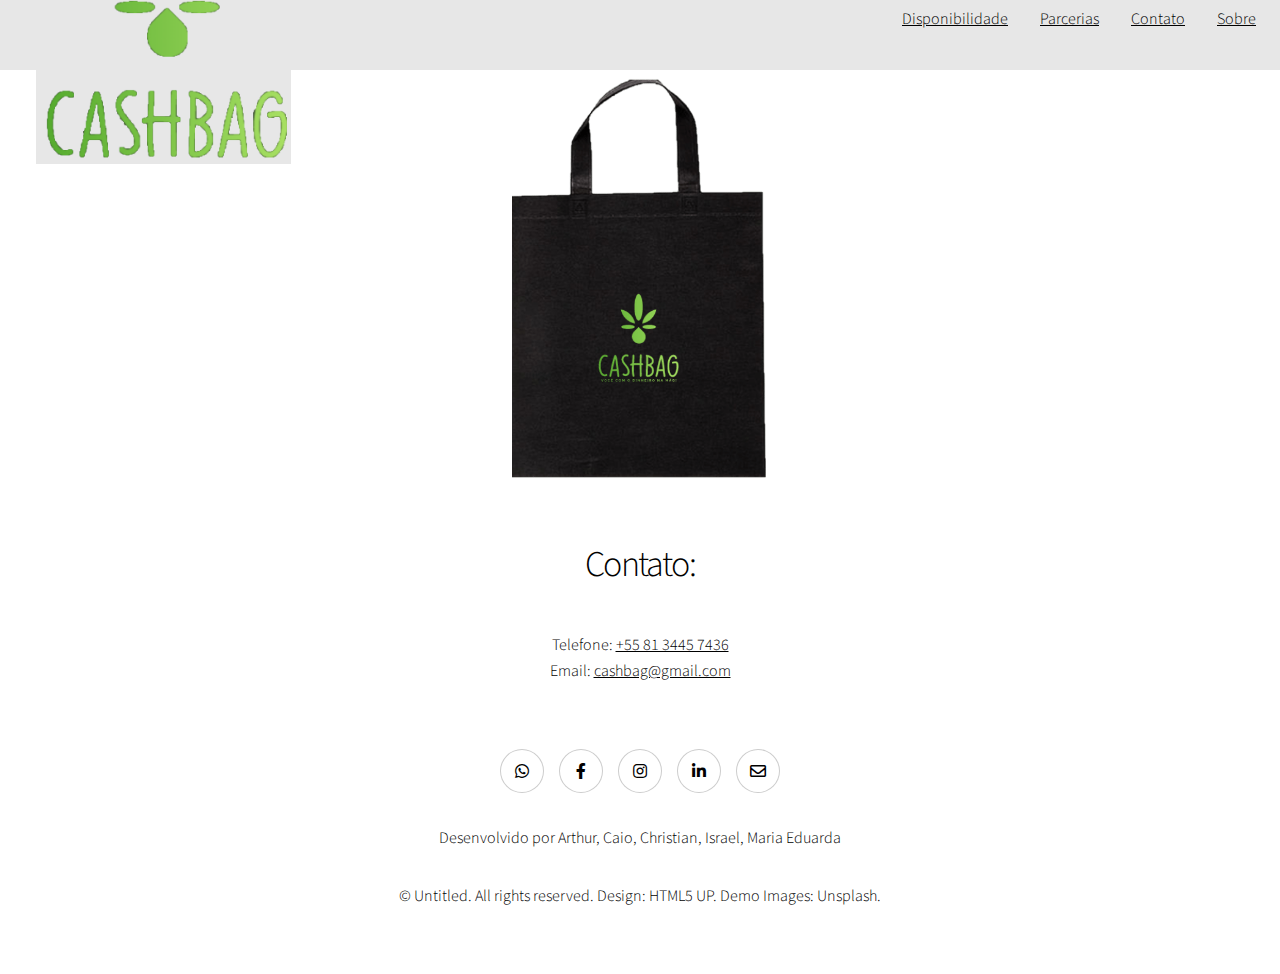
==== commit e87c13c5: "Personalização" ====
--- a/contatos.html
+++ b/contatos.html
@@ -25,7 +25,7 @@
     <!-- Menu -->
 	<main>
 		<header id="header">
-			<a id="logo" href="index.html">CashBag</a>
+			<img src="./cashbag_files/cashbag_compress/logopag.png" alt="LogodoMenu" id="logo">
 			<nav id="nav">
 			  <button aria-label="Abrir Menu" id="buttom-mobile" aria-haspopup="true" aria-controls="menu" aria-expanded="false"><span id="hamburger"></span>
 			  </button>
@@ -41,10 +41,10 @@
       <body class="">
       <footer class="wrapper style1 align-center is-inactive">
 		<div>
-			<img src="./cashbag_files/cashbag_compress/sacola.png" alt="">
+			<img src="./cashbag_files/cashbag_compress/sacola.png" alt="" id="imagem2sacola">
 		</div>
         <br></br>
-        <h3>Contato:</h3>
+        <h2>Contato:</h2>
         <br>Telefone: <a href="https://wa.me/558134457436">+55 81 3445 7436</a></br>
 		Email: <a href="mailto:cashbag@gmail.com">cashbag@gmail.com</a>
         <footer class="wrapper style1 align-center">
@@ -56,7 +56,7 @@
                     <li><a href="https://www.linkedin.com" class="icon brands style2 fa-linkedin-in"><span class="label">LinkedIn</span></a></li>
                     <li><a href="mailto:cashbag@gmail.com" class="icon style2 fa-envelope"><span class="label">Email</span></a></li>
                 </ul>
-             <p>Desenvolvido por Arthur, Caio, Christian, Israel, Lucas e Maria Eduarda<a href="devs"></a></p>
+             <p>Desenvolvido por Arthur, Caio, Christian, Israel, Maria Eduarda<a href="devs"></a></p>
 			 <p>© Untitled. All rights reserved. Design: HTML5 UP. Demo Images: Unsplash.</p>              
             </div>      
         </footer>
--- a/style.css
+++ b/style.css
@@ -9,8 +9,8 @@
 }
 
 #logo {
-  font-size: 1.5rem;
-  font-weight: bold;
+  padding-left: 20px;
+  width: 22%;
 }
 
 #header {
@@ -163,4 +163,17 @@
   font-size: 24px;
   color: #8B8585;
   margin: 35px 0;
+}
+
+#imagemsacola {
+  width: 70%;
+  padding-top: 10px;
+}
+
+#imagemsacola2 {
+  padding-top: 10px;
+}
+
+#imagemsobre {
+  width: 100%;
 }